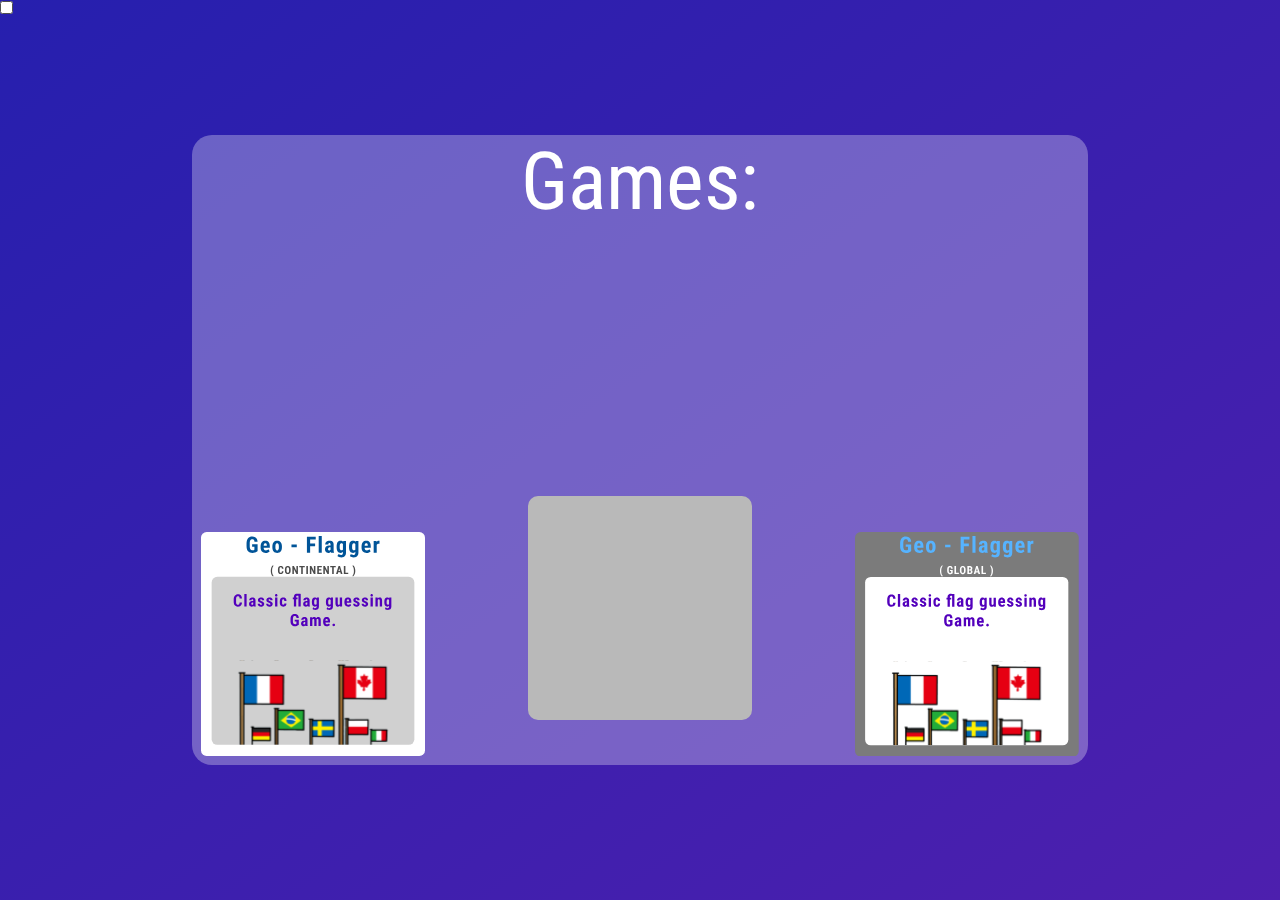
==== index.html @ 1ae76a48 "Add files via upload" ====
<!DOCTYPE html>
<html lang="en">
    <head>
        <meta charset="UTF-8">
        <meta http-equiv="X-UA-Compatible" content="IE=edge">
        <meta name="viewport" content="width=device-width, initial-scale=1.0">
        <script src="script.js" defer></script>
        <link rel="stylesheet" href="homePageStyle.css">
        <link rel="stylesheet" href="menuButton.css">
        <title>World MMO</title>
    </head>
    <body>
        <label for="check">
            <input type="checkbox" id="check"/> 
            <span></span>
            <span></span>
            <span></span>
          </label>
        <div class="mainBox">
            <div class="title">
                Games:
            </div>
            <a href="continentChoosePage\continentChoose.html">
                <svg class="flagContinent" viewBox="0 0 400 400" fill="none" xmlns="http://www.w3.org/2000/svg" xmlns:xlink="http://www.w3.org/1999/xlink">
                    <rect width="400" height="400" rx="10" fill="white"/>
                    <rect x="19" y="80" width="362" height="300" rx="10" fill="#D0D0D0"/>
                    <rect x="19" y="230" width="362" height="150" fill="url(#pattern0)"/>
                    <path d="M68.9258 125.896H73.1885C73.1299 127.497 72.8076 128.85 72.2217 129.953C71.6357 131.047 70.8008 131.877 69.7168 132.443C68.6426 133.01 67.3438 133.293 65.8203 133.293C64.6387 133.293 63.5889 133.098 62.6709 132.707C61.7529 132.307 60.9717 131.721 60.3271 130.949C59.6826 130.178 59.1943 129.226 58.8623 128.093C58.54 126.95 58.3789 125.637 58.3789 124.152V120.534C58.3789 119.05 58.5498 117.736 58.8916 116.594C59.2432 115.451 59.7412 114.494 60.3857 113.723C61.04 112.941 61.8262 112.355 62.7441 111.965C63.6719 111.564 64.7168 111.364 65.8789 111.364C67.4316 111.364 68.7305 111.657 69.7754 112.243C70.8203 112.829 71.626 113.684 72.1924 114.807C72.7686 115.92 73.1152 117.282 73.2324 118.894H68.9551C68.9258 117.878 68.8086 117.082 68.6035 116.506C68.4082 115.92 68.0957 115.51 67.666 115.275C67.2363 115.031 66.6406 114.909 65.8789 114.909C65.3125 114.909 64.8242 115.012 64.4141 115.217C64.0039 115.412 63.667 115.729 63.4033 116.169C63.1396 116.608 62.9443 117.185 62.8174 117.897C62.7002 118.61 62.6416 119.479 62.6416 120.505V124.152C62.6416 125.158 62.6953 126.018 62.8027 126.73C62.9102 127.434 63.0811 128.01 63.3154 128.459C63.5498 128.908 63.8672 129.235 64.2676 129.44C64.6777 129.646 65.1953 129.748 65.8203 129.748C66.543 129.748 67.124 129.641 67.5635 129.426C68.0127 129.211 68.3447 128.825 68.5596 128.269C68.7744 127.712 68.8965 126.921 68.9258 125.896ZM81.4707 110.5V133H77.3545V110.5H81.4707ZM93.21 129.353V122.028C93.21 121.55 93.1514 121.169 93.0342 120.886C92.9268 120.603 92.7607 120.397 92.5361 120.271C92.3213 120.134 92.0576 120.065 91.7451 120.065C91.3936 120.065 91.1006 120.139 90.8662 120.285C90.6318 120.432 90.4561 120.642 90.3389 120.915C90.2314 121.188 90.1777 121.516 90.1777 121.896H86.0615C86.0615 121.213 86.1934 120.568 86.457 119.963C86.7207 119.348 87.1064 118.811 87.6143 118.352C88.1318 117.883 88.7471 117.517 89.46 117.253C90.1729 116.989 90.9736 116.857 91.8623 116.857C92.917 116.857 93.8545 117.038 94.6748 117.399C95.4951 117.751 96.1445 118.312 96.623 119.084C97.1016 119.855 97.3408 120.856 97.3408 122.087V129.147C97.3408 130.036 97.3848 130.759 97.4727 131.315C97.5703 131.872 97.7119 132.351 97.8975 132.751V133H93.7666C93.5811 132.561 93.4395 132.014 93.3418 131.359C93.2539 130.695 93.21 130.026 93.21 129.353ZM93.708 123.317L93.7227 125.778H92.2139C91.8232 125.778 91.4814 125.842 91.1885 125.969C90.9053 126.096 90.666 126.276 90.4707 126.511C90.2754 126.735 90.1289 126.999 90.0312 127.302C89.9434 127.604 89.8994 127.927 89.8994 128.269C89.8994 128.649 89.9531 128.972 90.0605 129.235C90.168 129.499 90.3291 129.699 90.5439 129.836C90.7588 129.973 91.0127 130.041 91.3057 130.041C91.7549 130.041 92.1455 129.948 92.4775 129.763C92.8096 129.577 93.0537 129.353 93.21 129.089C93.376 128.825 93.4297 128.581 93.3711 128.356L94.3086 129.953C94.1914 130.314 94.0303 130.69 93.8252 131.081C93.6299 131.472 93.3809 131.833 93.0781 132.165C92.7754 132.497 92.3994 132.771 91.9502 132.985C91.5107 133.19 90.9883 133.293 90.3828 133.293C89.5332 133.293 88.7568 133.098 88.0537 132.707C87.3506 132.316 86.7939 131.77 86.3838 131.066C85.9834 130.363 85.7832 129.528 85.7832 128.562C85.7832 127.761 85.9102 127.038 86.1641 126.394C86.4277 125.739 86.8184 125.188 87.3359 124.738C87.8535 124.279 88.5078 123.928 89.2988 123.684C90.0898 123.439 91.0176 123.317 92.082 123.317H93.708ZM108.904 128.723C108.904 128.449 108.812 128.205 108.626 127.99C108.44 127.775 108.147 127.556 107.747 127.331C107.347 127.097 106.814 126.838 106.15 126.555C105.428 126.262 104.788 125.959 104.231 125.646C103.675 125.334 103.201 124.987 102.811 124.606C102.43 124.226 102.142 123.791 101.946 123.303C101.751 122.814 101.653 122.258 101.653 121.633C101.653 120.959 101.775 120.339 102.02 119.772C102.273 119.196 102.635 118.693 103.104 118.264C103.572 117.824 104.144 117.482 104.817 117.238C105.501 116.984 106.268 116.857 107.117 116.857C108.309 116.857 109.329 117.067 110.179 117.487C111.038 117.897 111.697 118.474 112.156 119.216C112.615 119.958 112.845 120.822 112.845 121.809H108.743C108.743 121.457 108.689 121.145 108.582 120.871C108.475 120.588 108.299 120.368 108.055 120.212C107.82 120.056 107.503 119.978 107.103 119.978C106.81 119.978 106.546 120.041 106.312 120.168C106.087 120.295 105.906 120.466 105.77 120.681C105.643 120.886 105.579 121.13 105.579 121.413C105.579 121.628 105.623 121.818 105.711 121.984C105.809 122.15 105.96 122.312 106.165 122.468C106.37 122.624 106.644 122.79 106.985 122.966C107.337 123.132 107.767 123.317 108.274 123.522C109.329 123.913 110.193 124.333 110.867 124.782C111.551 125.231 112.059 125.759 112.391 126.364C112.723 126.96 112.889 127.697 112.889 128.576C112.889 129.279 112.752 129.919 112.479 130.495C112.215 131.071 111.829 131.569 111.321 131.989C110.813 132.409 110.203 132.731 109.49 132.956C108.787 133.181 108.001 133.293 107.132 133.293C105.853 133.293 104.773 133.039 103.895 132.531C103.016 132.023 102.352 131.374 101.902 130.583C101.453 129.782 101.229 128.952 101.229 128.093H105.125C105.145 128.62 105.242 129.035 105.418 129.338C105.604 129.631 105.853 129.836 106.165 129.953C106.478 130.07 106.824 130.129 107.205 130.129C107.586 130.129 107.898 130.08 108.143 129.982C108.396 129.875 108.587 129.714 108.714 129.499C108.841 129.274 108.904 129.016 108.904 128.723ZM124.027 128.723C124.027 128.449 123.935 128.205 123.749 127.99C123.563 127.775 123.271 127.556 122.87 127.331C122.47 127.097 121.938 126.838 121.273 126.555C120.551 126.262 119.911 125.959 119.354 125.646C118.798 125.334 118.324 124.987 117.934 124.606C117.553 124.226 117.265 123.791 117.069 123.303C116.874 122.814 116.776 122.258 116.776 121.633C116.776 120.959 116.898 120.339 117.143 119.772C117.396 119.196 117.758 118.693 118.227 118.264C118.695 117.824 119.267 117.482 119.94 117.238C120.624 116.984 121.391 116.857 122.24 116.857C123.432 116.857 124.452 117.067 125.302 117.487C126.161 117.897 126.82 118.474 127.279 119.216C127.738 119.958 127.968 120.822 127.968 121.809H123.866C123.866 121.457 123.812 121.145 123.705 120.871C123.598 120.588 123.422 120.368 123.178 120.212C122.943 120.056 122.626 119.978 122.226 119.978C121.933 119.978 121.669 120.041 121.435 120.168C121.21 120.295 121.029 120.466 120.893 120.681C120.766 120.886 120.702 121.13 120.702 121.413C120.702 121.628 120.746 121.818 120.834 121.984C120.932 122.15 121.083 122.312 121.288 122.468C121.493 122.624 121.767 122.79 122.108 122.966C122.46 123.132 122.89 123.317 123.397 123.522C124.452 123.913 125.316 124.333 125.99 124.782C126.674 125.231 127.182 125.759 127.514 126.364C127.846 126.96 128.012 127.697 128.012 128.576C128.012 129.279 127.875 129.919 127.602 130.495C127.338 131.071 126.952 131.569 126.444 131.989C125.937 132.409 125.326 132.731 124.613 132.956C123.91 133.181 123.124 133.293 122.255 133.293C120.976 133.293 119.896 133.039 119.018 132.531C118.139 132.023 117.475 131.374 117.025 130.583C116.576 129.782 116.352 128.952 116.352 128.093H120.248C120.268 128.62 120.365 129.035 120.541 129.338C120.727 129.631 120.976 129.836 121.288 129.953C121.601 130.07 121.947 130.129 122.328 130.129C122.709 130.129 123.021 130.08 123.266 129.982C123.52 129.875 123.71 129.714 123.837 129.499C123.964 129.274 124.027 129.016 124.027 128.723ZM136.426 117.15V133H132.31V117.15H136.426ZM132.119 113.049C132.119 112.414 132.319 111.892 132.72 111.481C133.13 111.062 133.677 110.852 134.36 110.852C135.054 110.852 135.601 111.062 136.001 111.481C136.401 111.892 136.602 112.414 136.602 113.049C136.602 113.674 136.396 114.196 135.986 114.616C135.586 115.026 135.049 115.231 134.375 115.231C133.682 115.231 133.13 115.026 132.72 114.616C132.319 114.196 132.119 113.674 132.119 113.049ZM146.905 129.88C147.286 129.88 147.613 129.802 147.887 129.646C148.17 129.489 148.385 129.235 148.531 128.884C148.678 128.532 148.756 128.078 148.766 127.521H152.618C152.618 128.713 152.364 129.743 151.856 130.612C151.358 131.472 150.685 132.136 149.835 132.604C148.995 133.063 148.043 133.293 146.979 133.293C145.914 133.293 144.986 133.122 144.195 132.78C143.404 132.438 142.75 131.94 142.232 131.286C141.725 130.632 141.339 129.836 141.075 128.898C140.821 127.951 140.694 126.867 140.694 125.646V124.489C140.694 123.288 140.821 122.214 141.075 121.267C141.339 120.319 141.725 119.519 142.232 118.864C142.75 118.21 143.399 117.712 144.181 117.37C144.972 117.028 145.899 116.857 146.964 116.857C148.106 116.857 149.098 117.097 149.938 117.575C150.777 118.044 151.432 118.737 151.9 119.655C152.379 120.573 152.618 121.706 152.618 123.054H148.766C148.756 122.448 148.683 121.945 148.546 121.545C148.419 121.135 148.219 120.822 147.945 120.607C147.682 120.383 147.33 120.271 146.891 120.271C146.432 120.271 146.061 120.368 145.777 120.563C145.504 120.749 145.294 121.022 145.147 121.384C145.011 121.735 144.918 122.175 144.869 122.702C144.82 123.229 144.796 123.825 144.796 124.489V125.646C144.796 126.359 144.815 126.979 144.854 127.507C144.903 128.024 144.996 128.464 145.133 128.825C145.279 129.177 145.489 129.44 145.763 129.616C146.046 129.792 146.427 129.88 146.905 129.88ZM169.974 133H165.857V115.979C165.857 114.729 166.087 113.674 166.546 112.814C167.015 111.945 167.684 111.291 168.553 110.852C169.432 110.412 170.491 110.192 171.731 110.192C172.22 110.192 172.85 110.217 173.621 110.266C174.393 110.314 175.179 110.378 175.979 110.456C176.79 110.524 177.493 110.593 178.089 110.661L176.419 114.133C175.647 113.977 174.915 113.854 174.222 113.767C173.538 113.679 172.898 113.635 172.303 113.635C171.795 113.635 171.365 113.728 171.014 113.913C170.662 114.089 170.398 114.353 170.223 114.704C170.057 115.046 169.974 115.471 169.974 115.979V133ZM173.987 133V110.661H178.089V133H173.987ZM172.449 117.15V120.241H163.924V117.15H172.449ZM189.872 129.353V122.028C189.872 121.55 189.813 121.169 189.696 120.886C189.589 120.603 189.423 120.397 189.198 120.271C188.983 120.134 188.72 120.065 188.407 120.065C188.056 120.065 187.763 120.139 187.528 120.285C187.294 120.432 187.118 120.642 187.001 120.915C186.894 121.188 186.84 121.516 186.84 121.896H182.724C182.724 121.213 182.855 120.568 183.119 119.963C183.383 119.348 183.769 118.811 184.276 118.352C184.794 117.883 185.409 117.517 186.122 117.253C186.835 116.989 187.636 116.857 188.524 116.857C189.579 116.857 190.517 117.038 191.337 117.399C192.157 117.751 192.807 118.312 193.285 119.084C193.764 119.855 194.003 120.856 194.003 122.087V129.147C194.003 130.036 194.047 130.759 194.135 131.315C194.232 131.872 194.374 132.351 194.56 132.751V133H190.429C190.243 132.561 190.102 132.014 190.004 131.359C189.916 130.695 189.872 130.026 189.872 129.353ZM190.37 123.317L190.385 125.778H188.876C188.485 125.778 188.144 125.842 187.851 125.969C187.567 126.096 187.328 126.276 187.133 126.511C186.938 126.735 186.791 126.999 186.693 127.302C186.605 127.604 186.562 127.927 186.562 128.269C186.562 128.649 186.615 128.972 186.723 129.235C186.83 129.499 186.991 129.699 187.206 129.836C187.421 129.973 187.675 130.041 187.968 130.041C188.417 130.041 188.808 129.948 189.14 129.763C189.472 129.577 189.716 129.353 189.872 129.089C190.038 128.825 190.092 128.581 190.033 128.356L190.971 129.953C190.854 130.314 190.692 130.69 190.487 131.081C190.292 131.472 190.043 131.833 189.74 132.165C189.438 132.497 189.062 132.771 188.612 132.985C188.173 133.19 187.65 133.293 187.045 133.293C186.195 133.293 185.419 133.098 184.716 132.707C184.013 132.316 183.456 131.77 183.046 131.066C182.646 130.363 182.445 129.528 182.445 128.562C182.445 127.761 182.572 127.038 182.826 126.394C183.09 125.739 183.48 125.188 183.998 124.738C184.516 124.279 185.17 123.928 185.961 123.684C186.752 123.439 187.68 123.317 188.744 123.317H190.37ZM206.87 117.15H210.591V133C210.591 134.445 210.312 135.627 209.756 136.545C209.209 137.473 208.442 138.151 207.456 138.581C206.479 139.021 205.337 139.24 204.028 139.24C203.53 139.24 202.969 139.172 202.344 139.035C201.729 138.898 201.133 138.688 200.557 138.405C199.98 138.132 199.507 137.8 199.136 137.409L200.527 134.567C200.908 134.948 201.406 135.271 202.021 135.534C202.637 135.808 203.242 135.944 203.838 135.944C204.414 135.944 204.893 135.852 205.273 135.666C205.664 135.49 205.957 135.188 206.152 134.758C206.357 134.328 206.46 133.752 206.46 133.029V120.827L206.87 117.15ZM198.022 125.632V124.577C198.022 123.288 198.145 122.16 198.389 121.193C198.633 120.227 198.984 119.421 199.443 118.776C199.902 118.132 200.464 117.653 201.128 117.341C201.802 117.019 202.554 116.857 203.384 116.857C204.253 116.857 204.98 117.048 205.566 117.429C206.152 117.8 206.626 118.322 206.987 118.996C207.358 119.67 207.642 120.466 207.837 121.384C208.042 122.302 208.198 123.308 208.306 124.401V125.925C208.198 126.96 208.022 127.927 207.778 128.825C207.544 129.724 207.231 130.505 206.841 131.169C206.45 131.833 205.972 132.355 205.405 132.736C204.839 133.107 204.155 133.293 203.354 133.293C202.534 133.293 201.792 133.127 201.128 132.795C200.474 132.463 199.912 131.975 199.443 131.33C198.984 130.676 198.633 129.875 198.389 128.928C198.145 127.971 198.022 126.872 198.022 125.632ZM202.139 124.577V125.632C202.139 126.374 202.183 127.014 202.271 127.551C202.368 128.078 202.515 128.513 202.71 128.854C202.905 129.187 203.154 129.436 203.457 129.602C203.77 129.758 204.136 129.836 204.556 129.836C205.151 129.836 205.625 129.699 205.977 129.426C206.338 129.143 206.602 128.757 206.768 128.269C206.943 127.771 207.041 127.199 207.061 126.555V123.786C207.051 123.249 206.987 122.766 206.87 122.336C206.763 121.906 206.611 121.54 206.416 121.237C206.221 120.935 205.967 120.7 205.654 120.534C205.352 120.368 204.995 120.285 204.585 120.285C204.165 120.285 203.804 120.368 203.501 120.534C203.198 120.7 202.944 120.959 202.739 121.311C202.544 121.652 202.393 122.097 202.285 122.644C202.188 123.181 202.139 123.825 202.139 124.577ZM231.901 117.15H235.622V133C235.622 134.445 235.344 135.627 234.787 136.545C234.24 137.473 233.474 138.151 232.487 138.581C231.511 139.021 230.368 139.24 229.06 139.24C228.562 139.24 228 139.172 227.375 139.035C226.76 138.898 226.164 138.688 225.588 138.405C225.012 138.132 224.538 137.8 224.167 137.409L225.559 134.567C225.939 134.948 226.438 135.271 227.053 135.534C227.668 135.808 228.273 135.944 228.869 135.944C229.445 135.944 229.924 135.852 230.305 135.666C230.695 135.49 230.988 135.188 231.184 134.758C231.389 134.328 231.491 133.752 231.491 133.029V120.827L231.901 117.15ZM223.054 125.632V124.577C223.054 123.288 223.176 122.16 223.42 121.193C223.664 120.227 224.016 119.421 224.475 118.776C224.934 118.132 225.495 117.653 226.159 117.341C226.833 117.019 227.585 116.857 228.415 116.857C229.284 116.857 230.012 117.048 230.598 117.429C231.184 117.8 231.657 118.322 232.019 118.996C232.39 119.67 232.673 120.466 232.868 121.384C233.073 122.302 233.229 123.308 233.337 124.401V125.925C233.229 126.96 233.054 127.927 232.81 128.825C232.575 129.724 232.263 130.505 231.872 131.169C231.481 131.833 231.003 132.355 230.437 132.736C229.87 133.107 229.187 133.293 228.386 133.293C227.565 133.293 226.823 133.127 226.159 132.795C225.505 132.463 224.943 131.975 224.475 131.33C224.016 130.676 223.664 129.875 223.42 128.928C223.176 127.971 223.054 126.872 223.054 125.632ZM227.17 124.577V125.632C227.17 126.374 227.214 127.014 227.302 127.551C227.399 128.078 227.546 128.513 227.741 128.854C227.937 129.187 228.186 129.436 228.488 129.602C228.801 129.758 229.167 129.836 229.587 129.836C230.183 129.836 230.656 129.699 231.008 129.426C231.369 129.143 231.633 128.757 231.799 128.269C231.975 127.771 232.072 127.199 232.092 126.555V123.786C232.082 123.249 232.019 122.766 231.901 122.336C231.794 121.906 231.643 121.54 231.447 121.237C231.252 120.935 230.998 120.7 230.686 120.534C230.383 120.368 230.026 120.285 229.616 120.285C229.196 120.285 228.835 120.368 228.532 120.534C228.229 120.7 227.976 120.959 227.771 121.311C227.575 121.652 227.424 122.097 227.316 122.644C227.219 123.181 227.17 123.825 227.17 124.577ZM247.845 129.191V117.15H251.961V133H248.094L247.845 129.191ZM248.313 125.925L249.456 125.896C249.456 126.96 249.354 127.946 249.148 128.854C248.943 129.753 248.636 130.534 248.226 131.198C247.815 131.862 247.303 132.38 246.688 132.751C246.072 133.112 245.345 133.293 244.505 133.293C243.86 133.293 243.265 133.186 242.718 132.971C242.181 132.746 241.717 132.399 241.326 131.931C240.936 131.452 240.628 130.842 240.403 130.1C240.188 129.348 240.081 128.444 240.081 127.39V117.15H244.197V127.434C244.197 127.863 244.236 128.234 244.314 128.547C244.393 128.85 244.5 129.099 244.637 129.294C244.773 129.489 244.935 129.631 245.12 129.719C245.306 129.797 245.516 129.836 245.75 129.836C246.395 129.836 246.902 129.67 247.273 129.338C247.654 128.996 247.923 128.532 248.079 127.946C248.235 127.351 248.313 126.677 248.313 125.925ZM262.836 133.293C261.752 133.293 260.79 133.127 259.95 132.795C259.12 132.463 258.417 131.984 257.841 131.359C257.265 130.725 256.825 129.958 256.522 129.06C256.22 128.161 256.068 127.136 256.068 125.983V124.68C256.068 123.391 256.215 122.263 256.508 121.296C256.801 120.319 257.216 119.499 257.753 118.835C258.29 118.171 258.949 117.678 259.73 117.355C260.521 117.023 261.415 116.857 262.411 116.857C263.407 116.857 264.281 117.023 265.033 117.355C265.795 117.678 266.425 118.166 266.923 118.82C267.421 119.465 267.797 120.266 268.051 121.223C268.305 122.18 268.432 123.293 268.432 124.562V126.438H257.812V123.552H264.403V123.186C264.403 122.541 264.335 122.004 264.198 121.574C264.062 121.135 263.847 120.808 263.554 120.593C263.261 120.378 262.87 120.271 262.382 120.271C261.972 120.271 261.625 120.354 261.342 120.52C261.059 120.686 260.834 120.944 260.668 121.296C260.502 121.647 260.38 122.106 260.302 122.673C260.224 123.229 260.185 123.898 260.185 124.68V125.983C260.185 126.716 260.248 127.331 260.375 127.829C260.502 128.317 260.688 128.718 260.932 129.03C261.186 129.333 261.493 129.553 261.854 129.689C262.216 129.816 262.636 129.88 263.114 129.88C263.837 129.88 264.486 129.753 265.062 129.499C265.648 129.235 266.146 128.879 266.557 128.43L268.197 130.92C267.914 131.291 267.523 131.662 267.025 132.033C266.527 132.404 265.932 132.707 265.238 132.941C264.545 133.176 263.744 133.293 262.836 133.293ZM279.336 128.723C279.336 128.449 279.243 128.205 279.058 127.99C278.872 127.775 278.579 127.556 278.179 127.331C277.778 127.097 277.246 126.838 276.582 126.555C275.859 126.262 275.22 125.959 274.663 125.646C274.106 125.334 273.633 124.987 273.242 124.606C272.861 124.226 272.573 123.791 272.378 123.303C272.183 122.814 272.085 122.258 272.085 121.633C272.085 120.959 272.207 120.339 272.451 119.772C272.705 119.196 273.066 118.693 273.535 118.264C274.004 117.824 274.575 117.482 275.249 117.238C275.933 116.984 276.699 116.857 277.549 116.857C278.74 116.857 279.761 117.067 280.61 117.487C281.47 117.897 282.129 118.474 282.588 119.216C283.047 119.958 283.276 120.822 283.276 121.809H279.175C279.175 121.457 279.121 121.145 279.014 120.871C278.906 120.588 278.73 120.368 278.486 120.212C278.252 120.056 277.935 119.978 277.534 119.978C277.241 119.978 276.978 120.041 276.743 120.168C276.519 120.295 276.338 120.466 276.201 120.681C276.074 120.886 276.011 121.13 276.011 121.413C276.011 121.628 276.055 121.818 276.143 121.984C276.24 122.15 276.392 122.312 276.597 122.468C276.802 122.624 277.075 122.79 277.417 122.966C277.769 123.132 278.198 123.317 278.706 123.522C279.761 123.913 280.625 124.333 281.299 124.782C281.982 125.231 282.49 125.759 282.822 126.364C283.154 126.96 283.32 127.697 283.32 128.576C283.32 129.279 283.184 129.919 282.91 130.495C282.646 131.071 282.261 131.569 281.753 131.989C281.245 132.409 280.635 132.731 279.922 132.956C279.219 133.181 278.433 133.293 277.563 133.293C276.284 133.293 275.205 133.039 274.326 132.531C273.447 132.023 272.783 131.374 272.334 130.583C271.885 129.782 271.66 128.952 271.66 128.093H275.557C275.576 128.62 275.674 129.035 275.85 129.338C276.035 129.631 276.284 129.836 276.597 129.953C276.909 130.07 277.256 130.129 277.637 130.129C278.018 130.129 278.33 130.08 278.574 129.982C278.828 129.875 279.019 129.714 279.146 129.499C279.272 129.274 279.336 129.016 279.336 128.723ZM294.459 128.723C294.459 128.449 294.366 128.205 294.181 127.99C293.995 127.775 293.702 127.556 293.302 127.331C292.901 127.097 292.369 126.838 291.705 126.555C290.982 126.262 290.343 125.959 289.786 125.646C289.229 125.334 288.756 124.987 288.365 124.606C287.984 124.226 287.696 123.791 287.501 123.303C287.306 122.814 287.208 122.258 287.208 121.633C287.208 120.959 287.33 120.339 287.574 119.772C287.828 119.196 288.189 118.693 288.658 118.264C289.127 117.824 289.698 117.482 290.372 117.238C291.056 116.984 291.822 116.857 292.672 116.857C293.863 116.857 294.884 117.067 295.733 117.487C296.593 117.897 297.252 118.474 297.711 119.216C298.17 119.958 298.399 120.822 298.399 121.809H294.298C294.298 121.457 294.244 121.145 294.137 120.871C294.029 120.588 293.854 120.368 293.609 120.212C293.375 120.056 293.058 119.978 292.657 119.978C292.364 119.978 292.101 120.041 291.866 120.168C291.642 120.295 291.461 120.466 291.324 120.681C291.197 120.886 291.134 121.13 291.134 121.413C291.134 121.628 291.178 121.818 291.266 121.984C291.363 122.15 291.515 122.312 291.72 122.468C291.925 122.624 292.198 122.79 292.54 122.966C292.892 123.132 293.321 123.317 293.829 123.522C294.884 123.913 295.748 124.333 296.422 124.782C297.105 125.231 297.613 125.759 297.945 126.364C298.277 126.96 298.443 127.697 298.443 128.576C298.443 129.279 298.307 129.919 298.033 130.495C297.77 131.071 297.384 131.569 296.876 131.989C296.368 132.409 295.758 132.731 295.045 132.956C294.342 133.181 293.556 133.293 292.687 133.293C291.407 133.293 290.328 133.039 289.449 132.531C288.57 132.023 287.906 131.374 287.457 130.583C287.008 129.782 286.783 128.952 286.783 128.093H290.68C290.699 128.62 290.797 129.035 290.973 129.338C291.158 129.631 291.407 129.836 291.72 129.953C292.032 130.07 292.379 130.129 292.76 130.129C293.141 130.129 293.453 130.08 293.697 129.982C293.951 129.875 294.142 129.714 294.269 129.499C294.396 129.274 294.459 129.016 294.459 128.723ZM306.857 117.15V133H302.741V117.15H306.857ZM302.551 113.049C302.551 112.414 302.751 111.892 303.151 111.481C303.562 111.062 304.108 110.852 304.792 110.852C305.485 110.852 306.032 111.062 306.433 111.481C306.833 111.892 307.033 112.414 307.033 113.049C307.033 113.674 306.828 114.196 306.418 114.616C306.018 115.026 305.48 115.231 304.807 115.231C304.113 115.231 303.562 115.026 303.151 114.616C302.751 114.196 302.551 113.674 302.551 113.049ZM315.638 120.534V133H311.521V117.15H315.374L315.638 120.534ZM315.022 124.533L313.924 124.562C313.904 123.371 314.017 122.302 314.261 121.354C314.515 120.407 314.871 119.602 315.33 118.938C315.799 118.264 316.355 117.751 317 117.399C317.654 117.038 318.382 116.857 319.183 116.857C319.798 116.857 320.359 116.965 320.867 117.18C321.385 117.395 321.829 117.736 322.2 118.205C322.571 118.674 322.859 119.299 323.064 120.08C323.27 120.852 323.372 121.799 323.372 122.922V133H319.256V122.893C319.256 122.209 319.188 121.682 319.051 121.311C318.914 120.93 318.709 120.666 318.436 120.52C318.162 120.363 317.82 120.285 317.41 120.285C317.02 120.285 316.673 120.397 316.37 120.622C316.067 120.837 315.813 121.135 315.608 121.516C315.413 121.896 315.262 122.346 315.154 122.863C315.057 123.381 315.013 123.938 315.022 124.533ZM336.21 117.15H339.931V133C339.931 134.445 339.652 135.627 339.096 136.545C338.549 137.473 337.782 138.151 336.796 138.581C335.819 139.021 334.677 139.24 333.368 139.24C332.87 139.24 332.309 139.172 331.684 139.035C331.068 138.898 330.473 138.688 329.896 138.405C329.32 138.132 328.847 137.8 328.476 137.409L329.867 134.567C330.248 134.948 330.746 135.271 331.361 135.534C331.977 135.808 332.582 135.944 333.178 135.944C333.754 135.944 334.232 135.852 334.613 135.666C335.004 135.49 335.297 135.188 335.492 134.758C335.697 134.328 335.8 133.752 335.8 133.029V120.827L336.21 117.15ZM327.362 125.632V124.577C327.362 123.288 327.484 122.16 327.729 121.193C327.973 120.227 328.324 119.421 328.783 118.776C329.242 118.132 329.804 117.653 330.468 117.341C331.142 117.019 331.894 116.857 332.724 116.857C333.593 116.857 334.32 117.048 334.906 117.429C335.492 117.8 335.966 118.322 336.327 118.996C336.698 119.67 336.981 120.466 337.177 121.384C337.382 122.302 337.538 123.308 337.646 124.401V125.925C337.538 126.96 337.362 127.927 337.118 128.825C336.884 129.724 336.571 130.505 336.181 131.169C335.79 131.833 335.312 132.355 334.745 132.736C334.179 133.107 333.495 133.293 332.694 133.293C331.874 133.293 331.132 133.127 330.468 132.795C329.813 132.463 329.252 131.975 328.783 131.33C328.324 130.676 327.973 129.875 327.729 128.928C327.484 127.971 327.362 126.872 327.362 125.632ZM331.479 124.577V125.632C331.479 126.374 331.522 127.014 331.61 127.551C331.708 128.078 331.854 128.513 332.05 128.854C332.245 129.187 332.494 129.436 332.797 129.602C333.109 129.758 333.476 129.836 333.896 129.836C334.491 129.836 334.965 129.699 335.316 129.426C335.678 129.143 335.941 128.757 336.107 128.269C336.283 127.771 336.381 127.199 336.4 126.555V123.786C336.391 123.249 336.327 122.766 336.21 122.336C336.103 121.906 335.951 121.54 335.756 121.237C335.561 120.935 335.307 120.7 334.994 120.534C334.691 120.368 334.335 120.285 333.925 120.285C333.505 120.285 333.144 120.368 332.841 120.534C332.538 120.7 332.284 120.959 332.079 121.311C331.884 121.652 331.732 122.097 331.625 122.644C331.527 123.181 331.479 123.825 331.479 124.577ZM174.676 156.794V165.583C174.373 165.905 173.929 166.281 173.343 166.711C172.767 167.131 172.01 167.502 171.072 167.824C170.145 168.137 169.012 168.293 167.674 168.293C166.492 168.293 165.418 168.107 164.451 167.736C163.494 167.365 162.669 166.804 161.976 166.052C161.292 165.29 160.77 164.343 160.408 163.21C160.047 162.067 159.866 160.715 159.866 159.152V155.52C159.866 153.977 160.037 152.634 160.379 151.491C160.73 150.339 161.238 149.382 161.902 148.62C162.566 147.858 163.357 147.292 164.275 146.921C165.203 146.55 166.248 146.364 167.41 146.364C169.012 146.364 170.325 146.633 171.351 147.17C172.386 147.707 173.167 148.503 173.694 149.558C174.231 150.612 174.554 151.906 174.661 153.439H170.516C170.447 152.541 170.296 151.838 170.062 151.33C169.837 150.822 169.52 150.461 169.109 150.246C168.699 150.021 168.167 149.909 167.513 149.909C166.946 149.909 166.453 150.012 166.033 150.217C165.613 150.412 165.262 150.734 164.979 151.184C164.695 151.633 164.485 152.209 164.349 152.912C164.212 153.615 164.144 154.475 164.144 155.49V159.152C164.144 160.158 164.222 161.018 164.378 161.73C164.534 162.443 164.764 163.024 165.066 163.474C165.379 163.923 165.77 164.25 166.238 164.455C166.717 164.65 167.278 164.748 167.923 164.748C168.44 164.748 168.855 164.694 169.168 164.587C169.48 164.479 169.729 164.367 169.915 164.25C170.11 164.123 170.271 164.025 170.398 163.957V160.031H167.337V156.794H174.676ZM186.049 164.353V157.028C186.049 156.55 185.99 156.169 185.873 155.886C185.766 155.603 185.6 155.397 185.375 155.271C185.16 155.134 184.896 155.065 184.584 155.065C184.232 155.065 183.939 155.139 183.705 155.285C183.471 155.432 183.295 155.642 183.178 155.915C183.07 156.188 183.017 156.516 183.017 156.896H178.9C178.9 156.213 179.032 155.568 179.296 154.963C179.56 154.348 179.945 153.811 180.453 153.352C180.971 152.883 181.586 152.517 182.299 152.253C183.012 151.989 183.812 151.857 184.701 151.857C185.756 151.857 186.693 152.038 187.514 152.399C188.334 152.751 188.983 153.312 189.462 154.084C189.94 154.855 190.18 155.856 190.18 157.087V164.147C190.18 165.036 190.224 165.759 190.312 166.315C190.409 166.872 190.551 167.351 190.736 167.751V168H186.605C186.42 167.561 186.278 167.014 186.181 166.359C186.093 165.695 186.049 165.026 186.049 164.353ZM186.547 158.317L186.562 160.778H185.053C184.662 160.778 184.32 160.842 184.027 160.969C183.744 161.096 183.505 161.276 183.31 161.511C183.114 161.735 182.968 161.999 182.87 162.302C182.782 162.604 182.738 162.927 182.738 163.269C182.738 163.649 182.792 163.972 182.899 164.235C183.007 164.499 183.168 164.699 183.383 164.836C183.598 164.973 183.852 165.041 184.145 165.041C184.594 165.041 184.984 164.948 185.316 164.763C185.648 164.577 185.893 164.353 186.049 164.089C186.215 163.825 186.269 163.581 186.21 163.356L187.147 164.953C187.03 165.314 186.869 165.69 186.664 166.081C186.469 166.472 186.22 166.833 185.917 167.165C185.614 167.497 185.238 167.771 184.789 167.985C184.35 168.19 183.827 168.293 183.222 168.293C182.372 168.293 181.596 168.098 180.893 167.707C180.189 167.316 179.633 166.77 179.223 166.066C178.822 165.363 178.622 164.528 178.622 163.562C178.622 162.761 178.749 162.038 179.003 161.394C179.267 160.739 179.657 160.188 180.175 159.738C180.692 159.279 181.347 158.928 182.138 158.684C182.929 158.439 183.856 158.317 184.921 158.317H186.547ZM198.843 155.432V168H194.727V152.15H198.594L198.843 155.432ZM198.257 159.533L197.129 159.562C197.109 158.449 197.207 157.424 197.422 156.486C197.637 155.549 197.959 154.733 198.389 154.04C198.828 153.347 199.38 152.81 200.044 152.429C200.708 152.048 201.484 151.857 202.373 151.857C202.949 151.857 203.481 151.965 203.97 152.18C204.458 152.385 204.883 152.712 205.244 153.161C205.605 153.601 205.884 154.177 206.079 154.89C206.274 155.593 206.372 156.438 206.372 157.424V168H202.271V157.922C202.271 157.219 202.202 156.682 202.065 156.311C201.929 155.93 201.733 155.666 201.479 155.52C201.226 155.363 200.913 155.285 200.542 155.285C200.151 155.285 199.81 155.393 199.517 155.607C199.224 155.822 198.984 156.125 198.799 156.516C198.623 156.896 198.486 157.346 198.389 157.863C198.301 158.381 198.257 158.938 198.257 159.533ZM205.977 159.123L204.497 159.313C204.478 158.269 204.57 157.297 204.775 156.398C204.98 155.49 205.298 154.699 205.728 154.025C206.157 153.342 206.694 152.81 207.339 152.429C207.993 152.048 208.75 151.857 209.609 151.857C210.254 151.857 210.84 151.965 211.367 152.18C211.895 152.395 212.344 152.741 212.715 153.22C213.096 153.688 213.384 154.309 213.579 155.08C213.784 155.852 213.887 156.789 213.887 157.893V168H209.771V157.907C209.771 157.194 209.702 156.647 209.565 156.267C209.429 155.886 209.233 155.627 208.979 155.49C208.726 155.354 208.423 155.285 208.071 155.285C207.72 155.285 207.412 155.383 207.148 155.578C206.895 155.773 206.68 156.047 206.504 156.398C206.328 156.74 206.196 157.146 206.108 157.614C206.021 158.073 205.977 158.576 205.977 159.123ZM224.864 168.293C223.78 168.293 222.818 168.127 221.979 167.795C221.148 167.463 220.445 166.984 219.869 166.359C219.293 165.725 218.854 164.958 218.551 164.06C218.248 163.161 218.097 162.136 218.097 160.983V159.68C218.097 158.391 218.243 157.263 218.536 156.296C218.829 155.319 219.244 154.499 219.781 153.835C220.318 153.171 220.978 152.678 221.759 152.355C222.55 152.023 223.443 151.857 224.439 151.857C225.436 151.857 226.31 152.023 227.062 152.355C227.823 152.678 228.453 153.166 228.951 153.82C229.449 154.465 229.825 155.266 230.079 156.223C230.333 157.18 230.46 158.293 230.46 159.562V161.438H219.84V158.552H226.432V158.186C226.432 157.541 226.363 157.004 226.227 156.574C226.09 156.135 225.875 155.808 225.582 155.593C225.289 155.378 224.898 155.271 224.41 155.271C224 155.271 223.653 155.354 223.37 155.52C223.087 155.686 222.862 155.944 222.696 156.296C222.53 156.647 222.408 157.106 222.33 157.673C222.252 158.229 222.213 158.898 222.213 159.68V160.983C222.213 161.716 222.276 162.331 222.403 162.829C222.53 163.317 222.716 163.718 222.96 164.03C223.214 164.333 223.521 164.553 223.883 164.689C224.244 164.816 224.664 164.88 225.143 164.88C225.865 164.88 226.515 164.753 227.091 164.499C227.677 164.235 228.175 163.879 228.585 163.43L230.226 165.92C229.942 166.291 229.552 166.662 229.054 167.033C228.556 167.404 227.96 167.707 227.267 167.941C226.573 168.176 225.772 168.293 224.864 168.293ZM234.67 165.905C234.67 165.261 234.885 164.724 235.314 164.294C235.744 163.854 236.325 163.635 237.058 163.635C237.79 163.635 238.371 163.854 238.801 164.294C239.23 164.724 239.445 165.261 239.445 165.905C239.445 166.55 239.23 167.087 238.801 167.517C238.371 167.946 237.79 168.161 237.058 168.161C236.325 168.161 235.744 167.946 235.314 167.517C234.885 167.087 234.67 166.55 234.67 165.905Z" fill="#5300BC"/>
                    <path d="M124.631 69.4434V69.2188C124.631 67.8385 124.761 66.5918 125.021 65.4785C125.282 64.3587 125.624 63.3757 126.047 62.5293C126.47 61.6764 126.926 60.9733 127.414 60.4199C127.909 59.8665 128.387 59.4629 128.85 59.209L129.357 60.7422C129.064 61.0156 128.775 61.3867 128.488 61.8555C128.202 62.3242 127.941 62.9036 127.707 63.5938C127.473 64.2773 127.284 65.0846 127.141 66.0156C126.997 66.9466 126.926 68.0078 126.926 69.1992V69.4629C126.926 70.6478 126.997 71.7057 127.141 72.6367C127.284 73.5677 127.473 74.3783 127.707 75.0684C127.941 75.765 128.202 76.3477 128.488 76.8164C128.775 77.2917 129.064 77.6693 129.357 77.9492L128.85 79.4434C128.387 79.196 127.909 78.7956 127.414 78.2422C126.926 77.6888 126.47 76.9857 126.047 76.1328C125.624 75.2865 125.282 74.3034 125.021 73.1836C124.761 72.0638 124.631 70.8171 124.631 69.4434ZM144.453 70.2637H147.295C147.256 71.3314 147.041 72.2331 146.65 72.9688C146.26 73.6979 145.703 74.2513 144.98 74.6289C144.264 75.0065 143.398 75.1953 142.383 75.1953C141.595 75.1953 140.895 75.0651 140.283 74.8047C139.671 74.5378 139.15 74.1471 138.721 73.6328C138.291 73.1185 137.965 72.4837 137.744 71.7285C137.529 70.9668 137.422 70.0911 137.422 69.1016V66.6895C137.422 65.6999 137.536 64.8242 137.764 64.0625C137.998 63.3008 138.33 62.6628 138.76 62.1484C139.196 61.6276 139.72 61.237 140.332 60.9766C140.951 60.7096 141.647 60.5762 142.422 60.5762C143.457 60.5762 144.323 60.7715 145.02 61.1621C145.716 61.5527 146.253 62.1224 146.631 62.8711C147.015 63.6133 147.246 64.5215 147.324 65.5957H144.473C144.453 64.9186 144.375 64.388 144.238 64.0039C144.108 63.6133 143.9 63.3398 143.613 63.1836C143.327 63.0208 142.93 62.9395 142.422 62.9395C142.044 62.9395 141.719 63.0078 141.445 63.1445C141.172 63.2747 140.947 63.4863 140.771 63.7793C140.596 64.0723 140.465 64.4564 140.381 64.9316C140.303 65.4069 140.264 65.9863 140.264 66.6699V69.1016C140.264 69.7721 140.299 70.3451 140.371 70.8203C140.443 71.2891 140.557 71.6732 140.713 71.9727C140.869 72.2721 141.081 72.4902 141.348 72.627C141.621 72.7637 141.966 72.832 142.383 72.832C142.865 72.832 143.252 72.7604 143.545 72.6172C143.844 72.474 144.066 72.2168 144.209 71.8457C144.352 71.4746 144.434 70.9473 144.453 70.2637ZM160.072 66.7871V69.1602C160.072 70.1628 159.949 71.0417 159.701 71.7969C159.46 72.5456 159.115 73.1738 158.666 73.6816C158.223 74.1829 157.686 74.5605 157.055 74.8145C156.43 75.0684 155.736 75.1953 154.975 75.1953C154.213 75.1953 153.516 75.0684 152.885 74.8145C152.26 74.5605 151.719 74.1829 151.264 73.6816C150.814 73.1738 150.466 72.5456 150.219 71.7969C149.971 71.0417 149.848 70.1628 149.848 69.1602V66.7871C149.848 65.7585 149.968 64.86 150.209 64.0918C150.45 63.3171 150.798 62.6725 151.254 62.1582C151.71 61.6374 152.25 61.2467 152.875 60.9863C153.5 60.7194 154.193 60.5859 154.955 60.5859C155.717 60.5859 156.41 60.7194 157.035 60.9863C157.66 61.2467 158.201 61.6374 158.656 62.1582C159.112 62.6725 159.46 63.3171 159.701 64.0918C159.949 64.86 160.072 65.7585 160.072 66.7871ZM157.23 69.1602V66.7676C157.23 66.0905 157.182 65.5143 157.084 65.0391C156.986 64.5573 156.84 64.1634 156.645 63.8574C156.449 63.5514 156.212 63.3268 155.932 63.1836C155.652 63.0404 155.326 62.9688 154.955 62.9688C154.584 62.9688 154.255 63.0404 153.969 63.1836C153.689 63.3268 153.451 63.5514 153.256 63.8574C153.067 64.1634 152.924 64.5573 152.826 65.0391C152.735 65.5143 152.689 66.0905 152.689 66.7676V69.1602C152.689 69.8112 152.738 70.3678 152.836 70.8301C152.934 71.2923 153.08 71.6699 153.275 71.9629C153.471 72.2559 153.708 72.474 153.988 72.6172C154.275 72.7539 154.604 72.8223 154.975 72.8223C155.339 72.8223 155.661 72.7539 155.941 72.6172C156.228 72.474 156.465 72.2559 156.654 71.9629C156.843 71.6699 156.986 71.2923 157.084 70.8301C157.182 70.3678 157.23 69.8112 157.23 69.1602ZM173.094 60.7812V75H170.33L165.867 66.1035V75H163.152V60.7812H165.877L170.379 69.7754V60.7812H173.094ZM181.77 60.7812V75H178.928V60.7812H181.77ZM185.305 60.7812V63.1543H175.461V60.7812H185.305ZM190.934 60.7812V75H188.092V60.7812H190.934ZM204.316 60.7812V75H201.553L197.09 66.1035V75H194.375V60.7812H197.1L201.602 69.7754V60.7812H204.316ZM215.775 72.6367V75H209.594V72.6367H215.775ZM210.482 60.7812V75H207.621V60.7812H210.482ZM214.945 66.543V68.8379H209.594V66.543H214.945ZM215.756 60.7812V63.1543H209.594V60.7812H215.756ZM228.387 60.7812V75H225.623L221.16 66.1035V75H218.445V60.7812H221.17L225.672 69.7754V60.7812H228.387ZM237.062 60.7812V75H234.221V60.7812H237.062ZM240.598 60.7812V63.1543H230.754V60.7812H240.598ZM247.232 63.3203L244.176 75H241.158L245.602 60.7812H247.486L247.232 63.3203ZM249.645 75L246.568 63.3203L246.285 60.7812H248.199L252.682 75H249.645ZM249.752 69.6973V72.0703H243.336V69.6973H249.752ZM262.93 72.6367V75H257.021V72.6367H262.93ZM257.9 60.7812V75H255.039V60.7812H257.9ZM275.496 69.2188V69.4336C275.496 70.7682 275.363 71.9954 275.096 73.1152C274.829 74.2285 274.477 75.2116 274.041 76.0645C273.605 76.9238 273.13 77.64 272.615 78.2129C272.107 78.7858 271.613 79.196 271.131 79.4434L270.613 77.9492C270.9 77.6823 271.186 77.3112 271.473 76.8359C271.759 76.3607 272.02 75.778 272.254 75.0879C272.488 74.3978 272.677 73.5872 272.82 72.6562C272.964 71.7188 273.035 70.6543 273.035 69.4629V69.209C273.035 68.0111 272.964 66.9466 272.82 66.0156C272.677 65.0781 272.485 64.2643 272.244 63.5742C272.003 62.8841 271.74 62.3047 271.453 61.8359C271.167 61.3607 270.887 60.9863 270.613 60.7129L271.131 59.2188C271.613 59.4661 272.107 59.8763 272.615 60.4492C273.13 61.0221 273.605 61.7383 274.041 62.5977C274.477 63.4505 274.829 64.4336 275.096 65.5469C275.363 66.6602 275.496 67.8841 275.496 69.2188Z" fill="#4B4B4B"/>
                    <path d="M101.074 22.0586V33.7773C100.671 34.207 100.078 34.7083 99.2969 35.2812C98.5286 35.8411 97.5195 36.3359 96.2695 36.7656C95.0326 37.1823 93.5221 37.3906 91.7383 37.3906C90.1628 37.3906 88.7305 37.1432 87.4414 36.6484C86.1654 36.1536 85.0651 35.4049 84.1406 34.4023C83.2292 33.3867 82.5326 32.1237 82.0508 30.6133C81.569 29.0898 81.3281 27.2865 81.3281 25.2031V20.3594C81.3281 18.3021 81.556 16.5117 82.0117 14.9883C82.4805 13.4518 83.1576 12.1758 84.043 11.1602C84.9284 10.1445 85.9831 9.38932 87.207 8.89453C88.444 8.39974 89.8372 8.15234 91.3867 8.15234C93.5221 8.15234 95.2734 8.51042 96.6406 9.22656C98.0208 9.94271 99.0625 11.0039 99.7656 12.4102C100.482 13.8164 100.911 15.5417 101.055 17.5859H95.5273C95.4362 16.388 95.2344 15.4505 94.9219 14.7734C94.6224 14.0964 94.1992 13.6146 93.6523 13.3281C93.1055 13.0286 92.3958 12.8789 91.5234 12.8789C90.7682 12.8789 90.1107 13.0156 89.5508 13.2891C88.9909 13.5495 88.5221 13.9792 88.1445 14.5781C87.7669 15.1771 87.487 15.9453 87.3047 16.8828C87.1224 17.8203 87.0312 18.9661 87.0312 20.3203V25.2031C87.0312 26.5443 87.1354 27.6901 87.3438 28.6406C87.5521 29.5911 87.8581 30.3659 88.2617 30.9648C88.6784 31.5638 89.1992 32 89.8242 32.2734C90.4622 32.5339 91.2109 32.6641 92.0703 32.6641C92.7604 32.6641 93.3138 32.5924 93.7305 32.4492C94.1471 32.306 94.4792 32.1562 94.7266 32C94.987 31.8307 95.2018 31.7005 95.3711 31.6094V26.375H91.2891V22.0586H101.074ZM115.438 37.3906C113.992 37.3906 112.71 37.1693 111.59 36.7266C110.483 36.2839 109.546 35.6458 108.777 34.8125C108.009 33.9661 107.423 32.944 107.02 31.7461C106.616 30.5482 106.414 29.181 106.414 27.6445V25.9062C106.414 24.1875 106.609 22.6836 107 21.3945C107.391 20.0924 107.944 18.9987 108.66 18.1133C109.376 17.2279 110.255 16.5703 111.297 16.1406C112.352 15.6979 113.543 15.4766 114.871 15.4766C116.199 15.4766 117.365 15.6979 118.367 16.1406C119.383 16.5703 120.223 17.2214 120.887 18.0938C121.551 18.9531 122.052 20.0208 122.391 21.2969C122.729 22.5729 122.898 24.0573 122.898 25.75V28.25H108.738V24.4023H117.527V23.9141C117.527 23.0547 117.436 22.3385 117.254 21.7656C117.072 21.1797 116.785 20.7435 116.395 20.457C116.004 20.1706 115.483 20.0273 114.832 20.0273C114.285 20.0273 113.823 20.138 113.445 20.3594C113.068 20.5807 112.768 20.9258 112.547 21.3945C112.326 21.8633 112.163 22.4753 112.059 23.2305C111.954 23.9727 111.902 24.8646 111.902 25.9062V27.6445C111.902 28.6211 111.987 29.4414 112.156 30.1055C112.326 30.7565 112.573 31.2904 112.898 31.707C113.237 32.1107 113.647 32.4036 114.129 32.5859C114.611 32.7552 115.171 32.8398 115.809 32.8398C116.772 32.8398 117.638 32.6706 118.406 32.332C119.188 31.9805 119.852 31.5052 120.398 30.9062L122.586 34.2266C122.208 34.7214 121.688 35.2161 121.023 35.7109C120.359 36.2057 119.565 36.6094 118.641 36.9219C117.716 37.2344 116.648 37.3906 115.438 37.3906ZM127.438 27.1562V25.7305C127.438 24.0768 127.633 22.612 128.023 21.3359C128.427 20.0599 129 18.9922 129.742 18.1328C130.484 17.2604 131.376 16.6029 132.418 16.1602C133.473 15.7044 134.651 15.4766 135.953 15.4766C137.268 15.4766 138.447 15.7044 139.488 16.1602C140.543 16.6029 141.441 17.2604 142.184 18.1328C142.939 18.9922 143.518 20.0599 143.922 21.3359C144.326 22.612 144.527 24.0768 144.527 25.7305V27.1562C144.527 28.7969 144.326 30.2552 143.922 31.5312C143.518 32.8073 142.939 33.8815 142.184 34.7539C141.441 35.6263 140.549 36.2839 139.508 36.7266C138.466 37.1693 137.294 37.3906 135.992 37.3906C134.69 37.3906 133.512 37.1693 132.457 36.7266C131.415 36.2839 130.517 35.6263 129.762 34.7539C129.007 33.8815 128.427 32.8073 128.023 31.5312C127.633 30.2552 127.438 28.7969 127.438 27.1562ZM132.906 25.7305V27.1562C132.906 28.1328 132.971 28.9792 133.102 29.6953C133.245 30.4115 133.447 31.0039 133.707 31.4727C133.98 31.9414 134.306 32.2865 134.684 32.5078C135.061 32.7292 135.497 32.8398 135.992 32.8398C136.487 32.8398 136.93 32.7292 137.32 32.5078C137.711 32.2865 138.03 31.9414 138.277 31.4727C138.538 31.0039 138.727 30.4115 138.844 29.6953C138.974 28.9792 139.039 28.1328 139.039 27.1562V25.7305C139.039 24.7799 138.967 23.9466 138.824 23.2305C138.681 22.5013 138.479 21.9089 138.219 21.4531C137.958 20.9844 137.633 20.6328 137.242 20.3984C136.865 20.151 136.435 20.0273 135.953 20.0273C135.471 20.0273 135.042 20.151 134.664 20.3984C134.299 20.6328 133.98 20.9844 133.707 21.4531C133.447 21.9089 133.245 22.5013 133.102 23.2305C132.971 23.9466 132.906 24.7799 132.906 25.7305ZM171.047 22.5273V27.0781H161.535V22.5273H171.047ZM194.871 8.5625V37H189.148V8.5625H194.871ZM203.777 20.6523V25.3789H193.426V20.6523H203.777ZM204.871 8.5625V13.3086H193.426V8.5625H204.871ZM215.68 7V37H210.191V7H215.68ZM231.332 32.1367V22.3711C231.332 21.7331 231.254 21.2253 231.098 20.8477C230.954 20.4701 230.733 20.1966 230.434 20.0273C230.147 19.8451 229.796 19.7539 229.379 19.7539C228.91 19.7539 228.52 19.8516 228.207 20.0469C227.895 20.2422 227.66 20.5221 227.504 20.8867C227.361 21.2513 227.289 21.6875 227.289 22.1953H221.801C221.801 21.2839 221.977 20.4245 222.328 19.6172C222.68 18.7969 223.194 18.0807 223.871 17.4688C224.561 16.8438 225.382 16.3555 226.332 16.0039C227.283 15.6523 228.35 15.4766 229.535 15.4766C230.941 15.4766 232.191 15.7174 233.285 16.1992C234.379 16.668 235.245 17.4167 235.883 18.4453C236.521 19.474 236.84 20.8086 236.84 22.4492V31.8633C236.84 33.0482 236.898 34.0117 237.016 34.7539C237.146 35.4961 237.335 36.1341 237.582 36.668V37H232.074C231.827 36.4141 231.638 35.6849 231.508 34.8125C231.391 33.9271 231.332 33.0352 231.332 32.1367ZM231.996 24.0898L232.016 27.3711H230.004C229.483 27.3711 229.027 27.4557 228.637 27.625C228.259 27.7943 227.94 28.0352 227.68 28.3477C227.419 28.6471 227.224 28.9987 227.094 29.4023C226.977 29.806 226.918 30.2357 226.918 30.6914C226.918 31.1992 226.99 31.6289 227.133 31.9805C227.276 32.332 227.491 32.599 227.777 32.7812C228.064 32.9635 228.402 33.0547 228.793 33.0547C229.392 33.0547 229.913 32.931 230.355 32.6836C230.798 32.4362 231.124 32.1367 231.332 31.7852C231.553 31.4336 231.625 31.1081 231.547 30.8086L232.797 32.9375C232.641 33.4193 232.426 33.9206 232.152 34.4414C231.892 34.9622 231.56 35.444 231.156 35.8867C230.753 36.3294 230.251 36.694 229.652 36.9805C229.066 37.2539 228.37 37.3906 227.562 37.3906C226.43 37.3906 225.395 37.1302 224.457 36.6094C223.52 36.0885 222.777 35.3594 222.23 34.4219C221.697 33.4844 221.43 32.3711 221.43 31.082C221.43 30.0143 221.599 29.0508 221.938 28.1914C222.289 27.319 222.81 26.5833 223.5 25.9844C224.19 25.3724 225.062 24.9036 226.117 24.5781C227.172 24.2526 228.409 24.0898 229.828 24.0898H231.996ZM253.996 15.8672H258.957V37C258.957 38.9271 258.586 40.5026 257.844 41.7266C257.115 42.9635 256.092 43.8685 254.777 44.4414C253.475 45.0273 251.952 45.3203 250.207 45.3203C249.543 45.3203 248.794 45.2292 247.961 45.0469C247.141 44.8646 246.346 44.5846 245.578 44.207C244.81 43.8424 244.178 43.3997 243.684 42.8789L245.539 39.0898C246.047 39.5977 246.711 40.0273 247.531 40.3789C248.352 40.7435 249.159 40.9258 249.953 40.9258C250.721 40.9258 251.359 40.8021 251.867 40.5547C252.388 40.3203 252.779 39.9167 253.039 39.3438C253.312 38.7708 253.449 38.0026 253.449 37.0391V20.7695L253.996 15.8672ZM242.199 27.1758V25.7695C242.199 24.0508 242.362 22.5469 242.688 21.2578C243.013 19.9688 243.482 18.8945 244.094 18.0352C244.706 17.1758 245.454 16.5378 246.34 16.1211C247.238 15.6914 248.241 15.4766 249.348 15.4766C250.507 15.4766 251.477 15.7305 252.258 16.2383C253.039 16.7331 253.671 17.4297 254.152 18.3281C254.647 19.2266 255.025 20.2878 255.285 21.5117C255.559 22.7357 255.767 24.0768 255.91 25.5352V27.5664C255.767 28.9466 255.533 30.2357 255.207 31.4336C254.895 32.6315 254.478 33.6732 253.957 34.5586C253.436 35.444 252.798 36.1406 252.043 36.6484C251.288 37.1432 250.376 37.3906 249.309 37.3906C248.215 37.3906 247.225 37.1693 246.34 36.7266C245.467 36.2839 244.719 35.6328 244.094 34.7734C243.482 33.901 243.013 32.8333 242.688 31.5703C242.362 30.2943 242.199 28.8294 242.199 27.1758ZM247.688 25.7695V27.1758C247.688 28.1654 247.746 29.0182 247.863 29.7344C247.993 30.4375 248.189 31.0169 248.449 31.4727C248.71 31.9154 249.042 32.2474 249.445 32.4688C249.862 32.6771 250.35 32.7812 250.91 32.7812C251.704 32.7812 252.336 32.599 252.805 32.2344C253.286 31.8568 253.638 31.3424 253.859 30.6914C254.094 30.0273 254.224 29.2656 254.25 28.4062V24.7148C254.237 23.9987 254.152 23.3542 253.996 22.7812C253.853 22.2083 253.651 21.7201 253.391 21.3164C253.13 20.9128 252.792 20.6003 252.375 20.3789C251.971 20.1576 251.496 20.0469 250.949 20.0469C250.389 20.0469 249.908 20.1576 249.504 20.3789C249.1 20.6003 248.762 20.9453 248.488 21.4141C248.228 21.8698 248.026 22.4622 247.883 23.1914C247.753 23.9076 247.688 24.7669 247.688 25.7695ZM276.152 15.8672H281.113V37C281.113 38.9271 280.742 40.5026 280 41.7266C279.271 42.9635 278.249 43.8685 276.934 44.4414C275.632 45.0273 274.108 45.3203 272.363 45.3203C271.699 45.3203 270.951 45.2292 270.117 45.0469C269.297 44.8646 268.503 44.5846 267.734 44.207C266.966 43.8424 266.335 43.3997 265.84 42.8789L267.695 39.0898C268.203 39.5977 268.867 40.0273 269.688 40.3789C270.508 40.7435 271.315 40.9258 272.109 40.9258C272.878 40.9258 273.516 40.8021 274.023 40.5547C274.544 40.3203 274.935 39.9167 275.195 39.3438C275.469 38.7708 275.605 38.0026 275.605 37.0391V20.7695L276.152 15.8672ZM264.355 27.1758V25.7695C264.355 24.0508 264.518 22.5469 264.844 21.2578C265.169 19.9688 265.638 18.8945 266.25 18.0352C266.862 17.1758 267.611 16.5378 268.496 16.1211C269.395 15.6914 270.397 15.4766 271.504 15.4766C272.663 15.4766 273.633 15.7305 274.414 16.2383C275.195 16.7331 275.827 17.4297 276.309 18.3281C276.803 19.2266 277.181 20.2878 277.441 21.5117C277.715 22.7357 277.923 24.0768 278.066 25.5352V27.5664C277.923 28.9466 277.689 30.2357 277.363 31.4336C277.051 32.6315 276.634 33.6732 276.113 34.5586C275.592 35.444 274.954 36.1406 274.199 36.6484C273.444 37.1432 272.533 37.3906 271.465 37.3906C270.371 37.3906 269.382 37.1693 268.496 36.7266C267.624 36.2839 266.875 35.6328 266.25 34.7734C265.638 33.901 265.169 32.8333 264.844 31.5703C264.518 30.2943 264.355 28.8294 264.355 27.1758ZM269.844 25.7695V27.1758C269.844 28.1654 269.902 29.0182 270.02 29.7344C270.15 30.4375 270.345 31.0169 270.605 31.4727C270.866 31.9154 271.198 32.2474 271.602 32.4688C272.018 32.6771 272.507 32.7812 273.066 32.7812C273.861 32.7812 274.492 32.599 274.961 32.2344C275.443 31.8568 275.794 31.3424 276.016 30.6914C276.25 30.0273 276.38 29.2656 276.406 28.4062V24.7148C276.393 23.9987 276.309 23.3542 276.152 22.7812C276.009 22.2083 275.807 21.7201 275.547 21.3164C275.286 20.9128 274.948 20.6003 274.531 20.3789C274.128 20.1576 273.652 20.0469 273.105 20.0469C272.546 20.0469 272.064 20.1576 271.66 20.3789C271.257 20.6003 270.918 20.9453 270.645 21.4141C270.384 21.8698 270.182 22.4622 270.039 23.1914C269.909 23.9076 269.844 24.7669 269.844 25.7695ZM295.711 37.3906C294.266 37.3906 292.983 37.1693 291.863 36.7266C290.757 36.2839 289.819 35.6458 289.051 34.8125C288.283 33.9661 287.697 32.944 287.293 31.7461C286.889 30.5482 286.688 29.181 286.688 27.6445V25.9062C286.688 24.1875 286.883 22.6836 287.273 21.3945C287.664 20.0924 288.217 18.9987 288.934 18.1133C289.65 17.2279 290.529 16.5703 291.57 16.1406C292.625 15.6979 293.816 15.4766 295.145 15.4766C296.473 15.4766 297.638 15.6979 298.641 16.1406C299.656 16.5703 300.496 17.2214 301.16 18.0938C301.824 18.9531 302.326 20.0208 302.664 21.2969C303.003 22.5729 303.172 24.0573 303.172 25.75V28.25H289.012V24.4023H297.801V23.9141C297.801 23.0547 297.71 22.3385 297.527 21.7656C297.345 21.1797 297.059 20.7435 296.668 20.457C296.277 20.1706 295.757 20.0273 295.105 20.0273C294.559 20.0273 294.096 20.138 293.719 20.3594C293.341 20.5807 293.042 20.9258 292.82 21.3945C292.599 21.8633 292.436 22.4753 292.332 23.2305C292.228 23.9727 292.176 24.8646 292.176 25.9062V27.6445C292.176 28.6211 292.26 29.4414 292.43 30.1055C292.599 30.7565 292.846 31.2904 293.172 31.707C293.51 32.1107 293.921 32.4036 294.402 32.5859C294.884 32.7552 295.444 32.8398 296.082 32.8398C297.046 32.8398 297.911 32.6706 298.68 32.332C299.461 31.9805 300.125 31.5052 300.672 30.9062L302.859 34.2266C302.482 34.7214 301.961 35.2161 301.297 35.7109C300.633 36.2057 299.839 36.6094 298.914 36.9219C297.99 37.2344 296.922 37.3906 295.711 37.3906ZM313.805 20.5742V37H308.336V15.8672H313.492L313.805 20.5742ZM318.785 15.7109L318.707 21.1602C318.46 21.1081 318.16 21.069 317.809 21.043C317.47 21.0169 317.171 21.0039 316.91 21.0039C316.298 21.0039 315.777 21.1016 315.348 21.2969C314.918 21.4792 314.56 21.7591 314.273 22.1367C314 22.5013 313.792 22.957 313.648 23.5039C313.505 24.0508 313.421 24.6693 313.395 25.3594L312.359 24.9688C312.359 23.5885 312.464 22.3255 312.672 21.1797C312.893 20.0208 313.219 19.0182 313.648 18.1719C314.078 17.3125 314.592 16.6484 315.191 16.1797C315.803 15.7109 316.493 15.4766 317.262 15.4766C317.522 15.4766 317.796 15.5026 318.082 15.5547C318.382 15.5938 318.616 15.6458 318.785 15.7109Z" fill="#005498"/>
                    <defs>
                    <pattern id="pattern0" patternContentUnits="objectBoundingBox" width="1" height="1">
                    <use xlink:href="#image0_5_120" transform="translate(0 -0.133149) scale(0.00145349 0.00350775)"/>
                    </pattern>
                    <image id="image0_5_120" width="688" height="361" xlink:href="[data-uri]"/>
                    </defs>
                </svg>
            </a>
            <div class="middleGameBox">

                <!-- coming soon -->

            </div>
            <svg class="flagGlobal" viewBox="0 0 399 400" fill="none" xmlns="http://www.w3.org/2000/svg" xmlns:xlink="http://www.w3.org/1999/xlink">
                <rect width="398.551" height="400" rx="10" fill="#7B7B7B"/>
                <path d="M100.074 22.0586V33.7773C99.6706 34.207 99.0781 34.7083 98.2969 35.2812C97.5286 35.8411 96.5195 36.3359 95.2695 36.7656C94.0326 37.1823 92.5221 37.3906 90.7383 37.3906C89.1628 37.3906 87.7305 37.1432 86.4414 36.6484C85.1654 36.1536 84.0651 35.4049 83.1406 34.4023C82.2292 33.3867 81.5326 32.1237 81.0508 30.6133C80.569 29.0898 80.3281 27.2865 80.3281 25.2031V20.3594C80.3281 18.3021 80.556 16.5117 81.0117 14.9883C81.4805 13.4518 82.1576 12.1758 83.043 11.1602C83.9284 10.1445 84.9831 9.38932 86.207 8.89453C87.444 8.39974 88.8372 8.15234 90.3867 8.15234C92.5221 8.15234 94.2734 8.51042 95.6406 9.22656C97.0208 9.94271 98.0625 11.0039 98.7656 12.4102C99.4818 13.8164 99.9115 15.5417 100.055 17.5859H94.5273C94.4362 16.388 94.2344 15.4505 93.9219 14.7734C93.6224 14.0964 93.1992 13.6146 92.6523 13.3281C92.1055 13.0286 91.3958 12.8789 90.5234 12.8789C89.7682 12.8789 89.1107 13.0156 88.5508 13.2891C87.9909 13.5495 87.5221 13.9792 87.1445 14.5781C86.7669 15.1771 86.487 15.9453 86.3047 16.8828C86.1224 17.8203 86.0312 18.9661 86.0312 20.3203V25.2031C86.0312 26.5443 86.1354 27.6901 86.3438 28.6406C86.5521 29.5911 86.8581 30.3659 87.2617 30.9648C87.6784 31.5638 88.1992 32 88.8242 32.2734C89.4622 32.5339 90.2109 32.6641 91.0703 32.6641C91.7604 32.6641 92.3138 32.5924 92.7305 32.4492C93.1471 32.306 93.4792 32.1562 93.7266 32C93.987 31.8307 94.2018 31.7005 94.3711 31.6094V26.375H90.2891V22.0586H100.074ZM114.438 37.3906C112.992 37.3906 111.71 37.1693 110.59 36.7266C109.483 36.2839 108.546 35.6458 107.777 34.8125C107.009 33.9661 106.423 32.944 106.02 31.7461C105.616 30.5482 105.414 29.181 105.414 27.6445V25.9062C105.414 24.1875 105.609 22.6836 106 21.3945C106.391 20.0924 106.944 18.9987 107.66 18.1133C108.376 17.2279 109.255 16.5703 110.297 16.1406C111.352 15.6979 112.543 15.4766 113.871 15.4766C115.199 15.4766 116.365 15.6979 117.367 16.1406C118.383 16.5703 119.223 17.2214 119.887 18.0938C120.551 18.9531 121.052 20.0208 121.391 21.2969C121.729 22.5729 121.898 24.0573 121.898 25.75V28.25H107.738V24.4023H116.527V23.9141C116.527 23.0547 116.436 22.3385 116.254 21.7656C116.072 21.1797 115.785 20.7435 115.395 20.457C115.004 20.1706 114.483 20.0273 113.832 20.0273C113.285 20.0273 112.823 20.138 112.445 20.3594C112.068 20.5807 111.768 20.9258 111.547 21.3945C111.326 21.8633 111.163 22.4753 111.059 23.2305C110.954 23.9727 110.902 24.8646 110.902 25.9062V27.6445C110.902 28.6211 110.987 29.4414 111.156 30.1055C111.326 30.7565 111.573 31.2904 111.898 31.707C112.237 32.1107 112.647 32.4036 113.129 32.5859C113.611 32.7552 114.171 32.8398 114.809 32.8398C115.772 32.8398 116.638 32.6706 117.406 32.332C118.188 31.9805 118.852 31.5052 119.398 30.9062L121.586 34.2266C121.208 34.7214 120.688 35.2161 120.023 35.7109C119.359 36.2057 118.565 36.6094 117.641 36.9219C116.716 37.2344 115.648 37.3906 114.438 37.3906ZM126.438 27.1562V25.7305C126.438 24.0768 126.633 22.612 127.023 21.3359C127.427 20.0599 128 18.9922 128.742 18.1328C129.484 17.2604 130.376 16.6029 131.418 16.1602C132.473 15.7044 133.651 15.4766 134.953 15.4766C136.268 15.4766 137.447 15.7044 138.488 16.1602C139.543 16.6029 140.441 17.2604 141.184 18.1328C141.939 18.9922 142.518 20.0599 142.922 21.3359C143.326 22.612 143.527 24.0768 143.527 25.7305V27.1562C143.527 28.7969 143.326 30.2552 142.922 31.5312C142.518 32.8073 141.939 33.8815 141.184 34.7539C140.441 35.6263 139.549 36.2839 138.508 36.7266C137.466 37.1693 136.294 37.3906 134.992 37.3906C133.69 37.3906 132.512 37.1693 131.457 36.7266C130.415 36.2839 129.517 35.6263 128.762 34.7539C128.007 33.8815 127.427 32.8073 127.023 31.5312C126.633 30.2552 126.438 28.7969 126.438 27.1562ZM131.906 25.7305V27.1562C131.906 28.1328 131.971 28.9792 132.102 29.6953C132.245 30.4115 132.447 31.0039 132.707 31.4727C132.98 31.9414 133.306 32.2865 133.684 32.5078C134.061 32.7292 134.497 32.8398 134.992 32.8398C135.487 32.8398 135.93 32.7292 136.32 32.5078C136.711 32.2865 137.03 31.9414 137.277 31.4727C137.538 31.0039 137.727 30.4115 137.844 29.6953C137.974 28.9792 138.039 28.1328 138.039 27.1562V25.7305C138.039 24.7799 137.967 23.9466 137.824 23.2305C137.681 22.5013 137.479 21.9089 137.219 21.4531C136.958 20.9844 136.633 20.6328 136.242 20.3984C135.865 20.151 135.435 20.0273 134.953 20.0273C134.471 20.0273 134.042 20.151 133.664 20.3984C133.299 20.6328 132.98 20.9844 132.707 21.4531C132.447 21.9089 132.245 22.5013 132.102 23.2305C131.971 23.9466 131.906 24.7799 131.906 25.7305ZM170.047 22.5273V27.0781H160.535V22.5273H170.047ZM193.871 8.5625V37H188.148V8.5625H193.871ZM202.777 20.6523V25.3789H192.426V20.6523H202.777ZM203.871 8.5625V13.3086H192.426V8.5625H203.871ZM214.68 7V37H209.191V7H214.68ZM230.332 32.1367V22.3711C230.332 21.7331 230.254 21.2253 230.098 20.8477C229.954 20.4701 229.733 20.1966 229.434 20.0273C229.147 19.8451 228.796 19.7539 228.379 19.7539C227.91 19.7539 227.52 19.8516 227.207 20.0469C226.895 20.2422 226.66 20.5221 226.504 20.8867C226.361 21.2513 226.289 21.6875 226.289 22.1953H220.801C220.801 21.2839 220.977 20.4245 221.328 19.6172C221.68 18.7969 222.194 18.0807 222.871 17.4688C223.561 16.8438 224.382 16.3555 225.332 16.0039C226.283 15.6523 227.35 15.4766 228.535 15.4766C229.941 15.4766 231.191 15.7174 232.285 16.1992C233.379 16.668 234.245 17.4167 234.883 18.4453C235.521 19.474 235.84 20.8086 235.84 22.4492V31.8633C235.84 33.0482 235.898 34.0117 236.016 34.7539C236.146 35.4961 236.335 36.1341 236.582 36.668V37H231.074C230.827 36.4141 230.638 35.6849 230.508 34.8125C230.391 33.9271 230.332 33.0352 230.332 32.1367ZM230.996 24.0898L231.016 27.3711H229.004C228.483 27.3711 228.027 27.4557 227.637 27.625C227.259 27.7943 226.94 28.0352 226.68 28.3477C226.419 28.6471 226.224 28.9987 226.094 29.4023C225.977 29.806 225.918 30.2357 225.918 30.6914C225.918 31.1992 225.99 31.6289 226.133 31.9805C226.276 32.332 226.491 32.599 226.777 32.7812C227.064 32.9635 227.402 33.0547 227.793 33.0547C228.392 33.0547 228.913 32.931 229.355 32.6836C229.798 32.4362 230.124 32.1367 230.332 31.7852C230.553 31.4336 230.625 31.1081 230.547 30.8086L231.797 32.9375C231.641 33.4193 231.426 33.9206 231.152 34.4414C230.892 34.9622 230.56 35.444 230.156 35.8867C229.753 36.3294 229.251 36.694 228.652 36.9805C228.066 37.2539 227.37 37.3906 226.562 37.3906C225.43 37.3906 224.395 37.1302 223.457 36.6094C222.52 36.0885 221.777 35.3594 221.23 34.4219C220.697 33.4844 220.43 32.3711 220.43 31.082C220.43 30.0143 220.599 29.0508 220.938 28.1914C221.289 27.319 221.81 26.5833 222.5 25.9844C223.19 25.3724 224.062 24.9036 225.117 24.5781C226.172 24.2526 227.409 24.0898 228.828 24.0898H230.996ZM252.996 15.8672H257.957V37C257.957 38.9271 257.586 40.5026 256.844 41.7266C256.115 42.9635 255.092 43.8685 253.777 44.4414C252.475 45.0273 250.952 45.3203 249.207 45.3203C248.543 45.3203 247.794 45.2292 246.961 45.0469C246.141 44.8646 245.346 44.5846 244.578 44.207C243.81 43.8424 243.178 43.3997 242.684 42.8789L244.539 39.0898C245.047 39.5977 245.711 40.0273 246.531 40.3789C247.352 40.7435 248.159 40.9258 248.953 40.9258C249.721 40.9258 250.359 40.8021 250.867 40.5547C251.388 40.3203 251.779 39.9167 252.039 39.3438C252.312 38.7708 252.449 38.0026 252.449 37.0391V20.7695L252.996 15.8672ZM241.199 27.1758V25.7695C241.199 24.0508 241.362 22.5469 241.688 21.2578C242.013 19.9688 242.482 18.8945 243.094 18.0352C243.706 17.1758 244.454 16.5378 245.34 16.1211C246.238 15.6914 247.241 15.4766 248.348 15.4766C249.507 15.4766 250.477 15.7305 251.258 16.2383C252.039 16.7331 252.671 17.4297 253.152 18.3281C253.647 19.2266 254.025 20.2878 254.285 21.5117C254.559 22.7357 254.767 24.0768 254.91 25.5352V27.5664C254.767 28.9466 254.533 30.2357 254.207 31.4336C253.895 32.6315 253.478 33.6732 252.957 34.5586C252.436 35.444 251.798 36.1406 251.043 36.6484C250.288 37.1432 249.376 37.3906 248.309 37.3906C247.215 37.3906 246.225 37.1693 245.34 36.7266C244.467 36.2839 243.719 35.6328 243.094 34.7734C242.482 33.901 242.013 32.8333 241.688 31.5703C241.362 30.2943 241.199 28.8294 241.199 27.1758ZM246.688 25.7695V27.1758C246.688 28.1654 246.746 29.0182 246.863 29.7344C246.993 30.4375 247.189 31.0169 247.449 31.4727C247.71 31.9154 248.042 32.2474 248.445 32.4688C248.862 32.6771 249.35 32.7812 249.91 32.7812C250.704 32.7812 251.336 32.599 251.805 32.2344C252.286 31.8568 252.638 31.3424 252.859 30.6914C253.094 30.0273 253.224 29.2656 253.25 28.4062V24.7148C253.237 23.9987 253.152 23.3542 252.996 22.7812C252.853 22.2083 252.651 21.7201 252.391 21.3164C252.13 20.9128 251.792 20.6003 251.375 20.3789C250.971 20.1576 250.496 20.0469 249.949 20.0469C249.389 20.0469 248.908 20.1576 248.504 20.3789C248.1 20.6003 247.762 20.9453 247.488 21.4141C247.228 21.8698 247.026 22.4622 246.883 23.1914C246.753 23.9076 246.688 24.7669 246.688 25.7695ZM275.152 15.8672H280.113V37C280.113 38.9271 279.742 40.5026 279 41.7266C278.271 42.9635 277.249 43.8685 275.934 44.4414C274.632 45.0273 273.108 45.3203 271.363 45.3203C270.699 45.3203 269.951 45.2292 269.117 45.0469C268.297 44.8646 267.503 44.5846 266.734 44.207C265.966 43.8424 265.335 43.3997 264.84 42.8789L266.695 39.0898C267.203 39.5977 267.867 40.0273 268.688 40.3789C269.508 40.7435 270.315 40.9258 271.109 40.9258C271.878 40.9258 272.516 40.8021 273.023 40.5547C273.544 40.3203 273.935 39.9167 274.195 39.3438C274.469 38.7708 274.605 38.0026 274.605 37.0391V20.7695L275.152 15.8672ZM263.355 27.1758V25.7695C263.355 24.0508 263.518 22.5469 263.844 21.2578C264.169 19.9688 264.638 18.8945 265.25 18.0352C265.862 17.1758 266.611 16.5378 267.496 16.1211C268.395 15.6914 269.397 15.4766 270.504 15.4766C271.663 15.4766 272.633 15.7305 273.414 16.2383C274.195 16.7331 274.827 17.4297 275.309 18.3281C275.803 19.2266 276.181 20.2878 276.441 21.5117C276.715 22.7357 276.923 24.0768 277.066 25.5352V27.5664C276.923 28.9466 276.689 30.2357 276.363 31.4336C276.051 32.6315 275.634 33.6732 275.113 34.5586C274.592 35.444 273.954 36.1406 273.199 36.6484C272.444 37.1432 271.533 37.3906 270.465 37.3906C269.371 37.3906 268.382 37.1693 267.496 36.7266C266.624 36.2839 265.875 35.6328 265.25 34.7734C264.638 33.901 264.169 32.8333 263.844 31.5703C263.518 30.2943 263.355 28.8294 263.355 27.1758ZM268.844 25.7695V27.1758C268.844 28.1654 268.902 29.0182 269.02 29.7344C269.15 30.4375 269.345 31.0169 269.605 31.4727C269.866 31.9154 270.198 32.2474 270.602 32.4688C271.018 32.6771 271.507 32.7812 272.066 32.7812C272.861 32.7812 273.492 32.599 273.961 32.2344C274.443 31.8568 274.794 31.3424 275.016 30.6914C275.25 30.0273 275.38 29.2656 275.406 28.4062V24.7148C275.393 23.9987 275.309 23.3542 275.152 22.7812C275.009 22.2083 274.807 21.7201 274.547 21.3164C274.286 20.9128 273.948 20.6003 273.531 20.3789C273.128 20.1576 272.652 20.0469 272.105 20.0469C271.546 20.0469 271.064 20.1576 270.66 20.3789C270.257 20.6003 269.918 20.9453 269.645 21.4141C269.384 21.8698 269.182 22.4622 269.039 23.1914C268.909 23.9076 268.844 24.7669 268.844 25.7695ZM294.711 37.3906C293.266 37.3906 291.983 37.1693 290.863 36.7266C289.757 36.2839 288.819 35.6458 288.051 34.8125C287.283 33.9661 286.697 32.944 286.293 31.7461C285.889 30.5482 285.688 29.181 285.688 27.6445V25.9062C285.688 24.1875 285.883 22.6836 286.273 21.3945C286.664 20.0924 287.217 18.9987 287.934 18.1133C288.65 17.2279 289.529 16.5703 290.57 16.1406C291.625 15.6979 292.816 15.4766 294.145 15.4766C295.473 15.4766 296.638 15.6979 297.641 16.1406C298.656 16.5703 299.496 17.2214 300.16 18.0938C300.824 18.9531 301.326 20.0208 301.664 21.2969C302.003 22.5729 302.172 24.0573 302.172 25.75V28.25H288.012V24.4023H296.801V23.9141C296.801 23.0547 296.71 22.3385 296.527 21.7656C296.345 21.1797 296.059 20.7435 295.668 20.457C295.277 20.1706 294.757 20.0273 294.105 20.0273C293.559 20.0273 293.096 20.138 292.719 20.3594C292.341 20.5807 292.042 20.9258 291.82 21.3945C291.599 21.8633 291.436 22.4753 291.332 23.2305C291.228 23.9727 291.176 24.8646 291.176 25.9062V27.6445C291.176 28.6211 291.26 29.4414 291.43 30.1055C291.599 30.7565 291.846 31.2904 292.172 31.707C292.51 32.1107 292.921 32.4036 293.402 32.5859C293.884 32.7552 294.444 32.8398 295.082 32.8398C296.046 32.8398 296.911 32.6706 297.68 32.332C298.461 31.9805 299.125 31.5052 299.672 30.9062L301.859 34.2266C301.482 34.7214 300.961 35.2161 300.297 35.7109C299.633 36.2057 298.839 36.6094 297.914 36.9219C296.99 37.2344 295.922 37.3906 294.711 37.3906ZM312.805 20.5742V37H307.336V15.8672H312.492L312.805 20.5742ZM317.785 15.7109L317.707 21.1602C317.46 21.1081 317.16 21.069 316.809 21.043C316.47 21.0169 316.171 21.0039 315.91 21.0039C315.298 21.0039 314.777 21.1016 314.348 21.2969C313.918 21.4792 313.56 21.7591 313.273 22.1367C313 22.5013 312.792 22.957 312.648 23.5039C312.505 24.0508 312.421 24.6693 312.395 25.3594L311.359 24.9688C311.359 23.5885 311.464 22.3255 311.672 21.1797C311.893 20.0208 312.219 19.0182 312.648 18.1719C313.078 17.3125 313.592 16.6484 314.191 16.1797C314.803 15.7109 315.493 15.4766 316.262 15.4766C316.522 15.4766 316.796 15.5026 317.082 15.5547C317.382 15.5938 317.616 15.6458 317.785 15.7109Z" fill="#56B3FF"/>
                <path d="M151.354 69.4434V69.2188C151.354 67.8385 151.484 66.5918 151.744 65.4785C152.005 64.3587 152.346 63.3757 152.77 62.5293C153.193 61.6764 153.648 60.9733 154.137 60.4199C154.632 59.8665 155.11 59.4629 155.572 59.209L156.08 60.7422C155.787 61.0156 155.497 61.3867 155.211 61.8555C154.924 62.3242 154.664 62.9036 154.43 63.5938C154.195 64.2773 154.007 65.0846 153.863 66.0156C153.72 66.9466 153.648 68.0078 153.648 69.1992V69.4629C153.648 70.6478 153.72 71.7057 153.863 72.6367C154.007 73.5677 154.195 74.3783 154.43 75.0684C154.664 75.765 154.924 76.3477 155.211 76.8164C155.497 77.2917 155.787 77.6693 156.08 77.9492L155.572 79.4434C155.11 79.196 154.632 78.7956 154.137 78.2422C153.648 77.6888 153.193 76.9857 152.77 76.1328C152.346 75.2865 152.005 74.3034 151.744 73.1836C151.484 72.0638 151.354 70.8171 151.354 69.4434ZM174.057 67.5293V73.3887C173.855 73.6035 173.559 73.8542 173.168 74.1406C172.784 74.4206 172.279 74.668 171.654 74.8828C171.036 75.0911 170.281 75.1953 169.389 75.1953C168.601 75.1953 167.885 75.0716 167.24 74.8242C166.602 74.5768 166.052 74.2025 165.59 73.7012C165.134 73.1934 164.786 72.5618 164.545 71.8066C164.304 71.0449 164.184 70.1432 164.184 69.1016V66.6797C164.184 65.651 164.298 64.7559 164.525 63.9941C164.76 63.2259 165.098 62.5879 165.541 62.0801C165.984 61.5723 166.511 61.1947 167.123 60.9473C167.742 60.6999 168.438 60.5762 169.213 60.5762C170.281 60.5762 171.156 60.7552 171.84 61.1133C172.53 61.4714 173.051 62.002 173.402 62.7051C173.76 63.4082 173.975 64.2708 174.047 65.293H171.283C171.238 64.694 171.137 64.2253 170.98 63.8867C170.831 63.5482 170.619 63.3073 170.346 63.1641C170.072 63.0143 169.717 62.9395 169.281 62.9395C168.904 62.9395 168.575 63.0078 168.295 63.1445C168.015 63.2747 167.781 63.4896 167.592 63.7891C167.403 64.0885 167.263 64.4727 167.172 64.9414C167.081 65.4102 167.035 65.9831 167.035 66.6602V69.1016C167.035 69.7721 167.087 70.3451 167.191 70.8203C167.296 71.2956 167.449 71.6829 167.65 71.9824C167.859 72.2819 168.119 72.5 168.432 72.6367C168.751 72.7669 169.125 72.832 169.555 72.832C169.9 72.832 170.176 72.7962 170.385 72.7246C170.593 72.653 170.759 72.5781 170.883 72.5C171.013 72.4154 171.12 72.3503 171.205 72.3047V69.6875H169.164V67.5293H174.057ZM185.008 72.6367V75H179.1V72.6367H185.008ZM179.979 60.7812V75H177.117V60.7812H179.979ZM197.053 66.7871V69.1602C197.053 70.1628 196.929 71.0417 196.682 71.7969C196.441 72.5456 196.096 73.1738 195.646 73.6816C195.204 74.1829 194.667 74.5605 194.035 74.8145C193.41 75.0684 192.717 75.1953 191.955 75.1953C191.193 75.1953 190.497 75.0684 189.865 74.8145C189.24 74.5605 188.7 74.1829 188.244 73.6816C187.795 73.1738 187.447 72.5456 187.199 71.7969C186.952 71.0417 186.828 70.1628 186.828 69.1602V66.7871C186.828 65.7585 186.949 64.86 187.189 64.0918C187.43 63.3171 187.779 62.6725 188.234 62.1582C188.69 61.6374 189.23 61.2467 189.855 60.9863C190.48 60.7194 191.174 60.5859 191.936 60.5859C192.697 60.5859 193.391 60.7194 194.016 60.9863C194.641 61.2467 195.181 61.6374 195.637 62.1582C196.092 62.6725 196.441 63.3171 196.682 64.0918C196.929 64.86 197.053 65.7585 197.053 66.7871ZM194.211 69.1602V66.7676C194.211 66.0905 194.162 65.5143 194.064 65.0391C193.967 64.5573 193.82 64.1634 193.625 63.8574C193.43 63.5514 193.192 63.3268 192.912 63.1836C192.632 63.0404 192.307 62.9688 191.936 62.9688C191.564 62.9688 191.236 63.0404 190.949 63.1836C190.669 63.3268 190.432 63.5514 190.236 63.8574C190.048 64.1634 189.904 64.5573 189.807 65.0391C189.715 65.5143 189.67 66.0905 189.67 66.7676V69.1602C189.67 69.8112 189.719 70.3678 189.816 70.8301C189.914 71.2923 190.061 71.6699 190.256 71.9629C190.451 72.2559 190.689 72.474 190.969 72.6172C191.255 72.7539 191.584 72.8223 191.955 72.8223C192.32 72.8223 192.642 72.7539 192.922 72.6172C193.208 72.474 193.446 72.2559 193.635 71.9629C193.824 71.6699 193.967 71.2923 194.064 70.8301C194.162 70.3678 194.211 69.8112 194.211 69.1602ZM204.928 68.7988H202.018L202.008 66.7285H204.488C204.879 66.7285 205.198 66.6634 205.445 66.5332C205.699 66.3965 205.885 66.1979 206.002 65.9375C206.126 65.6706 206.188 65.3483 206.188 64.9707C206.188 64.5345 206.132 64.1862 206.021 63.9258C205.911 63.6589 205.732 63.4635 205.484 63.3398C205.237 63.2161 204.915 63.1543 204.518 63.1543H202.994V75H200.133V60.7812H204.518C205.227 60.7812 205.862 60.8594 206.422 61.0156C206.982 61.1719 207.457 61.4095 207.848 61.7285C208.238 62.0475 208.535 62.4512 208.736 62.9395C208.945 63.4277 209.049 64.0039 209.049 64.668C209.049 65.2539 208.932 65.7943 208.697 66.2891C208.463 66.7839 208.095 67.1875 207.594 67.5C207.099 67.8125 206.451 67.9883 205.65 68.0273L204.928 68.7988ZM204.83 75H201.207L202.35 72.6367H204.83C205.208 72.6367 205.514 72.5553 205.748 72.3926C205.982 72.2298 206.152 72.0117 206.256 71.7383C206.36 71.4583 206.412 71.1393 206.412 70.7812C206.412 70.3776 206.363 70.026 206.266 69.7266C206.174 69.4271 206.021 69.1992 205.807 69.043C205.592 68.8802 205.302 68.7988 204.938 68.7988H202.477L202.496 66.7285H205.484L206.158 67.5488C206.92 67.5228 207.529 67.6693 207.984 67.9883C208.44 68.3008 208.766 68.7109 208.961 69.2188C209.163 69.7201 209.264 70.2539 209.264 70.8203C209.264 71.7318 209.091 72.5 208.746 73.125C208.408 73.7435 207.91 74.2122 207.252 74.5312C206.594 74.8438 205.787 75 204.83 75ZM217.51 63.3203L214.453 75H211.436L215.879 60.7812H217.764L217.51 63.3203ZM219.922 75L216.846 63.3203L216.562 60.7812H218.477L222.959 75H219.922ZM220.029 69.6973V72.0703H213.613V69.6973H220.029ZM233.207 72.6367V75H227.299V72.6367H233.207ZM228.178 60.7812V75H225.316V60.7812H228.178ZM245.773 69.2188V69.4336C245.773 70.7682 245.64 71.9954 245.373 73.1152C245.106 74.2285 244.755 75.2116 244.318 76.0645C243.882 76.9238 243.407 77.64 242.893 78.2129C242.385 78.7858 241.89 79.196 241.408 79.4434L240.891 77.9492C241.177 77.6823 241.464 77.3112 241.75 76.8359C242.036 76.3607 242.297 75.778 242.531 75.0879C242.766 74.3978 242.954 73.5872 243.098 72.6562C243.241 71.7188 243.312 70.6543 243.312 69.4629V69.209C243.312 68.0111 243.241 66.9466 243.098 66.0156C242.954 65.0781 242.762 64.2643 242.521 63.5742C242.281 62.8841 242.017 62.3047 241.73 61.8359C241.444 61.3607 241.164 60.9863 240.891 60.7129L241.408 59.2188C241.89 59.4661 242.385 59.8763 242.893 60.4492C243.407 61.0221 243.882 61.7383 244.318 62.5977C244.755 63.4505 245.106 64.4336 245.373 65.5469C245.64 66.6602 245.773 67.8841 245.773 69.2188Z" fill="white"/>
                <rect x="18" y="80" width="362" height="300" rx="10" fill="white"/>
                <rect x="18" y="230" width="362" height="150" fill="url(#pattern0)"/>
                <path d="M67.9258 125.896H72.1885C72.1299 127.497 71.8076 128.85 71.2217 129.953C70.6357 131.047 69.8008 131.877 68.7168 132.443C67.6426 133.01 66.3438 133.293 64.8203 133.293C63.6387 133.293 62.5889 133.098 61.6709 132.707C60.7529 132.307 59.9717 131.721 59.3271 130.949C58.6826 130.178 58.1943 129.226 57.8623 128.093C57.54 126.95 57.3789 125.637 57.3789 124.152V120.534C57.3789 119.05 57.5498 117.736 57.8916 116.594C58.2432 115.451 58.7412 114.494 59.3857 113.723C60.04 112.941 60.8262 112.355 61.7441 111.965C62.6719 111.564 63.7168 111.364 64.8789 111.364C66.4316 111.364 67.7305 111.657 68.7754 112.243C69.8203 112.829 70.626 113.684 71.1924 114.807C71.7686 115.92 72.1152 117.282 72.2324 118.894H67.9551C67.9258 117.878 67.8086 117.082 67.6035 116.506C67.4082 115.92 67.0957 115.51 66.666 115.275C66.2363 115.031 65.6406 114.909 64.8789 114.909C64.3125 114.909 63.8242 115.012 63.4141 115.217C63.0039 115.412 62.667 115.729 62.4033 116.169C62.1396 116.608 61.9443 117.185 61.8174 117.897C61.7002 118.61 61.6416 119.479 61.6416 120.505V124.152C61.6416 125.158 61.6953 126.018 61.8027 126.73C61.9102 127.434 62.0811 128.01 62.3154 128.459C62.5498 128.908 62.8672 129.235 63.2676 129.44C63.6777 129.646 64.1953 129.748 64.8203 129.748C65.543 129.748 66.124 129.641 66.5635 129.426C67.0127 129.211 67.3447 128.825 67.5596 128.269C67.7744 127.712 67.8965 126.921 67.9258 125.896ZM80.4707 110.5V133H76.3545V110.5H80.4707ZM92.21 129.353V122.028C92.21 121.55 92.1514 121.169 92.0342 120.886C91.9268 120.603 91.7607 120.397 91.5361 120.271C91.3213 120.134 91.0576 120.065 90.7451 120.065C90.3936 120.065 90.1006 120.139 89.8662 120.285C89.6318 120.432 89.4561 120.642 89.3389 120.915C89.2314 121.188 89.1777 121.516 89.1777 121.896H85.0615C85.0615 121.213 85.1934 120.568 85.457 119.963C85.7207 119.348 86.1064 118.811 86.6143 118.352C87.1318 117.883 87.7471 117.517 88.46 117.253C89.1729 116.989 89.9736 116.857 90.8623 116.857C91.917 116.857 92.8545 117.038 93.6748 117.399C94.4951 117.751 95.1445 118.312 95.623 119.084C96.1016 119.855 96.3408 120.856 96.3408 122.087V129.147C96.3408 130.036 96.3848 130.759 96.4727 131.315C96.5703 131.872 96.7119 132.351 96.8975 132.751V133H92.7666C92.5811 132.561 92.4395 132.014 92.3418 131.359C92.2539 130.695 92.21 130.026 92.21 129.353ZM92.708 123.317L92.7227 125.778H91.2139C90.8232 125.778 90.4814 125.842 90.1885 125.969C89.9053 126.096 89.666 126.276 89.4707 126.511C89.2754 126.735 89.1289 126.999 89.0312 127.302C88.9434 127.604 88.8994 127.927 88.8994 128.269C88.8994 128.649 88.9531 128.972 89.0605 129.235C89.168 129.499 89.3291 129.699 89.5439 129.836C89.7588 129.973 90.0127 130.041 90.3057 130.041C90.7549 130.041 91.1455 129.948 91.4775 129.763C91.8096 129.577 92.0537 129.353 92.21 129.089C92.376 128.825 92.4297 128.581 92.3711 128.356L93.3086 129.953C93.1914 130.314 93.0303 130.69 92.8252 131.081C92.6299 131.472 92.3809 131.833 92.0781 132.165C91.7754 132.497 91.3994 132.771 90.9502 132.985C90.5107 133.19 89.9883 133.293 89.3828 133.293C88.5332 133.293 87.7568 133.098 87.0537 132.707C86.3506 132.316 85.7939 131.77 85.3838 131.066C84.9834 130.363 84.7832 129.528 84.7832 128.562C84.7832 127.761 84.9102 127.038 85.1641 126.394C85.4277 125.739 85.8184 125.188 86.3359 124.738C86.8535 124.279 87.5078 123.928 88.2988 123.684C89.0898 123.439 90.0176 123.317 91.082 123.317H92.708ZM107.904 128.723C107.904 128.449 107.812 128.205 107.626 127.99C107.44 127.775 107.147 127.556 106.747 127.331C106.347 127.097 105.814 126.838 105.15 126.555C104.428 126.262 103.788 125.959 103.231 125.646C102.675 125.334 102.201 124.987 101.811 124.606C101.43 124.226 101.142 123.791 100.946 123.303C100.751 122.814 100.653 122.258 100.653 121.633C100.653 120.959 100.775 120.339 101.02 119.772C101.273 119.196 101.635 118.693 102.104 118.264C102.572 117.824 103.144 117.482 103.817 117.238C104.501 116.984 105.268 116.857 106.117 116.857C107.309 116.857 108.329 117.067 109.179 117.487C110.038 117.897 110.697 118.474 111.156 119.216C111.615 119.958 111.845 120.822 111.845 121.809H107.743C107.743 121.457 107.689 121.145 107.582 120.871C107.475 120.588 107.299 120.368 107.055 120.212C106.82 120.056 106.503 119.978 106.103 119.978C105.81 119.978 105.546 120.041 105.312 120.168C105.087 120.295 104.906 120.466 104.77 120.681C104.643 120.886 104.579 121.13 104.579 121.413C104.579 121.628 104.623 121.818 104.711 121.984C104.809 122.15 104.96 122.312 105.165 122.468C105.37 122.624 105.644 122.79 105.985 122.966C106.337 123.132 106.767 123.317 107.274 123.522C108.329 123.913 109.193 124.333 109.867 124.782C110.551 125.231 111.059 125.759 111.391 126.364C111.723 126.96 111.889 127.697 111.889 128.576C111.889 129.279 111.752 129.919 111.479 130.495C111.215 131.071 110.829 131.569 110.321 131.989C109.813 132.409 109.203 132.731 108.49 132.956C107.787 133.181 107.001 133.293 106.132 133.293C104.853 133.293 103.773 133.039 102.895 132.531C102.016 132.023 101.352 131.374 100.902 130.583C100.453 129.782 100.229 128.952 100.229 128.093H104.125C104.145 128.62 104.242 129.035 104.418 129.338C104.604 129.631 104.853 129.836 105.165 129.953C105.478 130.07 105.824 130.129 106.205 130.129C106.586 130.129 106.898 130.08 107.143 129.982C107.396 129.875 107.587 129.714 107.714 129.499C107.841 129.274 107.904 129.016 107.904 128.723ZM123.027 128.723C123.027 128.449 122.935 128.205 122.749 127.99C122.563 127.775 122.271 127.556 121.87 127.331C121.47 127.097 120.938 126.838 120.273 126.555C119.551 126.262 118.911 125.959 118.354 125.646C117.798 125.334 117.324 124.987 116.934 124.606C116.553 124.226 116.265 123.791 116.069 123.303C115.874 122.814 115.776 122.258 115.776 121.633C115.776 120.959 115.898 120.339 116.143 119.772C116.396 119.196 116.758 118.693 117.227 118.264C117.695 117.824 118.267 117.482 118.94 117.238C119.624 116.984 120.391 116.857 121.24 116.857C122.432 116.857 123.452 117.067 124.302 117.487C125.161 117.897 125.82 118.474 126.279 119.216C126.738 119.958 126.968 120.822 126.968 121.809H122.866C122.866 121.457 122.812 121.145 122.705 120.871C122.598 120.588 122.422 120.368 122.178 120.212C121.943 120.056 121.626 119.978 121.226 119.978C120.933 119.978 120.669 120.041 120.435 120.168C120.21 120.295 120.029 120.466 119.893 120.681C119.766 120.886 119.702 121.13 119.702 121.413C119.702 121.628 119.746 121.818 119.834 121.984C119.932 122.15 120.083 122.312 120.288 122.468C120.493 122.624 120.767 122.79 121.108 122.966C121.46 123.132 121.89 123.317 122.397 123.522C123.452 123.913 124.316 124.333 124.99 124.782C125.674 125.231 126.182 125.759 126.514 126.364C126.846 126.96 127.012 127.697 127.012 128.576C127.012 129.279 126.875 129.919 126.602 130.495C126.338 131.071 125.952 131.569 125.444 131.989C124.937 132.409 124.326 132.731 123.613 132.956C122.91 133.181 122.124 133.293 121.255 133.293C119.976 133.293 118.896 133.039 118.018 132.531C117.139 132.023 116.475 131.374 116.025 130.583C115.576 129.782 115.352 128.952 115.352 128.093H119.248C119.268 128.62 119.365 129.035 119.541 129.338C119.727 129.631 119.976 129.836 120.288 129.953C120.601 130.07 120.947 130.129 121.328 130.129C121.709 130.129 122.021 130.08 122.266 129.982C122.52 129.875 122.71 129.714 122.837 129.499C122.964 129.274 123.027 129.016 123.027 128.723ZM135.426 117.15V133H131.31V117.15H135.426ZM131.119 113.049C131.119 112.414 131.319 111.892 131.72 111.481C132.13 111.062 132.677 110.852 133.36 110.852C134.054 110.852 134.601 111.062 135.001 111.481C135.401 111.892 135.602 112.414 135.602 113.049C135.602 113.674 135.396 114.196 134.986 114.616C134.586 115.026 134.049 115.231 133.375 115.231C132.682 115.231 132.13 115.026 131.72 114.616C131.319 114.196 131.119 113.674 131.119 113.049ZM145.905 129.88C146.286 129.88 146.613 129.802 146.887 129.646C147.17 129.489 147.385 129.235 147.531 128.884C147.678 128.532 147.756 128.078 147.766 127.521H151.618C151.618 128.713 151.364 129.743 150.856 130.612C150.358 131.472 149.685 132.136 148.835 132.604C147.995 133.063 147.043 133.293 145.979 133.293C144.914 133.293 143.986 133.122 143.195 132.78C142.404 132.438 141.75 131.94 141.232 131.286C140.725 130.632 140.339 129.836 140.075 128.898C139.821 127.951 139.694 126.867 139.694 125.646V124.489C139.694 123.288 139.821 122.214 140.075 121.267C140.339 120.319 140.725 119.519 141.232 118.864C141.75 118.21 142.399 117.712 143.181 117.37C143.972 117.028 144.899 116.857 145.964 116.857C147.106 116.857 148.098 117.097 148.938 117.575C149.777 118.044 150.432 118.737 150.9 119.655C151.379 120.573 151.618 121.706 151.618 123.054H147.766C147.756 122.448 147.683 121.945 147.546 121.545C147.419 121.135 147.219 120.822 146.945 120.607C146.682 120.383 146.33 120.271 145.891 120.271C145.432 120.271 145.061 120.368 144.777 120.563C144.504 120.749 144.294 121.022 144.147 121.384C144.011 121.735 143.918 122.175 143.869 122.702C143.82 123.229 143.796 123.825 143.796 124.489V125.646C143.796 126.359 143.815 126.979 143.854 127.507C143.903 128.024 143.996 128.464 144.133 128.825C144.279 129.177 144.489 129.44 144.763 129.616C145.046 129.792 145.427 129.88 145.905 129.88ZM168.974 133H164.857V115.979C164.857 114.729 165.087 113.674 165.546 112.814C166.015 111.945 166.684 111.291 167.553 110.852C168.432 110.412 169.491 110.192 170.731 110.192C171.22 110.192 171.85 110.217 172.621 110.266C173.393 110.314 174.179 110.378 174.979 110.456C175.79 110.524 176.493 110.593 177.089 110.661L175.419 114.133C174.647 113.977 173.915 113.854 173.222 113.767C172.538 113.679 171.898 113.635 171.303 113.635C170.795 113.635 170.365 113.728 170.014 113.913C169.662 114.089 169.398 114.353 169.223 114.704C169.057 115.046 168.974 115.471 168.974 115.979V133ZM172.987 133V110.661H177.089V133H172.987ZM171.449 117.15V120.241H162.924V117.15H171.449ZM188.872 129.353V122.028C188.872 121.55 188.813 121.169 188.696 120.886C188.589 120.603 188.423 120.397 188.198 120.271C187.983 120.134 187.72 120.065 187.407 120.065C187.056 120.065 186.763 120.139 186.528 120.285C186.294 120.432 186.118 120.642 186.001 120.915C185.894 121.188 185.84 121.516 185.84 121.896H181.724C181.724 121.213 181.855 120.568 182.119 119.963C182.383 119.348 182.769 118.811 183.276 118.352C183.794 117.883 184.409 117.517 185.122 117.253C185.835 116.989 186.636 116.857 187.524 116.857C188.579 116.857 189.517 117.038 190.337 117.399C191.157 117.751 191.807 118.312 192.285 119.084C192.764 119.855 193.003 120.856 193.003 122.087V129.147C193.003 130.036 193.047 130.759 193.135 131.315C193.232 131.872 193.374 132.351 193.56 132.751V133H189.429C189.243 132.561 189.102 132.014 189.004 131.359C188.916 130.695 188.872 130.026 188.872 129.353ZM189.37 123.317L189.385 125.778H187.876C187.485 125.778 187.144 125.842 186.851 125.969C186.567 126.096 186.328 126.276 186.133 126.511C185.938 126.735 185.791 126.999 185.693 127.302C185.605 127.604 185.562 127.927 185.562 128.269C185.562 128.649 185.615 128.972 185.723 129.235C185.83 129.499 185.991 129.699 186.206 129.836C186.421 129.973 186.675 130.041 186.968 130.041C187.417 130.041 187.808 129.948 188.14 129.763C188.472 129.577 188.716 129.353 188.872 129.089C189.038 128.825 189.092 128.581 189.033 128.356L189.971 129.953C189.854 130.314 189.692 130.69 189.487 131.081C189.292 131.472 189.043 131.833 188.74 132.165C188.438 132.497 188.062 132.771 187.612 132.985C187.173 133.19 186.65 133.293 186.045 133.293C185.195 133.293 184.419 133.098 183.716 132.707C183.013 132.316 182.456 131.77 182.046 131.066C181.646 130.363 181.445 129.528 181.445 128.562C181.445 127.761 181.572 127.038 181.826 126.394C182.09 125.739 182.48 125.188 182.998 124.738C183.516 124.279 184.17 123.928 184.961 123.684C185.752 123.439 186.68 123.317 187.744 123.317H189.37ZM205.87 117.15H209.591V133C209.591 134.445 209.312 135.627 208.756 136.545C208.209 137.473 207.442 138.151 206.456 138.581C205.479 139.021 204.337 139.24 203.028 139.24C202.53 139.24 201.969 139.172 201.344 139.035C200.729 138.898 200.133 138.688 199.557 138.405C198.98 138.132 198.507 137.8 198.136 137.409L199.527 134.567C199.908 134.948 200.406 135.271 201.021 135.534C201.637 135.808 202.242 135.944 202.838 135.944C203.414 135.944 203.893 135.852 204.273 135.666C204.664 135.49 204.957 135.188 205.152 134.758C205.357 134.328 205.46 133.752 205.46 133.029V120.827L205.87 117.15ZM197.022 125.632V124.577C197.022 123.288 197.145 122.16 197.389 121.193C197.633 120.227 197.984 119.421 198.443 118.776C198.902 118.132 199.464 117.653 200.128 117.341C200.802 117.019 201.554 116.857 202.384 116.857C203.253 116.857 203.98 117.048 204.566 117.429C205.152 117.8 205.626 118.322 205.987 118.996C206.358 119.67 206.642 120.466 206.837 121.384C207.042 122.302 207.198 123.308 207.306 124.401V125.925C207.198 126.96 207.022 127.927 206.778 128.825C206.544 129.724 206.231 130.505 205.841 131.169C205.45 131.833 204.972 132.355 204.405 132.736C203.839 133.107 203.155 133.293 202.354 133.293C201.534 133.293 200.792 133.127 200.128 132.795C199.474 132.463 198.912 131.975 198.443 131.33C197.984 130.676 197.633 129.875 197.389 128.928C197.145 127.971 197.022 126.872 197.022 125.632ZM201.139 124.577V125.632C201.139 126.374 201.183 127.014 201.271 127.551C201.368 128.078 201.515 128.513 201.71 128.854C201.905 129.187 202.154 129.436 202.457 129.602C202.77 129.758 203.136 129.836 203.556 129.836C204.151 129.836 204.625 129.699 204.977 129.426C205.338 129.143 205.602 128.757 205.768 128.269C205.943 127.771 206.041 127.199 206.061 126.555V123.786C206.051 123.249 205.987 122.766 205.87 122.336C205.763 121.906 205.611 121.54 205.416 121.237C205.221 120.935 204.967 120.7 204.654 120.534C204.352 120.368 203.995 120.285 203.585 120.285C203.165 120.285 202.804 120.368 202.501 120.534C202.198 120.7 201.944 120.959 201.739 121.311C201.544 121.652 201.393 122.097 201.285 122.644C201.188 123.181 201.139 123.825 201.139 124.577ZM230.901 117.15H234.622V133C234.622 134.445 234.344 135.627 233.787 136.545C233.24 137.473 232.474 138.151 231.487 138.581C230.511 139.021 229.368 139.24 228.06 139.24C227.562 139.24 227 139.172 226.375 139.035C225.76 138.898 225.164 138.688 224.588 138.405C224.012 138.132 223.538 137.8 223.167 137.409L224.559 134.567C224.939 134.948 225.438 135.271 226.053 135.534C226.668 135.808 227.273 135.944 227.869 135.944C228.445 135.944 228.924 135.852 229.305 135.666C229.695 135.49 229.988 135.188 230.184 134.758C230.389 134.328 230.491 133.752 230.491 133.029V120.827L230.901 117.15ZM222.054 125.632V124.577C222.054 123.288 222.176 122.16 222.42 121.193C222.664 120.227 223.016 119.421 223.475 118.776C223.934 118.132 224.495 117.653 225.159 117.341C225.833 117.019 226.585 116.857 227.415 116.857C228.284 116.857 229.012 117.048 229.598 117.429C230.184 117.8 230.657 118.322 231.019 118.996C231.39 119.67 231.673 120.466 231.868 121.384C232.073 122.302 232.229 123.308 232.337 124.401V125.925C232.229 126.96 232.054 127.927 231.81 128.825C231.575 129.724 231.263 130.505 230.872 131.169C230.481 131.833 230.003 132.355 229.437 132.736C228.87 133.107 228.187 133.293 227.386 133.293C226.565 133.293 225.823 133.127 225.159 132.795C224.505 132.463 223.943 131.975 223.475 131.33C223.016 130.676 222.664 129.875 222.42 128.928C222.176 127.971 222.054 126.872 222.054 125.632ZM226.17 124.577V125.632C226.17 126.374 226.214 127.014 226.302 127.551C226.399 128.078 226.546 128.513 226.741 128.854C226.937 129.187 227.186 129.436 227.488 129.602C227.801 129.758 228.167 129.836 228.587 129.836C229.183 129.836 229.656 129.699 230.008 129.426C230.369 129.143 230.633 128.757 230.799 128.269C230.975 127.771 231.072 127.199 231.092 126.555V123.786C231.082 123.249 231.019 122.766 230.901 122.336C230.794 121.906 230.643 121.54 230.447 121.237C230.252 120.935 229.998 120.7 229.686 120.534C229.383 120.368 229.026 120.285 228.616 120.285C228.196 120.285 227.835 120.368 227.532 120.534C227.229 120.7 226.976 120.959 226.771 121.311C226.575 121.652 226.424 122.097 226.316 122.644C226.219 123.181 226.17 123.825 226.17 124.577ZM246.845 129.191V117.15H250.961V133H247.094L246.845 129.191ZM247.313 125.925L248.456 125.896C248.456 126.96 248.354 127.946 248.148 128.854C247.943 129.753 247.636 130.534 247.226 131.198C246.815 131.862 246.303 132.38 245.688 132.751C245.072 133.112 244.345 133.293 243.505 133.293C242.86 133.293 242.265 133.186 241.718 132.971C241.181 132.746 240.717 132.399 240.326 131.931C239.936 131.452 239.628 130.842 239.403 130.1C239.188 129.348 239.081 128.444 239.081 127.39V117.15H243.197V127.434C243.197 127.863 243.236 128.234 243.314 128.547C243.393 128.85 243.5 129.099 243.637 129.294C243.773 129.489 243.935 129.631 244.12 129.719C244.306 129.797 244.516 129.836 244.75 129.836C245.395 129.836 245.902 129.67 246.273 129.338C246.654 128.996 246.923 128.532 247.079 127.946C247.235 127.351 247.313 126.677 247.313 125.925ZM261.836 133.293C260.752 133.293 259.79 133.127 258.95 132.795C258.12 132.463 257.417 131.984 256.841 131.359C256.265 130.725 255.825 129.958 255.522 129.06C255.22 128.161 255.068 127.136 255.068 125.983V124.68C255.068 123.391 255.215 122.263 255.508 121.296C255.801 120.319 256.216 119.499 256.753 118.835C257.29 118.171 257.949 117.678 258.73 117.355C259.521 117.023 260.415 116.857 261.411 116.857C262.407 116.857 263.281 117.023 264.033 117.355C264.795 117.678 265.425 118.166 265.923 118.82C266.421 119.465 266.797 120.266 267.051 121.223C267.305 122.18 267.432 123.293 267.432 124.562V126.438H256.812V123.552H263.403V123.186C263.403 122.541 263.335 122.004 263.198 121.574C263.062 121.135 262.847 120.808 262.554 120.593C262.261 120.378 261.87 120.271 261.382 120.271C260.972 120.271 260.625 120.354 260.342 120.52C260.059 120.686 259.834 120.944 259.668 121.296C259.502 121.647 259.38 122.106 259.302 122.673C259.224 123.229 259.185 123.898 259.185 124.68V125.983C259.185 126.716 259.248 127.331 259.375 127.829C259.502 128.317 259.688 128.718 259.932 129.03C260.186 129.333 260.493 129.553 260.854 129.689C261.216 129.816 261.636 129.88 262.114 129.88C262.837 129.88 263.486 129.753 264.062 129.499C264.648 129.235 265.146 128.879 265.557 128.43L267.197 130.92C266.914 131.291 266.523 131.662 266.025 132.033C265.527 132.404 264.932 132.707 264.238 132.941C263.545 133.176 262.744 133.293 261.836 133.293ZM278.336 128.723C278.336 128.449 278.243 128.205 278.058 127.99C277.872 127.775 277.579 127.556 277.179 127.331C276.778 127.097 276.246 126.838 275.582 126.555C274.859 126.262 274.22 125.959 273.663 125.646C273.106 125.334 272.633 124.987 272.242 124.606C271.861 124.226 271.573 123.791 271.378 123.303C271.183 122.814 271.085 122.258 271.085 121.633C271.085 120.959 271.207 120.339 271.451 119.772C271.705 119.196 272.066 118.693 272.535 118.264C273.004 117.824 273.575 117.482 274.249 117.238C274.933 116.984 275.699 116.857 276.549 116.857C277.74 116.857 278.761 117.067 279.61 117.487C280.47 117.897 281.129 118.474 281.588 119.216C282.047 119.958 282.276 120.822 282.276 121.809H278.175C278.175 121.457 278.121 121.145 278.014 120.871C277.906 120.588 277.73 120.368 277.486 120.212C277.252 120.056 276.935 119.978 276.534 119.978C276.241 119.978 275.978 120.041 275.743 120.168C275.519 120.295 275.338 120.466 275.201 120.681C275.074 120.886 275.011 121.13 275.011 121.413C275.011 121.628 275.055 121.818 275.143 121.984C275.24 122.15 275.392 122.312 275.597 122.468C275.802 122.624 276.075 122.79 276.417 122.966C276.769 123.132 277.198 123.317 277.706 123.522C278.761 123.913 279.625 124.333 280.299 124.782C280.982 125.231 281.49 125.759 281.822 126.364C282.154 126.96 282.32 127.697 282.32 128.576C282.32 129.279 282.184 129.919 281.91 130.495C281.646 131.071 281.261 131.569 280.753 131.989C280.245 132.409 279.635 132.731 278.922 132.956C278.219 133.181 277.433 133.293 276.563 133.293C275.284 133.293 274.205 133.039 273.326 132.531C272.447 132.023 271.783 131.374 271.334 130.583C270.885 129.782 270.66 128.952 270.66 128.093H274.557C274.576 128.62 274.674 129.035 274.85 129.338C275.035 129.631 275.284 129.836 275.597 129.953C275.909 130.07 276.256 130.129 276.637 130.129C277.018 130.129 277.33 130.08 277.574 129.982C277.828 129.875 278.019 129.714 278.146 129.499C278.272 129.274 278.336 129.016 278.336 128.723ZM293.459 128.723C293.459 128.449 293.366 128.205 293.181 127.99C292.995 127.775 292.702 127.556 292.302 127.331C291.901 127.097 291.369 126.838 290.705 126.555C289.982 126.262 289.343 125.959 288.786 125.646C288.229 125.334 287.756 124.987 287.365 124.606C286.984 124.226 286.696 123.791 286.501 123.303C286.306 122.814 286.208 122.258 286.208 121.633C286.208 120.959 286.33 120.339 286.574 119.772C286.828 119.196 287.189 118.693 287.658 118.264C288.127 117.824 288.698 117.482 289.372 117.238C290.056 116.984 290.822 116.857 291.672 116.857C292.863 116.857 293.884 117.067 294.733 117.487C295.593 117.897 296.252 118.474 296.711 119.216C297.17 119.958 297.399 120.822 297.399 121.809H293.298C293.298 121.457 293.244 121.145 293.137 120.871C293.029 120.588 292.854 120.368 292.609 120.212C292.375 120.056 292.058 119.978 291.657 119.978C291.364 119.978 291.101 120.041 290.866 120.168C290.642 120.295 290.461 120.466 290.324 120.681C290.197 120.886 290.134 121.13 290.134 121.413C290.134 121.628 290.178 121.818 290.266 121.984C290.363 122.15 290.515 122.312 290.72 122.468C290.925 122.624 291.198 122.79 291.54 122.966C291.892 123.132 292.321 123.317 292.829 123.522C293.884 123.913 294.748 124.333 295.422 124.782C296.105 125.231 296.613 125.759 296.945 126.364C297.277 126.96 297.443 127.697 297.443 128.576C297.443 129.279 297.307 129.919 297.033 130.495C296.77 131.071 296.384 131.569 295.876 131.989C295.368 132.409 294.758 132.731 294.045 132.956C293.342 133.181 292.556 133.293 291.687 133.293C290.407 133.293 289.328 133.039 288.449 132.531C287.57 132.023 286.906 131.374 286.457 130.583C286.008 129.782 285.783 128.952 285.783 128.093H289.68C289.699 128.62 289.797 129.035 289.973 129.338C290.158 129.631 290.407 129.836 290.72 129.953C291.032 130.07 291.379 130.129 291.76 130.129C292.141 130.129 292.453 130.08 292.697 129.982C292.951 129.875 293.142 129.714 293.269 129.499C293.396 129.274 293.459 129.016 293.459 128.723ZM305.857 117.15V133H301.741V117.15H305.857ZM301.551 113.049C301.551 112.414 301.751 111.892 302.151 111.481C302.562 111.062 303.108 110.852 303.792 110.852C304.485 110.852 305.032 111.062 305.433 111.481C305.833 111.892 306.033 112.414 306.033 113.049C306.033 113.674 305.828 114.196 305.418 114.616C305.018 115.026 304.48 115.231 303.807 115.231C303.113 115.231 302.562 115.026 302.151 114.616C301.751 114.196 301.551 113.674 301.551 113.049ZM314.638 120.534V133H310.521V117.15H314.374L314.638 120.534ZM314.022 124.533L312.924 124.562C312.904 123.371 313.017 122.302 313.261 121.354C313.515 120.407 313.871 119.602 314.33 118.938C314.799 118.264 315.355 117.751 316 117.399C316.654 117.038 317.382 116.857 318.183 116.857C318.798 116.857 319.359 116.965 319.867 117.18C320.385 117.395 320.829 117.736 321.2 118.205C321.571 118.674 321.859 119.299 322.064 120.08C322.27 120.852 322.372 121.799 322.372 122.922V133H318.256V122.893C318.256 122.209 318.188 121.682 318.051 121.311C317.914 120.93 317.709 120.666 317.436 120.52C317.162 120.363 316.82 120.285 316.41 120.285C316.02 120.285 315.673 120.397 315.37 120.622C315.067 120.837 314.813 121.135 314.608 121.516C314.413 121.896 314.262 122.346 314.154 122.863C314.057 123.381 314.013 123.938 314.022 124.533ZM335.21 117.15H338.931V133C338.931 134.445 338.652 135.627 338.096 136.545C337.549 137.473 336.782 138.151 335.796 138.581C334.819 139.021 333.677 139.24 332.368 139.24C331.87 139.24 331.309 139.172 330.684 139.035C330.068 138.898 329.473 138.688 328.896 138.405C328.32 138.132 327.847 137.8 327.476 137.409L328.867 134.567C329.248 134.948 329.746 135.271 330.361 135.534C330.977 135.808 331.582 135.944 332.178 135.944C332.754 135.944 333.232 135.852 333.613 135.666C334.004 135.49 334.297 135.188 334.492 134.758C334.697 134.328 334.8 133.752 334.8 133.029V120.827L335.21 117.15ZM326.362 125.632V124.577C326.362 123.288 326.484 122.16 326.729 121.193C326.973 120.227 327.324 119.421 327.783 118.776C328.242 118.132 328.804 117.653 329.468 117.341C330.142 117.019 330.894 116.857 331.724 116.857C332.593 116.857 333.32 117.048 333.906 117.429C334.492 117.8 334.966 118.322 335.327 118.996C335.698 119.67 335.981 120.466 336.177 121.384C336.382 122.302 336.538 123.308 336.646 124.401V125.925C336.538 126.96 336.362 127.927 336.118 128.825C335.884 129.724 335.571 130.505 335.181 131.169C334.79 131.833 334.312 132.355 333.745 132.736C333.179 133.107 332.495 133.293 331.694 133.293C330.874 133.293 330.132 133.127 329.468 132.795C328.813 132.463 328.252 131.975 327.783 131.33C327.324 130.676 326.973 129.875 326.729 128.928C326.484 127.971 326.362 126.872 326.362 125.632ZM330.479 124.577V125.632C330.479 126.374 330.522 127.014 330.61 127.551C330.708 128.078 330.854 128.513 331.05 128.854C331.245 129.187 331.494 129.436 331.797 129.602C332.109 129.758 332.476 129.836 332.896 129.836C333.491 129.836 333.965 129.699 334.316 129.426C334.678 129.143 334.941 128.757 335.107 128.269C335.283 127.771 335.381 127.199 335.4 126.555V123.786C335.391 123.249 335.327 122.766 335.21 122.336C335.103 121.906 334.951 121.54 334.756 121.237C334.561 120.935 334.307 120.7 333.994 120.534C333.691 120.368 333.335 120.285 332.925 120.285C332.505 120.285 332.144 120.368 331.841 120.534C331.538 120.7 331.284 120.959 331.079 121.311C330.884 121.652 330.732 122.097 330.625 122.644C330.527 123.181 330.479 123.825 330.479 124.577ZM173.676 156.794V165.583C173.373 165.905 172.929 166.281 172.343 166.711C171.767 167.131 171.01 167.502 170.072 167.824C169.145 168.137 168.012 168.293 166.674 168.293C165.492 168.293 164.418 168.107 163.451 167.736C162.494 167.365 161.669 166.804 160.976 166.052C160.292 165.29 159.77 164.343 159.408 163.21C159.047 162.067 158.866 160.715 158.866 159.152V155.52C158.866 153.977 159.037 152.634 159.379 151.491C159.73 150.339 160.238 149.382 160.902 148.62C161.566 147.858 162.357 147.292 163.275 146.921C164.203 146.55 165.248 146.364 166.41 146.364C168.012 146.364 169.325 146.633 170.351 147.17C171.386 147.707 172.167 148.503 172.694 149.558C173.231 150.612 173.554 151.906 173.661 153.439H169.516C169.447 152.541 169.296 151.838 169.062 151.33C168.837 150.822 168.52 150.461 168.109 150.246C167.699 150.021 167.167 149.909 166.513 149.909C165.946 149.909 165.453 150.012 165.033 150.217C164.613 150.412 164.262 150.734 163.979 151.184C163.695 151.633 163.485 152.209 163.349 152.912C163.212 153.615 163.144 154.475 163.144 155.49V159.152C163.144 160.158 163.222 161.018 163.378 161.73C163.534 162.443 163.764 163.024 164.066 163.474C164.379 163.923 164.77 164.25 165.238 164.455C165.717 164.65 166.278 164.748 166.923 164.748C167.44 164.748 167.855 164.694 168.168 164.587C168.48 164.479 168.729 164.367 168.915 164.25C169.11 164.123 169.271 164.025 169.398 163.957V160.031H166.337V156.794H173.676ZM185.049 164.353V157.028C185.049 156.55 184.99 156.169 184.873 155.886C184.766 155.603 184.6 155.397 184.375 155.271C184.16 155.134 183.896 155.065 183.584 155.065C183.232 155.065 182.939 155.139 182.705 155.285C182.471 155.432 182.295 155.642 182.178 155.915C182.07 156.188 182.017 156.516 182.017 156.896H177.9C177.9 156.213 178.032 155.568 178.296 154.963C178.56 154.348 178.945 153.811 179.453 153.352C179.971 152.883 180.586 152.517 181.299 152.253C182.012 151.989 182.812 151.857 183.701 151.857C184.756 151.857 185.693 152.038 186.514 152.399C187.334 152.751 187.983 153.312 188.462 154.084C188.94 154.855 189.18 155.856 189.18 157.087V164.147C189.18 165.036 189.224 165.759 189.312 166.315C189.409 166.872 189.551 167.351 189.736 167.751V168H185.605C185.42 167.561 185.278 167.014 185.181 166.359C185.093 165.695 185.049 165.026 185.049 164.353ZM185.547 158.317L185.562 160.778H184.053C183.662 160.778 183.32 160.842 183.027 160.969C182.744 161.096 182.505 161.276 182.31 161.511C182.114 161.735 181.968 161.999 181.87 162.302C181.782 162.604 181.738 162.927 181.738 163.269C181.738 163.649 181.792 163.972 181.899 164.235C182.007 164.499 182.168 164.699 182.383 164.836C182.598 164.973 182.852 165.041 183.145 165.041C183.594 165.041 183.984 164.948 184.316 164.763C184.648 164.577 184.893 164.353 185.049 164.089C185.215 163.825 185.269 163.581 185.21 163.356L186.147 164.953C186.03 165.314 185.869 165.69 185.664 166.081C185.469 166.472 185.22 166.833 184.917 167.165C184.614 167.497 184.238 167.771 183.789 167.985C183.35 168.19 182.827 168.293 182.222 168.293C181.372 168.293 180.596 168.098 179.893 167.707C179.189 167.316 178.633 166.77 178.223 166.066C177.822 165.363 177.622 164.528 177.622 163.562C177.622 162.761 177.749 162.038 178.003 161.394C178.267 160.739 178.657 160.188 179.175 159.738C179.692 159.279 180.347 158.928 181.138 158.684C181.929 158.439 182.856 158.317 183.921 158.317H185.547ZM197.843 155.432V168H193.727V152.15H197.594L197.843 155.432ZM197.257 159.533L196.129 159.562C196.109 158.449 196.207 157.424 196.422 156.486C196.637 155.549 196.959 154.733 197.389 154.04C197.828 153.347 198.38 152.81 199.044 152.429C199.708 152.048 200.484 151.857 201.373 151.857C201.949 151.857 202.481 151.965 202.97 152.18C203.458 152.385 203.883 152.712 204.244 153.161C204.605 153.601 204.884 154.177 205.079 154.89C205.274 155.593 205.372 156.438 205.372 157.424V168H201.271V157.922C201.271 157.219 201.202 156.682 201.065 156.311C200.929 155.93 200.733 155.666 200.479 155.52C200.226 155.363 199.913 155.285 199.542 155.285C199.151 155.285 198.81 155.393 198.517 155.607C198.224 155.822 197.984 156.125 197.799 156.516C197.623 156.896 197.486 157.346 197.389 157.863C197.301 158.381 197.257 158.938 197.257 159.533ZM204.977 159.123L203.497 159.313C203.478 158.269 203.57 157.297 203.775 156.398C203.98 155.49 204.298 154.699 204.728 154.025C205.157 153.342 205.694 152.81 206.339 152.429C206.993 152.048 207.75 151.857 208.609 151.857C209.254 151.857 209.84 151.965 210.367 152.18C210.895 152.395 211.344 152.741 211.715 153.22C212.096 153.688 212.384 154.309 212.579 155.08C212.784 155.852 212.887 156.789 212.887 157.893V168H208.771V157.907C208.771 157.194 208.702 156.647 208.565 156.267C208.429 155.886 208.233 155.627 207.979 155.49C207.726 155.354 207.423 155.285 207.071 155.285C206.72 155.285 206.412 155.383 206.148 155.578C205.895 155.773 205.68 156.047 205.504 156.398C205.328 156.74 205.196 157.146 205.108 157.614C205.021 158.073 204.977 158.576 204.977 159.123ZM223.864 168.293C222.78 168.293 221.818 168.127 220.979 167.795C220.148 167.463 219.445 166.984 218.869 166.359C218.293 165.725 217.854 164.958 217.551 164.06C217.248 163.161 217.097 162.136 217.097 160.983V159.68C217.097 158.391 217.243 157.263 217.536 156.296C217.829 155.319 218.244 154.499 218.781 153.835C219.318 153.171 219.978 152.678 220.759 152.355C221.55 152.023 222.443 151.857 223.439 151.857C224.436 151.857 225.31 152.023 226.062 152.355C226.823 152.678 227.453 153.166 227.951 153.82C228.449 154.465 228.825 155.266 229.079 156.223C229.333 157.18 229.46 158.293 229.46 159.562V161.438H218.84V158.552H225.432V158.186C225.432 157.541 225.363 157.004 225.227 156.574C225.09 156.135 224.875 155.808 224.582 155.593C224.289 155.378 223.898 155.271 223.41 155.271C223 155.271 222.653 155.354 222.37 155.52C222.087 155.686 221.862 155.944 221.696 156.296C221.53 156.647 221.408 157.106 221.33 157.673C221.252 158.229 221.213 158.898 221.213 159.68V160.983C221.213 161.716 221.276 162.331 221.403 162.829C221.53 163.317 221.716 163.718 221.96 164.03C222.214 164.333 222.521 164.553 222.883 164.689C223.244 164.816 223.664 164.88 224.143 164.88C224.865 164.88 225.515 164.753 226.091 164.499C226.677 164.235 227.175 163.879 227.585 163.43L229.226 165.92C228.942 166.291 228.552 166.662 228.054 167.033C227.556 167.404 226.96 167.707 226.267 167.941C225.573 168.176 224.772 168.293 223.864 168.293ZM233.67 165.905C233.67 165.261 233.885 164.724 234.314 164.294C234.744 163.854 235.325 163.635 236.058 163.635C236.79 163.635 237.371 163.854 237.801 164.294C238.23 164.724 238.445 165.261 238.445 165.905C238.445 166.55 238.23 167.087 237.801 167.517C237.371 167.946 236.79 168.161 236.058 168.161C235.325 168.161 234.744 167.946 234.314 167.517C233.885 167.087 233.67 166.55 233.67 165.905Z" fill="#5300BC"/>
                <defs>
                <pattern id="pattern0" patternContentUnits="objectBoundingBox" width="1" height="1">
                <use xlink:href="#image0_5_133" transform="translate(0 -0.133149) scale(0.00145349 0.00350775)"/>
                </pattern>
                <image id="image0_5_133" width="688" height="361" xlink:href="[data-uri]"/>
                </defs>
            </svg>
        </div>
    </body>
</html>
---- homePageStyle.css ----
@import url('https://fonts.googleapis.com/css2?family=Roboto+Condensed&family=Silkscreen&display=swap');

* {
    margin: 0;
    padding: 0;
}

body {
    background-image: linear-gradient(to bottom right,#261FAE, #4D1FAE);
    height: 100vh;
    width: 100vw;
}

.title {
    position: absolute;
    width: 100%;
    height: fit-content;
    text-align: center;
    top: 0;
    left: 0;
    font-size: 80px;
    font-family: Roboto Condensed;
    color: white
}

.mainBox {
    position: absolute;
    left: 50%;
    top: 50%;
    transform: translate(-50%, -50%);
    height: 70vh;
    width: 70%;
    background-color: rgba(255, 255, 255, 0.3);
    border-radius: 20px;
}

.flagContinent {
    position: absolute;
    width: 25%;
    left: 0;
    bottom: 0;
    margin: 1%;
    transition: 0.5s ease-in-out;
    cursor: pointer;
}
.flagContinent:hover {
    margin-bottom: 2%
}

.middleGameBox {
    position: absolute;
    left: 50%;
    bottom: 0;
    width: 25%;
    aspect-ratio : 1 / 1;
    background-color: #B9B9B9;
    border-radius: 10px;
    transform: translate(-50%);
    margin-bottom: 5%;
    transition: 0.5s ease-in-out;
    cursor: pointer;
}
.middleGameBox:hover {
    margin-bottom: 6%
}

.flagGlobal {
    position: absolute;
    width: 25%;
    right: 0;
    bottom: 0;
    margin: 1%;
    transition: 0.5s ease-in-out;
    cursor: pointer;
}
.flagGlobal:hover {
    margin-bottom: 2%
}
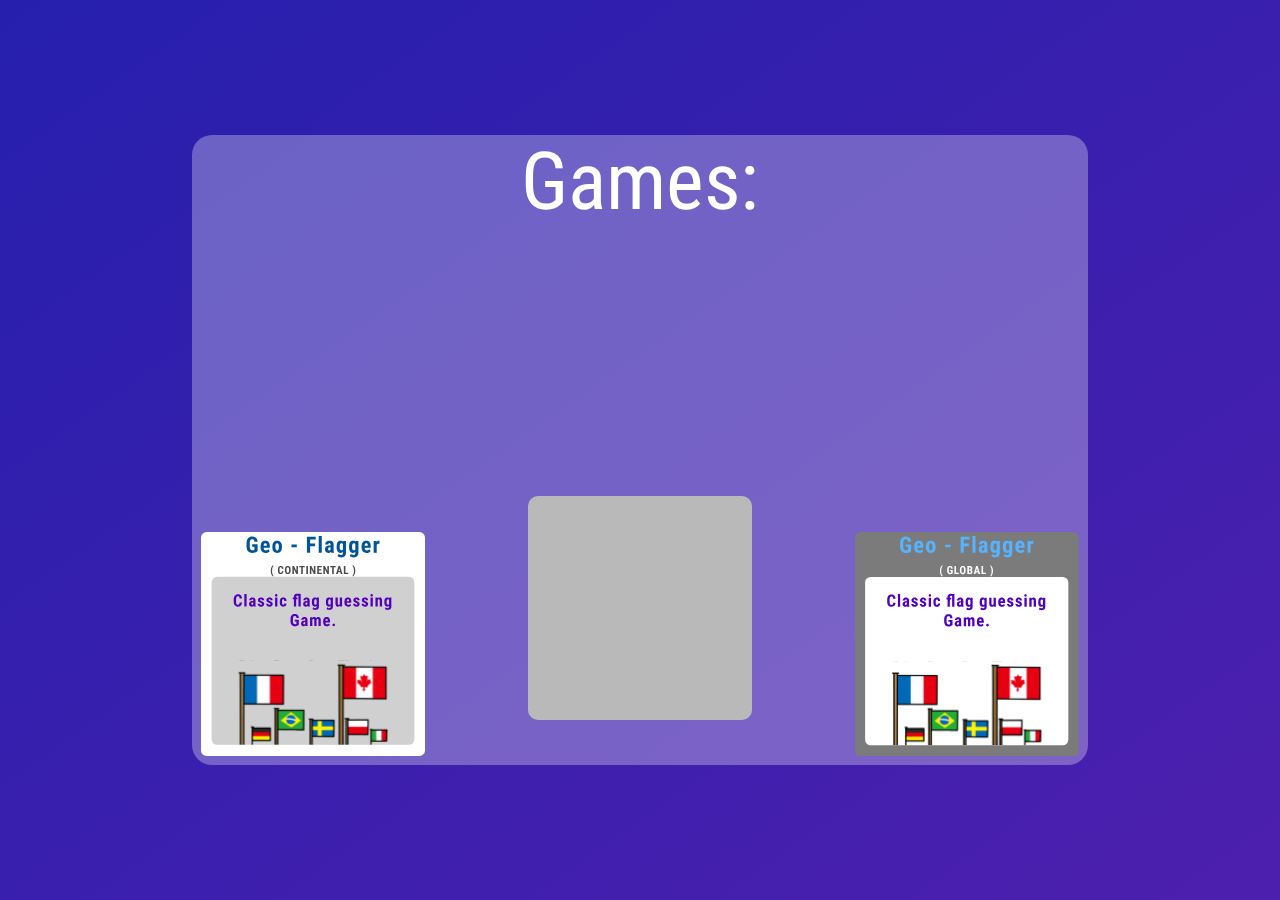
==== commit bfadf58b: "Add files via upload" ====
--- a/index.html
+++ b/index.html
@@ -7,15 +7,9 @@
         <script src="script.js" defer></script>
         <link rel="stylesheet" href="homePageStyle.css">
         <link rel="stylesheet" href="menuButton.css">
-        <title>World MMO</title>
+        <title>Geo - Flagger</title>
     </head>
     <body>
-        <label for="check">
-            <input type="checkbox" id="check"/> 
-            <span></span>
-            <span></span>
-            <span></span>
-          </label>
         <div class="mainBox">
             <div class="title">
                 Games:
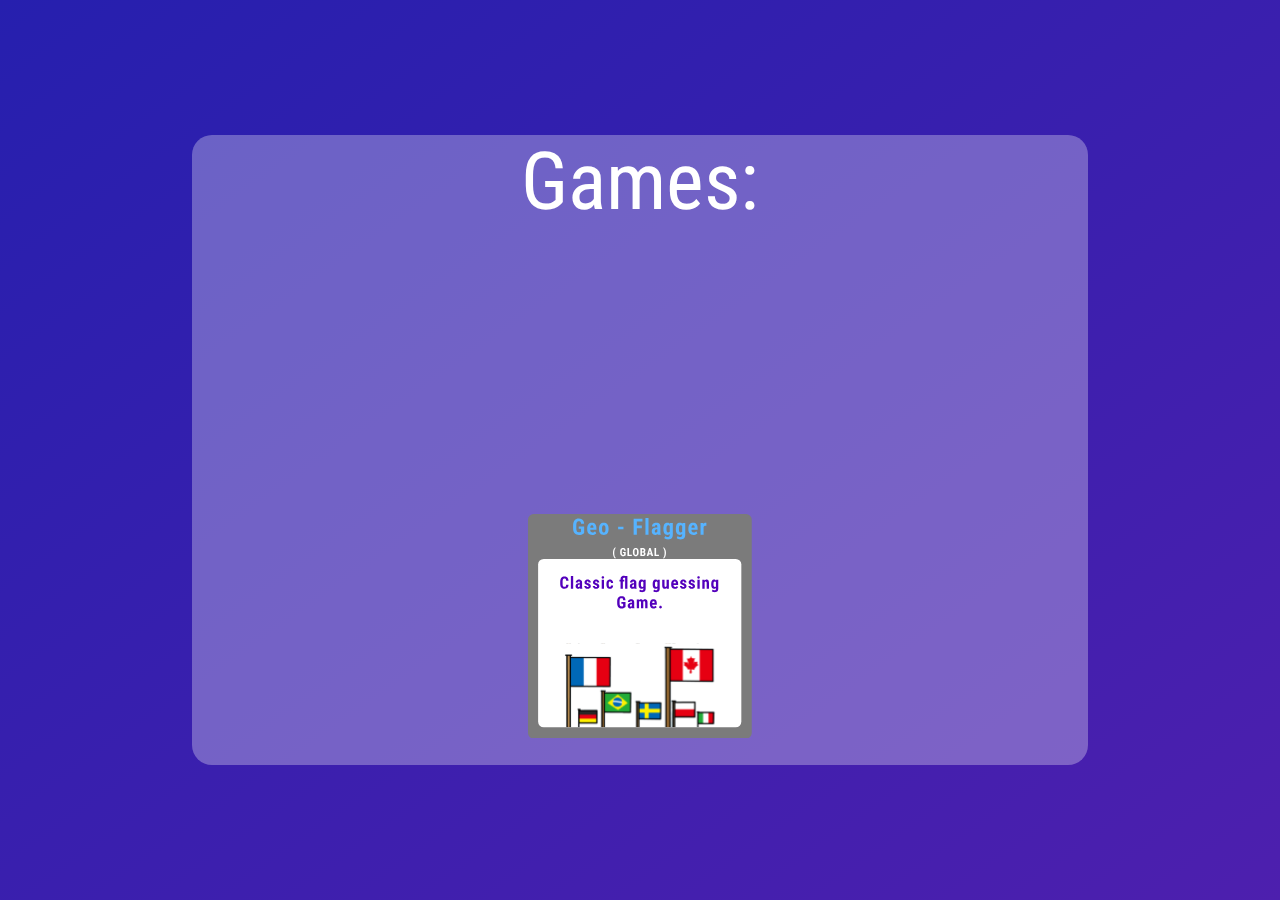
==== commit dcbaeaaf: "Add files via upload" ====
--- a/index.html
+++ b/index.html
@@ -11,44 +11,29 @@
     </head>
     <body>
         <div class="mainBox">
-            <div class="title">
-                Games:
+            <div class="titleArea">
+                <div class="title">
+                    Games:
+                </div>
             </div>
-            <a href="continentChoosePage\continentChoose.html">
-                <svg class="flagContinent" viewBox="0 0 400 400" fill="none" xmlns="http://www.w3.org/2000/svg" xmlns:xlink="http://www.w3.org/1999/xlink">
-                    <rect width="400" height="400" rx="10" fill="white"/>
-                    <rect x="19" y="80" width="362" height="300" rx="10" fill="#D0D0D0"/>
-                    <rect x="19" y="230" width="362" height="150" fill="url(#pattern0)"/>
-                    <path d="M68.9258 125.896H73.1885C73.1299 127.497 72.8076 128.85 72.2217 129.953C71.6357 131.047 70.8008 131.877 69.7168 132.443C68.6426 133.01 67.3438 133.293 65.8203 133.293C64.6387 133.293 63.5889 133.098 62.6709 132.707C61.7529 132.307 60.9717 131.721 60.3271 130.949C59.6826 130.178 59.1943 129.226 58.8623 128.093C58.54 126.95 58.3789 125.637 58.3789 124.152V120.534C58.3789 119.05 58.5498 117.736 58.8916 116.594C59.2432 115.451 59.7412 114.494 60.3857 113.723C61.04 112.941 61.8262 112.355 62.7441 111.965C63.6719 111.564 64.7168 111.364 65.8789 111.364C67.4316 111.364 68.7305 111.657 69.7754 112.243C70.8203 112.829 71.626 113.684 72.1924 114.807C72.7686 115.92 73.1152 117.282 73.2324 118.894H68.9551C68.9258 117.878 68.8086 117.082 68.6035 116.506C68.4082 115.92 68.0957 115.51 67.666 115.275C67.2363 115.031 66.6406 114.909 65.8789 114.909C65.3125 114.909 64.8242 115.012 64.4141 115.217C64.0039 115.412 63.667 115.729 63.4033 116.169C63.1396 116.608 62.9443 117.185 62.8174 117.897C62.7002 118.61 62.6416 119.479 62.6416 120.505V124.152C62.6416 125.158 62.6953 126.018 62.8027 126.73C62.9102 127.434 63.0811 128.01 63.3154 128.459C63.5498 128.908 63.8672 129.235 64.2676 129.44C64.6777 129.646 65.1953 129.748 65.8203 129.748C66.543 129.748 67.124 129.641 67.5635 129.426C68.0127 129.211 68.3447 128.825 68.5596 128.269C68.7744 127.712 68.8965 126.921 68.9258 125.896ZM81.4707 110.5V133H77.3545V110.5H81.4707ZM93.21 129.353V122.028C93.21 121.55 93.1514 121.169 93.0342 120.886C92.9268 120.603 92.7607 120.397 92.5361 120.271C92.3213 120.134 92.0576 120.065 91.7451 120.065C91.3936 120.065 91.1006 120.139 90.8662 120.285C90.6318 120.432 90.4561 120.642 90.3389 120.915C90.2314 121.188 90.1777 121.516 90.1777 121.896H86.0615C86.0615 121.213 86.1934 120.568 86.457 119.963C86.7207 119.348 87.1064 118.811 87.6143 118.352C88.1318 117.883 88.7471 117.517 89.46 117.253C90.1729 116.989 90.9736 116.857 91.8623 116.857C92.917 116.857 93.8545 117.038 94.6748 117.399C95.4951 117.751 96.1445 118.312 96.623 119.084C97.1016 119.855 97.3408 120.856 97.3408 122.087V129.147C97.3408 130.036 97.3848 130.759 97.4727 131.315C97.5703 131.872 97.7119 132.351 97.8975 132.751V133H93.7666C93.5811 132.561 93.4395 132.014 93.3418 131.359C93.2539 130.695 93.21 130.026 93.21 129.353ZM93.708 123.317L93.7227 125.778H92.2139C91.8232 125.778 91.4814 125.842 91.1885 125.969C90.9053 126.096 90.666 126.276 90.4707 126.511C90.2754 126.735 90.1289 126.999 90.0312 127.302C89.9434 127.604 89.8994 127.927 89.8994 128.269C89.8994 128.649 89.9531 128.972 90.0605 129.235C90.168 129.499 90.3291 129.699 90.5439 129.836C90.7588 129.973 91.0127 130.041 91.3057 130.041C91.7549 130.041 92.1455 129.948 92.4775 129.763C92.8096 129.577 93.0537 129.353 93.21 129.089C93.376 128.825 93.4297 128.581 93.3711 128.356L94.3086 129.953C94.1914 130.314 94.0303 130.69 93.8252 131.081C93.6299 131.472 93.3809 131.833 93.0781 132.165C92.7754 132.497 92.3994 132.771 91.9502 132.985C91.5107 133.19 90.9883 133.293 90.3828 133.293C89.5332 133.293 88.7568 133.098 88.0537 132.707C87.3506 132.316 86.7939 131.77 86.3838 131.066C85.9834 130.363 85.7832 129.528 85.7832 128.562C85.7832 127.761 85.9102 127.038 86.1641 126.394C86.4277 125.739 86.8184 125.188 87.3359 124.738C87.8535 124.279 88.5078 123.928 89.2988 123.684C90.0898 123.439 91.0176 123.317 92.082 123.317H93.708ZM108.904 128.723C108.904 128.449 108.812 128.205 108.626 127.99C108.44 127.775 108.147 127.556 107.747 127.331C107.347 127.097 106.814 126.838 106.15 126.555C105.428 126.262 104.788 125.959 104.231 125.646C103.675 125.334 103.201 124.987 102.811 124.606C102.43 124.226 102.142 123.791 101.946 123.303C101.751 122.814 101.653 122.258 101.653 121.633C101.653 120.959 101.775 120.339 102.02 119.772C102.273 119.196 102.635 118.693 103.104 118.264C103.572 117.824 104.144 117.482 104.817 117.238C105.501 116.984 106.268 116.857 107.117 116.857C108.309 116.857 109.329 117.067 110.179 117.487C111.038 117.897 111.697 118.474 112.156 119.216C112.615 119.958 112.845 120.822 112.845 121.809H108.743C108.743 121.457 108.689 121.145 108.582 120.871C108.475 120.588 108.299 120.368 108.055 120.212C107.82 120.056 107.503 119.978 107.103 119.978C106.81 119.978 106.546 120.041 106.312 120.168C106.087 120.295 105.906 120.466 105.77 120.681C105.643 120.886 105.579 121.13 105.579 121.413C105.579 121.628 105.623 121.818 105.711 121.984C105.809 122.15 105.96 122.312 106.165 122.468C106.37 122.624 106.644 122.79 106.985 122.966C107.337 123.132 107.767 123.317 108.274 123.522C109.329 123.913 110.193 124.333 110.867 124.782C111.551 125.231 112.059 125.759 112.391 126.364C112.723 126.96 112.889 127.697 112.889 128.576C112.889 129.279 112.752 129.919 112.479 130.495C112.215 131.071 111.829 131.569 111.321 131.989C110.813 132.409 110.203 132.731 109.49 132.956C108.787 133.181 108.001 133.293 107.132 133.293C105.853 133.293 104.773 133.039 103.895 132.531C103.016 132.023 102.352 131.374 101.902 130.583C101.453 129.782 101.229 128.952 101.229 128.093H105.125C105.145 128.62 105.242 129.035 105.418 129.338C105.604 129.631 105.853 129.836 106.165 129.953C106.478 130.07 106.824 130.129 107.205 130.129C107.586 130.129 107.898 130.08 108.143 129.982C108.396 129.875 108.587 129.714 108.714 129.499C108.841 129.274 108.904 129.016 108.904 128.723ZM124.027 128.723C124.027 128.449 123.935 128.205 123.749 127.99C123.563 127.775 123.271 127.556 122.87 127.331C122.47 127.097 121.938 126.838 121.273 126.555C120.551 126.262 119.911 125.959 119.354 125.646C118.798 125.334 118.324 124.987 117.934 124.606C117.553 124.226 117.265 123.791 117.069 123.303C116.874 122.814 116.776 122.258 116.776 121.633C116.776 120.959 116.898 120.339 117.143 119.772C117.396 119.196 117.758 118.693 118.227 118.264C118.695 117.824 119.267 117.482 119.94 117.238C120.624 116.984 121.391 116.857 122.24 116.857C123.432 116.857 124.452 117.067 125.302 117.487C126.161 117.897 126.82 118.474 127.279 119.216C127.738 119.958 127.968 120.822 127.968 121.809H123.866C123.866 121.457 123.812 121.145 123.705 120.871C123.598 120.588 123.422 120.368 123.178 120.212C122.943 120.056 122.626 119.978 122.226 119.978C121.933 119.978 121.669 120.041 121.435 120.168C121.21 120.295 121.029 120.466 120.893 120.681C120.766 120.886 120.702 121.13 120.702 121.413C120.702 121.628 120.746 121.818 120.834 121.984C120.932 122.15 121.083 122.312 121.288 122.468C121.493 122.624 121.767 122.79 122.108 122.966C122.46 123.132 122.89 123.317 123.397 123.522C124.452 123.913 125.316 124.333 125.99 124.782C126.674 125.231 127.182 125.759 127.514 126.364C127.846 126.96 128.012 127.697 128.012 128.576C128.012 129.279 127.875 129.919 127.602 130.495C127.338 131.071 126.952 131.569 126.444 131.989C125.937 132.409 125.326 132.731 124.613 132.956C123.91 133.181 123.124 133.293 122.255 133.293C120.976 133.293 119.896 133.039 119.018 132.531C118.139 132.023 117.475 131.374 117.025 130.583C116.576 129.782 116.352 128.952 116.352 128.093H120.248C120.268 128.62 120.365 129.035 120.541 129.338C120.727 129.631 120.976 129.836 121.288 129.953C121.601 130.07 121.947 130.129 122.328 130.129C122.709 130.129 123.021 130.08 123.266 129.982C123.52 129.875 123.71 129.714 123.837 129.499C123.964 129.274 124.027 129.016 124.027 128.723ZM136.426 117.15V133H132.31V117.15H136.426ZM132.119 113.049C132.119 112.414 132.319 111.892 132.72 111.481C133.13 111.062 133.677 110.852 134.36 110.852C135.054 110.852 135.601 111.062 136.001 111.481C136.401 111.892 136.602 112.414 136.602 113.049C136.602 113.674 136.396 114.196 135.986 114.616C135.586 115.026 135.049 115.231 134.375 115.231C133.682 115.231 133.13 115.026 132.72 114.616C132.319 114.196 132.119 113.674 132.119 113.049ZM146.905 129.88C147.286 129.88 147.613 129.802 147.887 129.646C148.17 129.489 148.385 129.235 148.531 128.884C148.678 128.532 148.756 128.078 148.766 127.521H152.618C152.618 128.713 152.364 129.743 151.856 130.612C151.358 131.472 150.685 132.136 149.835 132.604C148.995 133.063 148.043 133.293 146.979 133.293C145.914 133.293 144.986 133.122 144.195 132.78C143.404 132.438 142.75 131.94 142.232 131.286C141.725 130.632 141.339 129.836 141.075 128.898C140.821 127.951 140.694 126.867 140.694 125.646V124.489C140.694 123.288 140.821 122.214 141.075 121.267C141.339 120.319 141.725 119.519 142.232 118.864C142.75 118.21 143.399 117.712 144.181 117.37C144.972 117.028 145.899 116.857 146.964 116.857C148.106 116.857 149.098 117.097 149.938 117.575C150.777 118.044 151.432 118.737 151.9 119.655C152.379 120.573 152.618 121.706 152.618 123.054H148.766C148.756 122.448 148.683 121.945 148.546 121.545C148.419 121.135 148.219 120.822 147.945 120.607C147.682 120.383 147.33 120.271 146.891 120.271C146.432 120.271 146.061 120.368 145.777 120.563C145.504 120.749 145.294 121.022 145.147 121.384C145.011 121.735 144.918 122.175 144.869 122.702C144.82 123.229 144.796 123.825 144.796 124.489V125.646C144.796 126.359 144.815 126.979 144.854 127.507C144.903 128.024 144.996 128.464 145.133 128.825C145.279 129.177 145.489 129.44 145.763 129.616C146.046 129.792 146.427 129.88 146.905 129.88ZM169.974 133H165.857V115.979C165.857 114.729 166.087 113.674 166.546 112.814C167.015 111.945 167.684 111.291 168.553 110.852C169.432 110.412 170.491 110.192 171.731 110.192C172.22 110.192 172.85 110.217 173.621 110.266C174.393 110.314 175.179 110.378 175.979 110.456C176.79 110.524 177.493 110.593 178.089 110.661L176.419 114.133C175.647 113.977 174.915 113.854 174.222 113.767C173.538 113.679 172.898 113.635 172.303 113.635C171.795 113.635 171.365 113.728 171.014 113.913C170.662 114.089 170.398 114.353 170.223 114.704C170.057 115.046 169.974 115.471 169.974 115.979V133ZM173.987 133V110.661H178.089V133H173.987ZM172.449 117.15V120.241H163.924V117.15H172.449ZM189.872 129.353V122.028C189.872 121.55 189.813 121.169 189.696 120.886C189.589 120.603 189.423 120.397 189.198 120.271C188.983 120.134 188.72 120.065 188.407 120.065C188.056 120.065 187.763 120.139 187.528 120.285C187.294 120.432 187.118 120.642 187.001 120.915C186.894 121.188 186.84 121.516 186.84 121.896H182.724C182.724 121.213 182.855 120.568 183.119 119.963C183.383 119.348 183.769 118.811 184.276 118.352C184.794 117.883 185.409 117.517 186.122 117.253C186.835 116.989 187.636 116.857 188.524 116.857C189.579 116.857 190.517 117.038 191.337 117.399C192.157 117.751 192.807 118.312 193.285 119.084C193.764 119.855 194.003 120.856 194.003 122.087V129.147C194.003 130.036 194.047 130.759 194.135 131.315C194.232 131.872 194.374 132.351 194.56 132.751V133H190.429C190.243 132.561 190.102 132.014 190.004 131.359C189.916 130.695 189.872 130.026 189.872 129.353ZM190.37 123.317L190.385 125.778H188.876C188.485 125.778 188.144 125.842 187.851 125.969C187.567 126.096 187.328 126.276 187.133 126.511C186.938 126.735 186.791 126.999 186.693 127.302C186.605 127.604 186.562 127.927 186.562 128.269C186.562 128.649 186.615 128.972 186.723 129.235C186.83 129.499 186.991 129.699 187.206 129.836C187.421 129.973 187.675 130.041 187.968 130.041C188.417 130.041 188.808 129.948 189.14 129.763C189.472 129.577 189.716 129.353 189.872 129.089C190.038 128.825 190.092 128.581 190.033 128.356L190.971 129.953C190.854 130.314 190.692 130.69 190.487 131.081C190.292 131.472 190.043 131.833 189.74 132.165C189.438 132.497 189.062 132.771 188.612 132.985C188.173 133.19 187.65 133.293 187.045 133.293C186.195 133.293 185.419 133.098 184.716 132.707C184.013 132.316 183.456 131.77 183.046 131.066C182.646 130.363 182.445 129.528 182.445 128.562C182.445 127.761 182.572 127.038 182.826 126.394C183.09 125.739 183.48 125.188 183.998 124.738C184.516 124.279 185.17 123.928 185.961 123.684C186.752 123.439 187.68 123.317 188.744 123.317H190.37ZM206.87 117.15H210.591V133C210.591 134.445 210.312 135.627 209.756 136.545C209.209 137.473 208.442 138.151 207.456 138.581C206.479 139.021 205.337 139.24 204.028 139.24C203.53 139.24 202.969 139.172 202.344 139.035C201.729 138.898 201.133 138.688 200.557 138.405C199.98 138.132 199.507 137.8 199.136 137.409L200.527 134.567C200.908 134.948 201.406 135.271 202.021 135.534C202.637 135.808 203.242 135.944 203.838 135.944C204.414 135.944 204.893 135.852 205.273 135.666C205.664 135.49 205.957 135.188 206.152 134.758C206.357 134.328 206.46 133.752 206.46 133.029V120.827L206.87 117.15ZM198.022 125.632V124.577C198.022 123.288 198.145 122.16 198.389 121.193C198.633 120.227 198.984 119.421 199.443 118.776C199.902 118.132 200.464 117.653 201.128 117.341C201.802 117.019 202.554 116.857 203.384 116.857C204.253 116.857 204.98 117.048 205.566 117.429C206.152 117.8 206.626 118.322 206.987 118.996C207.358 119.67 207.642 120.466 207.837 121.384C208.042 122.302 208.198 123.308 208.306 124.401V125.925C208.198 126.96 208.022 127.927 207.778 128.825C207.544 129.724 207.231 130.505 206.841 131.169C206.45 131.833 205.972 132.355 205.405 132.736C204.839 133.107 204.155 133.293 203.354 133.293C202.534 133.293 201.792 133.127 201.128 132.795C200.474 132.463 199.912 131.975 199.443 131.33C198.984 130.676 198.633 129.875 198.389 128.928C198.145 127.971 198.022 126.872 198.022 125.632ZM202.139 124.577V125.632C202.139 126.374 202.183 127.014 202.271 127.551C202.368 128.078 202.515 128.513 202.71 128.854C202.905 129.187 203.154 129.436 203.457 129.602C203.77 129.758 204.136 129.836 204.556 129.836C205.151 129.836 205.625 129.699 205.977 129.426C206.338 129.143 206.602 128.757 206.768 128.269C206.943 127.771 207.041 127.199 207.061 126.555V123.786C207.051 123.249 206.987 122.766 206.87 122.336C206.763 121.906 206.611 121.54 206.416 121.237C206.221 120.935 205.967 120.7 205.654 120.534C205.352 120.368 204.995 120.285 204.585 120.285C204.165 120.285 203.804 120.368 203.501 120.534C203.198 120.7 202.944 120.959 202.739 121.311C202.544 121.652 202.393 122.097 202.285 122.644C202.188 123.181 202.139 123.825 202.139 124.577ZM231.901 117.15H235.622V133C235.622 134.445 235.344 135.627 234.787 136.545C234.24 137.473 233.474 138.151 232.487 138.581C231.511 139.021 230.368 139.24 229.06 139.24C228.562 139.24 228 139.172 227.375 139.035C226.76 138.898 226.164 138.688 225.588 138.405C225.012 138.132 224.538 137.8 224.167 137.409L225.559 134.567C225.939 134.948 226.438 135.271 227.053 135.534C227.668 135.808 228.273 135.944 228.869 135.944C229.445 135.944 229.924 135.852 230.305 135.666C230.695 135.49 230.988 135.188 231.184 134.758C231.389 134.328 231.491 133.752 231.491 133.029V120.827L231.901 117.15ZM223.054 125.632V124.577C223.054 123.288 223.176 122.16 223.42 121.193C223.664 120.227 224.016 119.421 224.475 118.776C224.934 118.132 225.495 117.653 226.159 117.341C226.833 117.019 227.585 116.857 228.415 116.857C229.284 116.857 230.012 117.048 230.598 117.429C231.184 117.8 231.657 118.322 232.019 118.996C232.39 119.67 232.673 120.466 232.868 121.384C233.073 122.302 233.229 123.308 233.337 124.401V125.925C233.229 126.96 233.054 127.927 232.81 128.825C232.575 129.724 232.263 130.505 231.872 131.169C231.481 131.833 231.003 132.355 230.437 132.736C229.87 133.107 229.187 133.293 228.386 133.293C227.565 133.293 226.823 133.127 226.159 132.795C225.505 132.463 224.943 131.975 224.475 131.33C224.016 130.676 223.664 129.875 223.42 128.928C223.176 127.971 223.054 126.872 223.054 125.632ZM227.17 124.577V125.632C227.17 126.374 227.214 127.014 227.302 127.551C227.399 128.078 227.546 128.513 227.741 128.854C227.937 129.187 228.186 129.436 228.488 129.602C228.801 129.758 229.167 129.836 229.587 129.836C230.183 129.836 230.656 129.699 231.008 129.426C231.369 129.143 231.633 128.757 231.799 128.269C231.975 127.771 232.072 127.199 232.092 126.555V123.786C232.082 123.249 232.019 122.766 231.901 122.336C231.794 121.906 231.643 121.54 231.447 121.237C231.252 120.935 230.998 120.7 230.686 120.534C230.383 120.368 230.026 120.285 229.616 120.285C229.196 120.285 228.835 120.368 228.532 120.534C228.229 120.7 227.976 120.959 227.771 121.311C227.575 121.652 227.424 122.097 227.316 122.644C227.219 123.181 227.17 123.825 227.17 124.577ZM247.845 129.191V117.15H251.961V133H248.094L247.845 129.191ZM248.313 125.925L249.456 125.896C249.456 126.96 249.354 127.946 249.148 128.854C248.943 129.753 248.636 130.534 248.226 131.198C247.815 131.862 247.303 132.38 246.688 132.751C246.072 133.112 245.345 133.293 244.505 133.293C243.86 133.293 243.265 133.186 242.718 132.971C242.181 132.746 241.717 132.399 241.326 131.931C240.936 131.452 240.628 130.842 240.403 130.1C240.188 129.348 240.081 128.444 240.081 127.39V117.15H244.197V127.434C244.197 127.863 244.236 128.234 244.314 128.547C244.393 128.85 244.5 129.099 244.637 129.294C244.773 129.489 244.935 129.631 245.12 129.719C245.306 129.797 245.516 129.836 245.75 129.836C246.395 129.836 246.902 129.67 247.273 129.338C247.654 128.996 247.923 128.532 248.079 127.946C248.235 127.351 248.313 126.677 248.313 125.925ZM262.836 133.293C261.752 133.293 260.79 133.127 259.95 132.795C259.12 132.463 258.417 131.984 257.841 131.359C257.265 130.725 256.825 129.958 256.522 129.06C256.22 128.161 256.068 127.136 256.068 125.983V124.68C256.068 123.391 256.215 122.263 256.508 121.296C256.801 120.319 257.216 119.499 257.753 118.835C258.29 118.171 258.949 117.678 259.73 117.355C260.521 117.023 261.415 116.857 262.411 116.857C263.407 116.857 264.281 117.023 265.033 117.355C265.795 117.678 266.425 118.166 266.923 118.82C267.421 119.465 267.797 120.266 268.051 121.223C268.305 122.18 268.432 123.293 268.432 124.562V126.438H257.812V123.552H264.403V123.186C264.403 122.541 264.335 122.004 264.198 121.574C264.062 121.135 263.847 120.808 263.554 120.593C263.261 120.378 262.87 120.271 262.382 120.271C261.972 120.271 261.625 120.354 261.342 120.52C261.059 120.686 260.834 120.944 260.668 121.296C260.502 121.647 260.38 122.106 260.302 122.673C260.224 123.229 260.185 123.898 260.185 124.68V125.983C260.185 126.716 260.248 127.331 260.375 127.829C260.502 128.317 260.688 128.718 260.932 129.03C261.186 129.333 261.493 129.553 261.854 129.689C262.216 129.816 262.636 129.88 263.114 129.88C263.837 129.88 264.486 129.753 265.062 129.499C265.648 129.235 266.146 128.879 266.557 128.43L268.197 130.92C267.914 131.291 267.523 131.662 267.025 132.033C266.527 132.404 265.932 132.707 265.238 132.941C264.545 133.176 263.744 133.293 262.836 133.293ZM279.336 128.723C279.336 128.449 279.243 128.205 279.058 127.99C278.872 127.775 278.579 127.556 278.179 127.331C277.778 127.097 277.246 126.838 276.582 126.555C275.859 126.262 275.22 125.959 274.663 125.646C274.106 125.334 273.633 124.987 273.242 124.606C272.861 124.226 272.573 123.791 272.378 123.303C272.183 122.814 272.085 122.258 272.085 121.633C272.085 120.959 272.207 120.339 272.451 119.772C272.705 119.196 273.066 118.693 273.535 118.264C274.004 117.824 274.575 117.482 275.249 117.238C275.933 116.984 276.699 116.857 277.549 116.857C278.74 116.857 279.761 117.067 280.61 117.487C281.47 117.897 282.129 118.474 282.588 119.216C283.047 119.958 283.276 120.822 283.276 121.809H279.175C279.175 121.457 279.121 121.145 279.014 120.871C278.906 120.588 278.73 120.368 278.486 120.212C278.252 120.056 277.935 119.978 277.534 119.978C277.241 119.978 276.978 120.041 276.743 120.168C276.519 120.295 276.338 120.466 276.201 120.681C276.074 120.886 276.011 121.13 276.011 121.413C276.011 121.628 276.055 121.818 276.143 121.984C276.24 122.15 276.392 122.312 276.597 122.468C276.802 122.624 277.075 122.79 277.417 122.966C277.769 123.132 278.198 123.317 278.706 123.522C279.761 123.913 280.625 124.333 281.299 124.782C281.982 125.231 282.49 125.759 282.822 126.364C283.154 126.96 283.32 127.697 283.32 128.576C283.32 129.279 283.184 129.919 282.91 130.495C282.646 131.071 282.261 131.569 281.753 131.989C281.245 132.409 280.635 132.731 279.922 132.956C279.219 133.181 278.433 133.293 277.563 133.293C276.284 133.293 275.205 133.039 274.326 132.531C273.447 132.023 272.783 131.374 272.334 130.583C271.885 129.782 271.66 128.952 271.66 128.093H275.557C275.576 128.62 275.674 129.035 275.85 129.338C276.035 129.631 276.284 129.836 276.597 129.953C276.909 130.07 277.256 130.129 277.637 130.129C278.018 130.129 278.33 130.08 278.574 129.982C278.828 129.875 279.019 129.714 279.146 129.499C279.272 129.274 279.336 129.016 279.336 128.723ZM294.459 128.723C294.459 128.449 294.366 128.205 294.181 127.99C293.995 127.775 293.702 127.556 293.302 127.331C292.901 127.097 292.369 126.838 291.705 126.555C290.982 126.262 290.343 125.959 289.786 125.646C289.229 125.334 288.756 124.987 288.365 124.606C287.984 124.226 287.696 123.791 287.501 123.303C287.306 122.814 287.208 122.258 287.208 121.633C287.208 120.959 287.33 120.339 287.574 119.772C287.828 119.196 288.189 118.693 288.658 118.264C289.127 117.824 289.698 117.482 290.372 117.238C291.056 116.984 291.822 116.857 292.672 116.857C293.863 116.857 294.884 117.067 295.733 117.487C296.593 117.897 297.252 118.474 297.711 119.216C298.17 119.958 298.399 120.822 298.399 121.809H294.298C294.298 121.457 294.244 121.145 294.137 120.871C294.029 120.588 293.854 120.368 293.609 120.212C293.375 120.056 293.058 119.978 292.657 119.978C292.364 119.978 292.101 120.041 291.866 120.168C291.642 120.295 291.461 120.466 291.324 120.681C291.197 120.886 291.134 121.13 291.134 121.413C291.134 121.628 291.178 121.818 291.266 121.984C291.363 122.15 291.515 122.312 291.72 122.468C291.925 122.624 292.198 122.79 292.54 122.966C292.892 123.132 293.321 123.317 293.829 123.522C294.884 123.913 295.748 124.333 296.422 124.782C297.105 125.231 297.613 125.759 297.945 126.364C298.277 126.96 298.443 127.697 298.443 128.576C298.443 129.279 298.307 129.919 298.033 130.495C297.77 131.071 297.384 131.569 296.876 131.989C296.368 132.409 295.758 132.731 295.045 132.956C294.342 133.181 293.556 133.293 292.687 133.293C291.407 133.293 290.328 133.039 289.449 132.531C288.57 132.023 287.906 131.374 287.457 130.583C287.008 129.782 286.783 128.952 286.783 128.093H290.68C290.699 128.62 290.797 129.035 290.973 129.338C291.158 129.631 291.407 129.836 291.72 129.953C292.032 130.07 292.379 130.129 292.76 130.129C293.141 130.129 293.453 130.08 293.697 129.982C293.951 129.875 294.142 129.714 294.269 129.499C294.396 129.274 294.459 129.016 294.459 128.723ZM306.857 117.15V133H302.741V117.15H306.857ZM302.551 113.049C302.551 112.414 302.751 111.892 303.151 111.481C303.562 111.062 304.108 110.852 304.792 110.852C305.485 110.852 306.032 111.062 306.433 111.481C306.833 111.892 307.033 112.414 307.033 113.049C307.033 113.674 306.828 114.196 306.418 114.616C306.018 115.026 305.48 115.231 304.807 115.231C304.113 115.231 303.562 115.026 303.151 114.616C302.751 114.196 302.551 113.674 302.551 113.049ZM315.638 120.534V133H311.521V117.15H315.374L315.638 120.534ZM315.022 124.533L313.924 124.562C313.904 123.371 314.017 122.302 314.261 121.354C314.515 120.407 314.871 119.602 315.33 118.938C315.799 118.264 316.355 117.751 317 117.399C317.654 117.038 318.382 116.857 319.183 116.857C319.798 116.857 320.359 116.965 320.867 117.18C321.385 117.395 321.829 117.736 322.2 118.205C322.571 118.674 322.859 119.299 323.064 120.08C323.27 120.852 323.372 121.799 323.372 122.922V133H319.256V122.893C319.256 122.209 319.188 121.682 319.051 121.311C318.914 120.93 318.709 120.666 318.436 120.52C318.162 120.363 317.82 120.285 317.41 120.285C317.02 120.285 316.673 120.397 316.37 120.622C316.067 120.837 315.813 121.135 315.608 121.516C315.413 121.896 315.262 122.346 315.154 122.863C315.057 123.381 315.013 123.938 315.022 124.533ZM336.21 117.15H339.931V133C339.931 134.445 339.652 135.627 339.096 136.545C338.549 137.473 337.782 138.151 336.796 138.581C335.819 139.021 334.677 139.24 333.368 139.24C332.87 139.24 332.309 139.172 331.684 139.035C331.068 138.898 330.473 138.688 329.896 138.405C329.32 138.132 328.847 137.8 328.476 137.409L329.867 134.567C330.248 134.948 330.746 135.271 331.361 135.534C331.977 135.808 332.582 135.944 333.178 135.944C333.754 135.944 334.232 135.852 334.613 135.666C335.004 135.49 335.297 135.188 335.492 134.758C335.697 134.328 335.8 133.752 335.8 133.029V120.827L336.21 117.15ZM327.362 125.632V124.577C327.362 123.288 327.484 122.16 327.729 121.193C327.973 120.227 328.324 119.421 328.783 118.776C329.242 118.132 329.804 117.653 330.468 117.341C331.142 117.019 331.894 116.857 332.724 116.857C333.593 116.857 334.32 117.048 334.906 117.429C335.492 117.8 335.966 118.322 336.327 118.996C336.698 119.67 336.981 120.466 337.177 121.384C337.382 122.302 337.538 123.308 337.646 124.401V125.925C337.538 126.96 337.362 127.927 337.118 128.825C336.884 129.724 336.571 130.505 336.181 131.169C335.79 131.833 335.312 132.355 334.745 132.736C334.179 133.107 333.495 133.293 332.694 133.293C331.874 133.293 331.132 133.127 330.468 132.795C329.813 132.463 329.252 131.975 328.783 131.33C328.324 130.676 327.973 129.875 327.729 128.928C327.484 127.971 327.362 126.872 327.362 125.632ZM331.479 124.577V125.632C331.479 126.374 331.522 127.014 331.61 127.551C331.708 128.078 331.854 128.513 332.05 128.854C332.245 129.187 332.494 129.436 332.797 129.602C333.109 129.758 333.476 129.836 333.896 129.836C334.491 129.836 334.965 129.699 335.316 129.426C335.678 129.143 335.941 128.757 336.107 128.269C336.283 127.771 336.381 127.199 336.4 126.555V123.786C336.391 123.249 336.327 122.766 336.21 122.336C336.103 121.906 335.951 121.54 335.756 121.237C335.561 120.935 335.307 120.7 334.994 120.534C334.691 120.368 334.335 120.285 333.925 120.285C333.505 120.285 333.144 120.368 332.841 120.534C332.538 120.7 332.284 120.959 332.079 121.311C331.884 121.652 331.732 122.097 331.625 122.644C331.527 123.181 331.479 123.825 331.479 124.577ZM174.676 156.794V165.583C174.373 165.905 173.929 166.281 173.343 166.711C172.767 167.131 172.01 167.502 171.072 167.824C170.145 168.137 169.012 168.293 167.674 168.293C166.492 168.293 165.418 168.107 164.451 167.736C163.494 167.365 162.669 166.804 161.976 166.052C161.292 165.29 160.77 164.343 160.408 163.21C160.047 162.067 159.866 160.715 159.866 159.152V155.52C159.866 153.977 160.037 152.634 160.379 151.491C160.73 150.339 161.238 149.382 161.902 148.62C162.566 147.858 163.357 147.292 164.275 146.921C165.203 146.55 166.248 146.364 167.41 146.364C169.012 146.364 170.325 146.633 171.351 147.17C172.386 147.707 173.167 148.503 173.694 149.558C174.231 150.612 174.554 151.906 174.661 153.439H170.516C170.447 152.541 170.296 151.838 170.062 151.33C169.837 150.822 169.52 150.461 169.109 150.246C168.699 150.021 168.167 149.909 167.513 149.909C166.946 149.909 166.453 150.012 166.033 150.217C165.613 150.412 165.262 150.734 164.979 151.184C164.695 151.633 164.485 152.209 164.349 152.912C164.212 153.615 164.144 154.475 164.144 155.49V159.152C164.144 160.158 164.222 161.018 164.378 161.73C164.534 162.443 164.764 163.024 165.066 163.474C165.379 163.923 165.77 164.25 166.238 164.455C166.717 164.65 167.278 164.748 167.923 164.748C168.44 164.748 168.855 164.694 169.168 164.587C169.48 164.479 169.729 164.367 169.915 164.25C170.11 164.123 170.271 164.025 170.398 163.957V160.031H167.337V156.794H174.676ZM186.049 164.353V157.028C186.049 156.55 185.99 156.169 185.873 155.886C185.766 155.603 185.6 155.397 185.375 155.271C185.16 155.134 184.896 155.065 184.584 155.065C184.232 155.065 183.939 155.139 183.705 155.285C183.471 155.432 183.295 155.642 183.178 155.915C183.07 156.188 183.017 156.516 183.017 156.896H178.9C178.9 156.213 179.032 155.568 179.296 154.963C179.56 154.348 179.945 153.811 180.453 153.352C180.971 152.883 181.586 152.517 182.299 152.253C183.012 151.989 183.812 151.857 184.701 151.857C185.756 151.857 186.693 152.038 187.514 152.399C188.334 152.751 188.983 153.312 189.462 154.084C189.94 154.855 190.18 155.856 190.18 157.087V164.147C190.18 165.036 190.224 165.759 190.312 166.315C190.409 166.872 190.551 167.351 190.736 167.751V168H186.605C186.42 167.561 186.278 167.014 186.181 166.359C186.093 165.695 186.049 165.026 186.049 164.353ZM186.547 158.317L186.562 160.778H185.053C184.662 160.778 184.32 160.842 184.027 160.969C183.744 161.096 183.505 161.276 183.31 161.511C183.114 161.735 182.968 161.999 182.87 162.302C182.782 162.604 182.738 162.927 182.738 163.269C182.738 163.649 182.792 163.972 182.899 164.235C183.007 164.499 183.168 164.699 183.383 164.836C183.598 164.973 183.852 165.041 184.145 165.041C184.594 165.041 184.984 164.948 185.316 164.763C185.648 164.577 185.893 164.353 186.049 164.089C186.215 163.825 186.269 163.581 186.21 163.356L187.147 164.953C187.03 165.314 186.869 165.69 186.664 166.081C186.469 166.472 186.22 166.833 185.917 167.165C185.614 167.497 185.238 167.771 184.789 167.985C184.35 168.19 183.827 168.293 183.222 168.293C182.372 168.293 181.596 168.098 180.893 167.707C180.189 167.316 179.633 166.77 179.223 166.066C178.822 165.363 178.622 164.528 178.622 163.562C178.622 162.761 178.749 162.038 179.003 161.394C179.267 160.739 179.657 160.188 180.175 159.738C180.692 159.279 181.347 158.928 182.138 158.684C182.929 158.439 183.856 158.317 184.921 158.317H186.547ZM198.843 155.432V168H194.727V152.15H198.594L198.843 155.432ZM198.257 159.533L197.129 159.562C197.109 158.449 197.207 157.424 197.422 156.486C197.637 155.549 197.959 154.733 198.389 154.04C198.828 153.347 199.38 152.81 200.044 152.429C200.708 152.048 201.484 151.857 202.373 151.857C202.949 151.857 203.481 151.965 203.97 152.18C204.458 152.385 204.883 152.712 205.244 153.161C205.605 153.601 205.884 154.177 206.079 154.89C206.274 155.593 206.372 156.438 206.372 157.424V168H202.271V157.922C202.271 157.219 202.202 156.682 202.065 156.311C201.929 155.93 201.733 155.666 201.479 155.52C201.226 155.363 200.913 155.285 200.542 155.285C200.151 155.285 199.81 155.393 199.517 155.607C199.224 155.822 198.984 156.125 198.799 156.516C198.623 156.896 198.486 157.346 198.389 157.863C198.301 158.381 198.257 158.938 198.257 159.533ZM205.977 159.123L204.497 159.313C204.478 158.269 204.57 157.297 204.775 156.398C204.98 155.49 205.298 154.699 205.728 154.025C206.157 153.342 206.694 152.81 207.339 152.429C207.993 152.048 208.75 151.857 209.609 151.857C210.254 151.857 210.84 151.965 211.367 152.18C211.895 152.395 212.344 152.741 212.715 153.22C213.096 153.688 213.384 154.309 213.579 155.08C213.784 155.852 213.887 156.789 213.887 157.893V168H209.771V157.907C209.771 157.194 209.702 156.647 209.565 156.267C209.429 155.886 209.233 155.627 208.979 155.49C208.726 155.354 208.423 155.285 208.071 155.285C207.72 155.285 207.412 155.383 207.148 155.578C206.895 155.773 206.68 156.047 206.504 156.398C206.328 156.74 206.196 157.146 206.108 157.614C206.021 158.073 205.977 158.576 205.977 159.123ZM224.864 168.293C223.78 168.293 222.818 168.127 221.979 167.795C221.148 167.463 220.445 166.984 219.869 166.359C219.293 165.725 218.854 164.958 218.551 164.06C218.248 163.161 218.097 162.136 218.097 160.983V159.68C218.097 158.391 218.243 157.263 218.536 156.296C218.829 155.319 219.244 154.499 219.781 153.835C220.318 153.171 220.978 152.678 221.759 152.355C222.55 152.023 223.443 151.857 224.439 151.857C225.436 151.857 226.31 152.023 227.062 152.355C227.823 152.678 228.453 153.166 228.951 153.82C229.449 154.465 229.825 155.266 230.079 156.223C230.333 157.18 230.46 158.293 230.46 159.562V161.438H219.84V158.552H226.432V158.186C226.432 157.541 226.363 157.004 226.227 156.574C226.09 156.135 225.875 155.808 225.582 155.593C225.289 155.378 224.898 155.271 224.41 155.271C224 155.271 223.653 155.354 223.37 155.52C223.087 155.686 222.862 155.944 222.696 156.296C222.53 156.647 222.408 157.106 222.33 157.673C222.252 158.229 222.213 158.898 222.213 159.68V160.983C222.213 161.716 222.276 162.331 222.403 162.829C222.53 163.317 222.716 163.718 222.96 164.03C223.214 164.333 223.521 164.553 223.883 164.689C224.244 164.816 224.664 164.88 225.143 164.88C225.865 164.88 226.515 164.753 227.091 164.499C227.677 164.235 228.175 163.879 228.585 163.43L230.226 165.92C229.942 166.291 229.552 166.662 229.054 167.033C228.556 167.404 227.96 167.707 227.267 167.941C226.573 168.176 225.772 168.293 224.864 168.293ZM234.67 165.905C234.67 165.261 234.885 164.724 235.314 164.294C235.744 163.854 236.325 163.635 237.058 163.635C237.79 163.635 238.371 163.854 238.801 164.294C239.23 164.724 239.445 165.261 239.445 165.905C239.445 166.55 239.23 167.087 238.801 167.517C238.371 167.946 237.79 168.161 237.058 168.161C236.325 168.161 235.744 167.946 235.314 167.517C234.885 167.087 234.67 166.55 234.67 165.905Z" fill="#5300BC"/>
-                    <path d="M124.631 69.4434V69.2188C124.631 67.8385 124.761 66.5918 125.021 65.4785C125.282 64.3587 125.624 63.3757 126.047 62.5293C126.47 61.6764 126.926 60.9733 127.414 60.4199C127.909 59.8665 128.387 59.4629 128.85 59.209L129.357 60.7422C129.064 61.0156 128.775 61.3867 128.488 61.8555C128.202 62.3242 127.941 62.9036 127.707 63.5938C127.473 64.2773 127.284 65.0846 127.141 66.0156C126.997 66.9466 126.926 68.0078 126.926 69.1992V69.4629C126.926 70.6478 126.997 71.7057 127.141 72.6367C127.284 73.5677 127.473 74.3783 127.707 75.0684C127.941 75.765 128.202 76.3477 128.488 76.8164C128.775 77.2917 129.064 77.6693 129.357 77.9492L128.85 79.4434C128.387 79.196 127.909 78.7956 127.414 78.2422C126.926 77.6888 126.47 76.9857 126.047 76.1328C125.624 75.2865 125.282 74.3034 125.021 73.1836C124.761 72.0638 124.631 70.8171 124.631 69.4434ZM144.453 70.2637H147.295C147.256 71.3314 147.041 72.2331 146.65 72.9688C146.26 73.6979 145.703 74.2513 144.98 74.6289C144.264 75.0065 143.398 75.1953 142.383 75.1953C141.595 75.1953 140.895 75.0651 140.283 74.8047C139.671 74.5378 139.15 74.1471 138.721 73.6328C138.291 73.1185 137.965 72.4837 137.744 71.7285C137.529 70.9668 137.422 70.0911 137.422 69.1016V66.6895C137.422 65.6999 137.536 64.8242 137.764 64.0625C137.998 63.3008 138.33 62.6628 138.76 62.1484C139.196 61.6276 139.72 61.237 140.332 60.9766C140.951 60.7096 141.647 60.5762 142.422 60.5762C143.457 60.5762 144.323 60.7715 145.02 61.1621C145.716 61.5527 146.253 62.1224 146.631 62.8711C147.015 63.6133 147.246 64.5215 147.324 65.5957H144.473C144.453 64.9186 144.375 64.388 144.238 64.0039C144.108 63.6133 143.9 63.3398 143.613 63.1836C143.327 63.0208 142.93 62.9395 142.422 62.9395C142.044 62.9395 141.719 63.0078 141.445 63.1445C141.172 63.2747 140.947 63.4863 140.771 63.7793C140.596 64.0723 140.465 64.4564 140.381 64.9316C140.303 65.4069 140.264 65.9863 140.264 66.6699V69.1016C140.264 69.7721 140.299 70.3451 140.371 70.8203C140.443 71.2891 140.557 71.6732 140.713 71.9727C140.869 72.2721 141.081 72.4902 141.348 72.627C141.621 72.7637 141.966 72.832 142.383 72.832C142.865 72.832 143.252 72.7604 143.545 72.6172C143.844 72.474 144.066 72.2168 144.209 71.8457C144.352 71.4746 144.434 70.9473 144.453 70.2637ZM160.072 66.7871V69.1602C160.072 70.1628 159.949 71.0417 159.701 71.7969C159.46 72.5456 159.115 73.1738 158.666 73.6816C158.223 74.1829 157.686 74.5605 157.055 74.8145C156.43 75.0684 155.736 75.1953 154.975 75.1953C154.213 75.1953 153.516 75.0684 152.885 74.8145C152.26 74.5605 151.719 74.1829 151.264 73.6816C150.814 73.1738 150.466 72.5456 150.219 71.7969C149.971 71.0417 149.848 70.1628 149.848 69.1602V66.7871C149.848 65.7585 149.968 64.86 150.209 64.0918C150.45 63.3171 150.798 62.6725 151.254 62.1582C151.71 61.6374 152.25 61.2467 152.875 60.9863C153.5 60.7194 154.193 60.5859 154.955 60.5859C155.717 60.5859 156.41 60.7194 157.035 60.9863C157.66 61.2467 158.201 61.6374 158.656 62.1582C159.112 62.6725 159.46 63.3171 159.701 64.0918C159.949 64.86 160.072 65.7585 160.072 66.7871ZM157.23 69.1602V66.7676C157.23 66.0905 157.182 65.5143 157.084 65.0391C156.986 64.5573 156.84 64.1634 156.645 63.8574C156.449 63.5514 156.212 63.3268 155.932 63.1836C155.652 63.0404 155.326 62.9688 154.955 62.9688C154.584 62.9688 154.255 63.0404 153.969 63.1836C153.689 63.3268 153.451 63.5514 153.256 63.8574C153.067 64.1634 152.924 64.5573 152.826 65.0391C152.735 65.5143 152.689 66.0905 152.689 66.7676V69.1602C152.689 69.8112 152.738 70.3678 152.836 70.8301C152.934 71.2923 153.08 71.6699 153.275 71.9629C153.471 72.2559 153.708 72.474 153.988 72.6172C154.275 72.7539 154.604 72.8223 154.975 72.8223C155.339 72.8223 155.661 72.7539 155.941 72.6172C156.228 72.474 156.465 72.2559 156.654 71.9629C156.843 71.6699 156.986 71.2923 157.084 70.8301C157.182 70.3678 157.23 69.8112 157.23 69.1602ZM173.094 60.7812V75H170.33L165.867 66.1035V75H163.152V60.7812H165.877L170.379 69.7754V60.7812H173.094ZM181.77 60.7812V75H178.928V60.7812H181.77ZM185.305 60.7812V63.1543H175.461V60.7812H185.305ZM190.934 60.7812V75H188.092V60.7812H190.934ZM204.316 60.7812V75H201.553L197.09 66.1035V75H194.375V60.7812H197.1L201.602 69.7754V60.7812H204.316ZM215.775 72.6367V75H209.594V72.6367H215.775ZM210.482 60.7812V75H207.621V60.7812H210.482ZM214.945 66.543V68.8379H209.594V66.543H214.945ZM215.756 60.7812V63.1543H209.594V60.7812H215.756ZM228.387 60.7812V75H225.623L221.16 66.1035V75H218.445V60.7812H221.17L225.672 69.7754V60.7812H228.387ZM237.062 60.7812V75H234.221V60.7812H237.062ZM240.598 60.7812V63.1543H230.754V60.7812H240.598ZM247.232 63.3203L244.176 75H241.158L245.602 60.7812H247.486L247.232 63.3203ZM249.645 75L246.568 63.3203L246.285 60.7812H248.199L252.682 75H249.645ZM249.752 69.6973V72.0703H243.336V69.6973H249.752ZM262.93 72.6367V75H257.021V72.6367H262.93ZM257.9 60.7812V75H255.039V60.7812H257.9ZM275.496 69.2188V69.4336C275.496 70.7682 275.363 71.9954 275.096 73.1152C274.829 74.2285 274.477 75.2116 274.041 76.0645C273.605 76.9238 273.13 77.64 272.615 78.2129C272.107 78.7858 271.613 79.196 271.131 79.4434L270.613 77.9492C270.9 77.6823 271.186 77.3112 271.473 76.8359C271.759 76.3607 272.02 75.778 272.254 75.0879C272.488 74.3978 272.677 73.5872 272.82 72.6562C272.964 71.7188 273.035 70.6543 273.035 69.4629V69.209C273.035 68.0111 272.964 66.9466 272.82 66.0156C272.677 65.0781 272.485 64.2643 272.244 63.5742C272.003 62.8841 271.74 62.3047 271.453 61.8359C271.167 61.3607 270.887 60.9863 270.613 60.7129L271.131 59.2188C271.613 59.4661 272.107 59.8763 272.615 60.4492C273.13 61.0221 273.605 61.7383 274.041 62.5977C274.477 63.4505 274.829 64.4336 275.096 65.5469C275.363 66.6602 275.496 67.8841 275.496 69.2188Z" fill="#4B4B4B"/>
-                    <path d="M101.074 22.0586V33.7773C100.671 34.207 100.078 34.7083 99.2969 35.2812C98.5286 35.8411 97.5195 36.3359 96.2695 36.7656C95.0326 37.1823 93.5221 37.3906 91.7383 37.3906C90.1628 37.3906 88.7305 37.1432 87.4414 36.6484C86.1654 36.1536 85.0651 35.4049 84.1406 34.4023C83.2292 33.3867 82.5326 32.1237 82.0508 30.6133C81.569 29.0898 81.3281 27.2865 81.3281 25.2031V20.3594C81.3281 18.3021 81.556 16.5117 82.0117 14.9883C82.4805 13.4518 83.1576 12.1758 84.043 11.1602C84.9284 10.1445 85.9831 9.38932 87.207 8.89453C88.444 8.39974 89.8372 8.15234 91.3867 8.15234C93.5221 8.15234 95.2734 8.51042 96.6406 9.22656C98.0208 9.94271 99.0625 11.0039 99.7656 12.4102C100.482 13.8164 100.911 15.5417 101.055 17.5859H95.5273C95.4362 16.388 95.2344 15.4505 94.9219 14.7734C94.6224 14.0964 94.1992 13.6146 93.6523 13.3281C93.1055 13.0286 92.3958 12.8789 91.5234 12.8789C90.7682 12.8789 90.1107 13.0156 89.5508 13.2891C88.9909 13.5495 88.5221 13.9792 88.1445 14.5781C87.7669 15.1771 87.487 15.9453 87.3047 16.8828C87.1224 17.8203 87.0312 18.9661 87.0312 20.3203V25.2031C87.0312 26.5443 87.1354 27.6901 87.3438 28.6406C87.5521 29.5911 87.8581 30.3659 88.2617 30.9648C88.6784 31.5638 89.1992 32 89.8242 32.2734C90.4622 32.5339 91.2109 32.6641 92.0703 32.6641C92.7604 32.6641 93.3138 32.5924 93.7305 32.4492C94.1471 32.306 94.4792 32.1562 94.7266 32C94.987 31.8307 95.2018 31.7005 95.3711 31.6094V26.375H91.2891V22.0586H101.074ZM115.438 37.3906C113.992 37.3906 112.71 37.1693 111.59 36.7266C110.483 36.2839 109.546 35.6458 108.777 34.8125C108.009 33.9661 107.423 32.944 107.02 31.7461C106.616 30.5482 106.414 29.181 106.414 27.6445V25.9062C106.414 24.1875 106.609 22.6836 107 21.3945C107.391 20.0924 107.944 18.9987 108.66 18.1133C109.376 17.2279 110.255 16.5703 111.297 16.1406C112.352 15.6979 113.543 15.4766 114.871 15.4766C116.199 15.4766 117.365 15.6979 118.367 16.1406C119.383 16.5703 120.223 17.2214 120.887 18.0938C121.551 18.9531 122.052 20.0208 122.391 21.2969C122.729 22.5729 122.898 24.0573 122.898 25.75V28.25H108.738V24.4023H117.527V23.9141C117.527 23.0547 117.436 22.3385 117.254 21.7656C117.072 21.1797 116.785 20.7435 116.395 20.457C116.004 20.1706 115.483 20.0273 114.832 20.0273C114.285 20.0273 113.823 20.138 113.445 20.3594C113.068 20.5807 112.768 20.9258 112.547 21.3945C112.326 21.8633 112.163 22.4753 112.059 23.2305C111.954 23.9727 111.902 24.8646 111.902 25.9062V27.6445C111.902 28.6211 111.987 29.4414 112.156 30.1055C112.326 30.7565 112.573 31.2904 112.898 31.707C113.237 32.1107 113.647 32.4036 114.129 32.5859C114.611 32.7552 115.171 32.8398 115.809 32.8398C116.772 32.8398 117.638 32.6706 118.406 32.332C119.188 31.9805 119.852 31.5052 120.398 30.9062L122.586 34.2266C122.208 34.7214 121.688 35.2161 121.023 35.7109C120.359 36.2057 119.565 36.6094 118.641 36.9219C117.716 37.2344 116.648 37.3906 115.438 37.3906ZM127.438 27.1562V25.7305C127.438 24.0768 127.633 22.612 128.023 21.3359C128.427 20.0599 129 18.9922 129.742 18.1328C130.484 17.2604 131.376 16.6029 132.418 16.1602C133.473 15.7044 134.651 15.4766 135.953 15.4766C137.268 15.4766 138.447 15.7044 139.488 16.1602C140.543 16.6029 141.441 17.2604 142.184 18.1328C142.939 18.9922 143.518 20.0599 143.922 21.3359C144.326 22.612 144.527 24.0768 144.527 25.7305V27.1562C144.527 28.7969 144.326 30.2552 143.922 31.5312C143.518 32.8073 142.939 33.8815 142.184 34.7539C141.441 35.6263 140.549 36.2839 139.508 36.7266C138.466 37.1693 137.294 37.3906 135.992 37.3906C134.69 37.3906 133.512 37.1693 132.457 36.7266C131.415 36.2839 130.517 35.6263 129.762 34.7539C129.007 33.8815 128.427 32.8073 128.023 31.5312C127.633 30.2552 127.438 28.7969 127.438 27.1562ZM132.906 25.7305V27.1562C132.906 28.1328 132.971 28.9792 133.102 29.6953C133.245 30.4115 133.447 31.0039 133.707 31.4727C133.98 31.9414 134.306 32.2865 134.684 32.5078C135.061 32.7292 135.497 32.8398 135.992 32.8398C136.487 32.8398 136.93 32.7292 137.32 32.5078C137.711 32.2865 138.03 31.9414 138.277 31.4727C138.538 31.0039 138.727 30.4115 138.844 29.6953C138.974 28.9792 139.039 28.1328 139.039 27.1562V25.7305C139.039 24.7799 138.967 23.9466 138.824 23.2305C138.681 22.5013 138.479 21.9089 138.219 21.4531C137.958 20.9844 137.633 20.6328 137.242 20.3984C136.865 20.151 136.435 20.0273 135.953 20.0273C135.471 20.0273 135.042 20.151 134.664 20.3984C134.299 20.6328 133.98 20.9844 133.707 21.4531C133.447 21.9089 133.245 22.5013 133.102 23.2305C132.971 23.9466 132.906 24.7799 132.906 25.7305ZM171.047 22.5273V27.0781H161.535V22.5273H171.047ZM194.871 8.5625V37H189.148V8.5625H194.871ZM203.777 20.6523V25.3789H193.426V20.6523H203.777ZM204.871 8.5625V13.3086H193.426V8.5625H204.871ZM215.68 7V37H210.191V7H215.68ZM231.332 32.1367V22.3711C231.332 21.7331 231.254 21.2253 231.098 20.8477C230.954 20.4701 230.733 20.1966 230.434 20.0273C230.147 19.8451 229.796 19.7539 229.379 19.7539C228.91 19.7539 228.52 19.8516 228.207 20.0469C227.895 20.2422 227.66 20.5221 227.504 20.8867C227.361 21.2513 227.289 21.6875 227.289 22.1953H221.801C221.801 21.2839 221.977 20.4245 222.328 19.6172C222.68 18.7969 223.194 18.0807 223.871 17.4688C224.561 16.8438 225.382 16.3555 226.332 16.0039C227.283 15.6523 228.35 15.4766 229.535 15.4766C230.941 15.4766 232.191 15.7174 233.285 16.1992C234.379 16.668 235.245 17.4167 235.883 18.4453C236.521 19.474 236.84 20.8086 236.84 22.4492V31.8633C236.84 33.0482 236.898 34.0117 237.016 34.7539C237.146 35.4961 237.335 36.1341 237.582 36.668V37H232.074C231.827 36.4141 231.638 35.6849 231.508 34.8125C231.391 33.9271 231.332 33.0352 231.332 32.1367ZM231.996 24.0898L232.016 27.3711H230.004C229.483 27.3711 229.027 27.4557 228.637 27.625C228.259 27.7943 227.94 28.0352 227.68 28.3477C227.419 28.6471 227.224 28.9987 227.094 29.4023C226.977 29.806 226.918 30.2357 226.918 30.6914C226.918 31.1992 226.99 31.6289 227.133 31.9805C227.276 32.332 227.491 32.599 227.777 32.7812C228.064 32.9635 228.402 33.0547 228.793 33.0547C229.392 33.0547 229.913 32.931 230.355 32.6836C230.798 32.4362 231.124 32.1367 231.332 31.7852C231.553 31.4336 231.625 31.1081 231.547 30.8086L232.797 32.9375C232.641 33.4193 232.426 33.9206 232.152 34.4414C231.892 34.9622 231.56 35.444 231.156 35.8867C230.753 36.3294 230.251 36.694 229.652 36.9805C229.066 37.2539 228.37 37.3906 227.562 37.3906C226.43 37.3906 225.395 37.1302 224.457 36.6094C223.52 36.0885 222.777 35.3594 222.23 34.4219C221.697 33.4844 221.43 32.3711 221.43 31.082C221.43 30.0143 221.599 29.0508 221.938 28.1914C222.289 27.319 222.81 26.5833 223.5 25.9844C224.19 25.3724 225.062 24.9036 226.117 24.5781C227.172 24.2526 228.409 24.0898 229.828 24.0898H231.996ZM253.996 15.8672H258.957V37C258.957 38.9271 258.586 40.5026 257.844 41.7266C257.115 42.9635 256.092 43.8685 254.777 44.4414C253.475 45.0273 251.952 45.3203 250.207 45.3203C249.543 45.3203 248.794 45.2292 247.961 45.0469C247.141 44.8646 246.346 44.5846 245.578 44.207C244.81 43.8424 244.178 43.3997 243.684 42.8789L245.539 39.0898C246.047 39.5977 246.711 40.0273 247.531 40.3789C248.352 40.7435 249.159 40.9258 249.953 40.9258C250.721 40.9258 251.359 40.8021 251.867 40.5547C252.388 40.3203 252.779 39.9167 253.039 39.3438C253.312 38.7708 253.449 38.0026 253.449 37.0391V20.7695L253.996 15.8672ZM242.199 27.1758V25.7695C242.199 24.0508 242.362 22.5469 242.688 21.2578C243.013 19.9688 243.482 18.8945 244.094 18.0352C244.706 17.1758 245.454 16.5378 246.34 16.1211C247.238 15.6914 248.241 15.4766 249.348 15.4766C250.507 15.4766 251.477 15.7305 252.258 16.2383C253.039 16.7331 253.671 17.4297 254.152 18.3281C254.647 19.2266 255.025 20.2878 255.285 21.5117C255.559 22.7357 255.767 24.0768 255.91 25.5352V27.5664C255.767 28.9466 255.533 30.2357 255.207 31.4336C254.895 32.6315 254.478 33.6732 253.957 34.5586C253.436 35.444 252.798 36.1406 252.043 36.6484C251.288 37.1432 250.376 37.3906 249.309 37.3906C248.215 37.3906 247.225 37.1693 246.34 36.7266C245.467 36.2839 244.719 35.6328 244.094 34.7734C243.482 33.901 243.013 32.8333 242.688 31.5703C242.362 30.2943 242.199 28.8294 242.199 27.1758ZM247.688 25.7695V27.1758C247.688 28.1654 247.746 29.0182 247.863 29.7344C247.993 30.4375 248.189 31.0169 248.449 31.4727C248.71 31.9154 249.042 32.2474 249.445 32.4688C249.862 32.6771 250.35 32.7812 250.91 32.7812C251.704 32.7812 252.336 32.599 252.805 32.2344C253.286 31.8568 253.638 31.3424 253.859 30.6914C254.094 30.0273 254.224 29.2656 254.25 28.4062V24.7148C254.237 23.9987 254.152 23.3542 253.996 22.7812C253.853 22.2083 253.651 21.7201 253.391 21.3164C253.13 20.9128 252.792 20.6003 252.375 20.3789C251.971 20.1576 251.496 20.0469 250.949 20.0469C250.389 20.0469 249.908 20.1576 249.504 20.3789C249.1 20.6003 248.762 20.9453 248.488 21.4141C248.228 21.8698 248.026 22.4622 247.883 23.1914C247.753 23.9076 247.688 24.7669 247.688 25.7695ZM276.152 15.8672H281.113V37C281.113 38.9271 280.742 40.5026 280 41.7266C279.271 42.9635 278.249 43.8685 276.934 44.4414C275.632 45.0273 274.108 45.3203 272.363 45.3203C271.699 45.3203 270.951 45.2292 270.117 45.0469C269.297 44.8646 268.503 44.5846 267.734 44.207C266.966 43.8424 266.335 43.3997 265.84 42.8789L267.695 39.0898C268.203 39.5977 268.867 40.0273 269.688 40.3789C270.508 40.7435 271.315 40.9258 272.109 40.9258C272.878 40.9258 273.516 40.8021 274.023 40.5547C274.544 40.3203 274.935 39.9167 275.195 39.3438C275.469 38.7708 275.605 38.0026 275.605 37.0391V20.7695L276.152 15.8672ZM264.355 27.1758V25.7695C264.355 24.0508 264.518 22.5469 264.844 21.2578C265.169 19.9688 265.638 18.8945 266.25 18.0352C266.862 17.1758 267.611 16.5378 268.496 16.1211C269.395 15.6914 270.397 15.4766 271.504 15.4766C272.663 15.4766 273.633 15.7305 274.414 16.2383C275.195 16.7331 275.827 17.4297 276.309 18.3281C276.803 19.2266 277.181 20.2878 277.441 21.5117C277.715 22.7357 277.923 24.0768 278.066 25.5352V27.5664C277.923 28.9466 277.689 30.2357 277.363 31.4336C277.051 32.6315 276.634 33.6732 276.113 34.5586C275.592 35.444 274.954 36.1406 274.199 36.6484C273.444 37.1432 272.533 37.3906 271.465 37.3906C270.371 37.3906 269.382 37.1693 268.496 36.7266C267.624 36.2839 266.875 35.6328 266.25 34.7734C265.638 33.901 265.169 32.8333 264.844 31.5703C264.518 30.2943 264.355 28.8294 264.355 27.1758ZM269.844 25.7695V27.1758C269.844 28.1654 269.902 29.0182 270.02 29.7344C270.15 30.4375 270.345 31.0169 270.605 31.4727C270.866 31.9154 271.198 32.2474 271.602 32.4688C272.018 32.6771 272.507 32.7812 273.066 32.7812C273.861 32.7812 274.492 32.599 274.961 32.2344C275.443 31.8568 275.794 31.3424 276.016 30.6914C276.25 30.0273 276.38 29.2656 276.406 28.4062V24.7148C276.393 23.9987 276.309 23.3542 276.152 22.7812C276.009 22.2083 275.807 21.7201 275.547 21.3164C275.286 20.9128 274.948 20.6003 274.531 20.3789C274.128 20.1576 273.652 20.0469 273.105 20.0469C272.546 20.0469 272.064 20.1576 271.66 20.3789C271.257 20.6003 270.918 20.9453 270.645 21.4141C270.384 21.8698 270.182 22.4622 270.039 23.1914C269.909 23.9076 269.844 24.7669 269.844 25.7695ZM295.711 37.3906C294.266 37.3906 292.983 37.1693 291.863 36.7266C290.757 36.2839 289.819 35.6458 289.051 34.8125C288.283 33.9661 287.697 32.944 287.293 31.7461C286.889 30.5482 286.688 29.181 286.688 27.6445V25.9062C286.688 24.1875 286.883 22.6836 287.273 21.3945C287.664 20.0924 288.217 18.9987 288.934 18.1133C289.65 17.2279 290.529 16.5703 291.57 16.1406C292.625 15.6979 293.816 15.4766 295.145 15.4766C296.473 15.4766 297.638 15.6979 298.641 16.1406C299.656 16.5703 300.496 17.2214 301.16 18.0938C301.824 18.9531 302.326 20.0208 302.664 21.2969C303.003 22.5729 303.172 24.0573 303.172 25.75V28.25H289.012V24.4023H297.801V23.9141C297.801 23.0547 297.71 22.3385 297.527 21.7656C297.345 21.1797 297.059 20.7435 296.668 20.457C296.277 20.1706 295.757 20.0273 295.105 20.0273C294.559 20.0273 294.096 20.138 293.719 20.3594C293.341 20.5807 293.042 20.9258 292.82 21.3945C292.599 21.8633 292.436 22.4753 292.332 23.2305C292.228 23.9727 292.176 24.8646 292.176 25.9062V27.6445C292.176 28.6211 292.26 29.4414 292.43 30.1055C292.599 30.7565 292.846 31.2904 293.172 31.707C293.51 32.1107 293.921 32.4036 294.402 32.5859C294.884 32.7552 295.444 32.8398 296.082 32.8398C297.046 32.8398 297.911 32.6706 298.68 32.332C299.461 31.9805 300.125 31.5052 300.672 30.9062L302.859 34.2266C302.482 34.7214 301.961 35.2161 301.297 35.7109C300.633 36.2057 299.839 36.6094 298.914 36.9219C297.99 37.2344 296.922 37.3906 295.711 37.3906ZM313.805 20.5742V37H308.336V15.8672H313.492L313.805 20.5742ZM318.785 15.7109L318.707 21.1602C318.46 21.1081 318.16 21.069 317.809 21.043C317.47 21.0169 317.171 21.0039 316.91 21.0039C316.298 21.0039 315.777 21.1016 315.348 21.2969C314.918 21.4792 314.56 21.7591 314.273 22.1367C314 22.5013 313.792 22.957 313.648 23.5039C313.505 24.0508 313.421 24.6693 313.395 25.3594L312.359 24.9688C312.359 23.5885 312.464 22.3255 312.672 21.1797C312.893 20.0208 313.219 19.0182 313.648 18.1719C314.078 17.3125 314.592 16.6484 315.191 16.1797C315.803 15.7109 316.493 15.4766 317.262 15.4766C317.522 15.4766 317.796 15.5026 318.082 15.5547C318.382 15.5938 318.616 15.6458 318.785 15.7109Z" fill="#005498"/>
-                    <defs>
-                    <pattern id="pattern0" patternContentUnits="objectBoundingBox" width="1" height="1">
-                    <use xlink:href="#image0_5_120" transform="translate(0 -0.133149) scale(0.00145349 0.00350775)"/>
-                    </pattern>
-                    <image id="image0_5_120" width="688" height="361" xlink:href="[data-uri]"/>
-                    </defs>
-                </svg>
-            </a>
-            <div class="middleGameBox">
-
-                <!-- coming soon -->
-
+            <div class="boxArea">
+                <a href="continentChoose.html">
+                    <svg class="flagGlobal" viewBox="0 0 399 400" fill="none" xmlns="http://www.w3.org/2000/svg" xmlns:xlink="http://www.w3.org/1999/xlink">
+                        <rect width="398.551" height="400" rx="10" fill="#7B7B7B"/>
+                        <path d="M100.074 22.0586V33.7773C99.6706 34.207 99.0781 34.7083 98.2969 35.2812C97.5286 35.8411 96.5195 36.3359 95.2695 36.7656C94.0326 37.1823 92.5221 37.3906 90.7383 37.3906C89.1628 37.3906 87.7305 37.1432 86.4414 36.6484C85.1654 36.1536 84.0651 35.4049 83.1406 34.4023C82.2292 33.3867 81.5326 32.1237 81.0508 30.6133C80.569 29.0898 80.3281 27.2865 80.3281 25.2031V20.3594C80.3281 18.3021 80.556 16.5117 81.0117 14.9883C81.4805 13.4518 82.1576 12.1758 83.043 11.1602C83.9284 10.1445 84.9831 9.38932 86.207 8.89453C87.444 8.39974 88.8372 8.15234 90.3867 8.15234C92.5221 8.15234 94.2734 8.51042 95.6406 9.22656C97.0208 9.94271 98.0625 11.0039 98.7656 12.4102C99.4818 13.8164 99.9115 15.5417 100.055 17.5859H94.5273C94.4362 16.388 94.2344 15.4505 93.9219 14.7734C93.6224 14.0964 93.1992 13.6146 92.6523 13.3281C92.1055 13.0286 91.3958 12.8789 90.5234 12.8789C89.7682 12.8789 89.1107 13.0156 88.5508 13.2891C87.9909 13.5495 87.5221 13.9792 87.1445 14.5781C86.7669 15.1771 86.487 15.9453 86.3047 16.8828C86.1224 17.8203 86.0312 18.9661 86.0312 20.3203V25.2031C86.0312 26.5443 86.1354 27.6901 86.3438 28.6406C86.5521 29.5911 86.8581 30.3659 87.2617 30.9648C87.6784 31.5638 88.1992 32 88.8242 32.2734C89.4622 32.5339 90.2109 32.6641 91.0703 32.6641C91.7604 32.6641 92.3138 32.5924 92.7305 32.4492C93.1471 32.306 93.4792 32.1562 93.7266 32C93.987 31.8307 94.2018 31.7005 94.3711 31.6094V26.375H90.2891V22.0586H100.074ZM114.438 37.3906C112.992 37.3906 111.71 37.1693 110.59 36.7266C109.483 36.2839 108.546 35.6458 107.777 34.8125C107.009 33.9661 106.423 32.944 106.02 31.7461C105.616 30.5482 105.414 29.181 105.414 27.6445V25.9062C105.414 24.1875 105.609 22.6836 106 21.3945C106.391 20.0924 106.944 18.9987 107.66 18.1133C108.376 17.2279 109.255 16.5703 110.297 16.1406C111.352 15.6979 112.543 15.4766 113.871 15.4766C115.199 15.4766 116.365 15.6979 117.367 16.1406C118.383 16.5703 119.223 17.2214 119.887 18.0938C120.551 18.9531 121.052 20.0208 121.391 21.2969C121.729 22.5729 121.898 24.0573 121.898 25.75V28.25H107.738V24.4023H116.527V23.9141C116.527 23.0547 116.436 22.3385 116.254 21.7656C116.072 21.1797 115.785 20.7435 115.395 20.457C115.004 20.1706 114.483 20.0273 113.832 20.0273C113.285 20.0273 112.823 20.138 112.445 20.3594C112.068 20.5807 111.768 20.9258 111.547 21.3945C111.326 21.8633 111.163 22.4753 111.059 23.2305C110.954 23.9727 110.902 24.8646 110.902 25.9062V27.6445C110.902 28.6211 110.987 29.4414 111.156 30.1055C111.326 30.7565 111.573 31.2904 111.898 31.707C112.237 32.1107 112.647 32.4036 113.129 32.5859C113.611 32.7552 114.171 32.8398 114.809 32.8398C115.772 32.8398 116.638 32.6706 117.406 32.332C118.188 31.9805 118.852 31.5052 119.398 30.9062L121.586 34.2266C121.208 34.7214 120.688 35.2161 120.023 35.7109C119.359 36.2057 118.565 36.6094 117.641 36.9219C116.716 37.2344 115.648 37.3906 114.438 37.3906ZM126.438 27.1562V25.7305C126.438 24.0768 126.633 22.612 127.023 21.3359C127.427 20.0599 128 18.9922 128.742 18.1328C129.484 17.2604 130.376 16.6029 131.418 16.1602C132.473 15.7044 133.651 15.4766 134.953 15.4766C136.268 15.4766 137.447 15.7044 138.488 16.1602C139.543 16.6029 140.441 17.2604 141.184 18.1328C141.939 18.9922 142.518 20.0599 142.922 21.3359C143.326 22.612 143.527 24.0768 143.527 25.7305V27.1562C143.527 28.7969 143.326 30.2552 142.922 31.5312C142.518 32.8073 141.939 33.8815 141.184 34.7539C140.441 35.6263 139.549 36.2839 138.508 36.7266C137.466 37.1693 136.294 37.3906 134.992 37.3906C133.69 37.3906 132.512 37.1693 131.457 36.7266C130.415 36.2839 129.517 35.6263 128.762 34.7539C128.007 33.8815 127.427 32.8073 127.023 31.5312C126.633 30.2552 126.438 28.7969 126.438 27.1562ZM131.906 25.7305V27.1562C131.906 28.1328 131.971 28.9792 132.102 29.6953C132.245 30.4115 132.447 31.0039 132.707 31.4727C132.98 31.9414 133.306 32.2865 133.684 32.5078C134.061 32.7292 134.497 32.8398 134.992 32.8398C135.487 32.8398 135.93 32.7292 136.32 32.5078C136.711 32.2865 137.03 31.9414 137.277 31.4727C137.538 31.0039 137.727 30.4115 137.844 29.6953C137.974 28.9792 138.039 28.1328 138.039 27.1562V25.7305C138.039 24.7799 137.967 23.9466 137.824 23.2305C137.681 22.5013 137.479 21.9089 137.219 21.4531C136.958 20.9844 136.633 20.6328 136.242 20.3984C135.865 20.151 135.435 20.0273 134.953 20.0273C134.471 20.0273 134.042 20.151 133.664 20.3984C133.299 20.6328 132.98 20.9844 132.707 21.4531C132.447 21.9089 132.245 22.5013 132.102 23.2305C131.971 23.9466 131.906 24.7799 131.906 25.7305ZM170.047 22.5273V27.0781H160.535V22.5273H170.047ZM193.871 8.5625V37H188.148V8.5625H193.871ZM202.777 20.6523V25.3789H192.426V20.6523H202.777ZM203.871 8.5625V13.3086H192.426V8.5625H203.871ZM214.68 7V37H209.191V7H214.68ZM230.332 32.1367V22.3711C230.332 21.7331 230.254 21.2253 230.098 20.8477C229.954 20.4701 229.733 20.1966 229.434 20.0273C229.147 19.8451 228.796 19.7539 228.379 19.7539C227.91 19.7539 227.52 19.8516 227.207 20.0469C226.895 20.2422 226.66 20.5221 226.504 20.8867C226.361 21.2513 226.289 21.6875 226.289 22.1953H220.801C220.801 21.2839 220.977 20.4245 221.328 19.6172C221.68 18.7969 222.194 18.0807 222.871 17.4688C223.561 16.8438 224.382 16.3555 225.332 16.0039C226.283 15.6523 227.35 15.4766 228.535 15.4766C229.941 15.4766 231.191 15.7174 232.285 16.1992C233.379 16.668 234.245 17.4167 234.883 18.4453C235.521 19.474 235.84 20.8086 235.84 22.4492V31.8633C235.84 33.0482 235.898 34.0117 236.016 34.7539C236.146 35.4961 236.335 36.1341 236.582 36.668V37H231.074C230.827 36.4141 230.638 35.6849 230.508 34.8125C230.391 33.9271 230.332 33.0352 230.332 32.1367ZM230.996 24.0898L231.016 27.3711H229.004C228.483 27.3711 228.027 27.4557 227.637 27.625C227.259 27.7943 226.94 28.0352 226.68 28.3477C226.419 28.6471 226.224 28.9987 226.094 29.4023C225.977 29.806 225.918 30.2357 225.918 30.6914C225.918 31.1992 225.99 31.6289 226.133 31.9805C226.276 32.332 226.491 32.599 226.777 32.7812C227.064 32.9635 227.402 33.0547 227.793 33.0547C228.392 33.0547 228.913 32.931 229.355 32.6836C229.798 32.4362 230.124 32.1367 230.332 31.7852C230.553 31.4336 230.625 31.1081 230.547 30.8086L231.797 32.9375C231.641 33.4193 231.426 33.9206 231.152 34.4414C230.892 34.9622 230.56 35.444 230.156 35.8867C229.753 36.3294 229.251 36.694 228.652 36.9805C228.066 37.2539 227.37 37.3906 226.562 37.3906C225.43 37.3906 224.395 37.1302 223.457 36.6094C222.52 36.0885 221.777 35.3594 221.23 34.4219C220.697 33.4844 220.43 32.3711 220.43 31.082C220.43 30.0143 220.599 29.0508 220.938 28.1914C221.289 27.319 221.81 26.5833 222.5 25.9844C223.19 25.3724 224.062 24.9036 225.117 24.5781C226.172 24.2526 227.409 24.0898 228.828 24.0898H230.996ZM252.996 15.8672H257.957V37C257.957 38.9271 257.586 40.5026 256.844 41.7266C256.115 42.9635 255.092 43.8685 253.777 44.4414C252.475 45.0273 250.952 45.3203 249.207 45.3203C248.543 45.3203 247.794 45.2292 246.961 45.0469C246.141 44.8646 245.346 44.5846 244.578 44.207C243.81 43.8424 243.178 43.3997 242.684 42.8789L244.539 39.0898C245.047 39.5977 245.711 40.0273 246.531 40.3789C247.352 40.7435 248.159 40.9258 248.953 40.9258C249.721 40.9258 250.359 40.8021 250.867 40.5547C251.388 40.3203 251.779 39.9167 252.039 39.3438C252.312 38.7708 252.449 38.0026 252.449 37.0391V20.7695L252.996 15.8672ZM241.199 27.1758V25.7695C241.199 24.0508 241.362 22.5469 241.688 21.2578C242.013 19.9688 242.482 18.8945 243.094 18.0352C243.706 17.1758 244.454 16.5378 245.34 16.1211C246.238 15.6914 247.241 15.4766 248.348 15.4766C249.507 15.4766 250.477 15.7305 251.258 16.2383C252.039 16.7331 252.671 17.4297 253.152 18.3281C253.647 19.2266 254.025 20.2878 254.285 21.5117C254.559 22.7357 254.767 24.0768 254.91 25.5352V27.5664C254.767 28.9466 254.533 30.2357 254.207 31.4336C253.895 32.6315 253.478 33.6732 252.957 34.5586C252.436 35.444 251.798 36.1406 251.043 36.6484C250.288 37.1432 249.376 37.3906 248.309 37.3906C247.215 37.3906 246.225 37.1693 245.34 36.7266C244.467 36.2839 243.719 35.6328 243.094 34.7734C242.482 33.901 242.013 32.8333 241.688 31.5703C241.362 30.2943 241.199 28.8294 241.199 27.1758ZM246.688 25.7695V27.1758C246.688 28.1654 246.746 29.0182 246.863 29.7344C246.993 30.4375 247.189 31.0169 247.449 31.4727C247.71 31.9154 248.042 32.2474 248.445 32.4688C248.862 32.6771 249.35 32.7812 249.91 32.7812C250.704 32.7812 251.336 32.599 251.805 32.2344C252.286 31.8568 252.638 31.3424 252.859 30.6914C253.094 30.0273 253.224 29.2656 253.25 28.4062V24.7148C253.237 23.9987 253.152 23.3542 252.996 22.7812C252.853 22.2083 252.651 21.7201 252.391 21.3164C252.13 20.9128 251.792 20.6003 251.375 20.3789C250.971 20.1576 250.496 20.0469 249.949 20.0469C249.389 20.0469 248.908 20.1576 248.504 20.3789C248.1 20.6003 247.762 20.9453 247.488 21.4141C247.228 21.8698 247.026 22.4622 246.883 23.1914C246.753 23.9076 246.688 24.7669 246.688 25.7695ZM275.152 15.8672H280.113V37C280.113 38.9271 279.742 40.5026 279 41.7266C278.271 42.9635 277.249 43.8685 275.934 44.4414C274.632 45.0273 273.108 45.3203 271.363 45.3203C270.699 45.3203 269.951 45.2292 269.117 45.0469C268.297 44.8646 267.503 44.5846 266.734 44.207C265.966 43.8424 265.335 43.3997 264.84 42.8789L266.695 39.0898C267.203 39.5977 267.867 40.0273 268.688 40.3789C269.508 40.7435 270.315 40.9258 271.109 40.9258C271.878 40.9258 272.516 40.8021 273.023 40.5547C273.544 40.3203 273.935 39.9167 274.195 39.3438C274.469 38.7708 274.605 38.0026 274.605 37.0391V20.7695L275.152 15.8672ZM263.355 27.1758V25.7695C263.355 24.0508 263.518 22.5469 263.844 21.2578C264.169 19.9688 264.638 18.8945 265.25 18.0352C265.862 17.1758 266.611 16.5378 267.496 16.1211C268.395 15.6914 269.397 15.4766 270.504 15.4766C271.663 15.4766 272.633 15.7305 273.414 16.2383C274.195 16.7331 274.827 17.4297 275.309 18.3281C275.803 19.2266 276.181 20.2878 276.441 21.5117C276.715 22.7357 276.923 24.0768 277.066 25.5352V27.5664C276.923 28.9466 276.689 30.2357 276.363 31.4336C276.051 32.6315 275.634 33.6732 275.113 34.5586C274.592 35.444 273.954 36.1406 273.199 36.6484C272.444 37.1432 271.533 37.3906 270.465 37.3906C269.371 37.3906 268.382 37.1693 267.496 36.7266C266.624 36.2839 265.875 35.6328 265.25 34.7734C264.638 33.901 264.169 32.8333 263.844 31.5703C263.518 30.2943 263.355 28.8294 263.355 27.1758ZM268.844 25.7695V27.1758C268.844 28.1654 268.902 29.0182 269.02 29.7344C269.15 30.4375 269.345 31.0169 269.605 31.4727C269.866 31.9154 270.198 32.2474 270.602 32.4688C271.018 32.6771 271.507 32.7812 272.066 32.7812C272.861 32.7812 273.492 32.599 273.961 32.2344C274.443 31.8568 274.794 31.3424 275.016 30.6914C275.25 30.0273 275.38 29.2656 275.406 28.4062V24.7148C275.393 23.9987 275.309 23.3542 275.152 22.7812C275.009 22.2083 274.807 21.7201 274.547 21.3164C274.286 20.9128 273.948 20.6003 273.531 20.3789C273.128 20.1576 272.652 20.0469 272.105 20.0469C271.546 20.0469 271.064 20.1576 270.66 20.3789C270.257 20.6003 269.918 20.9453 269.645 21.4141C269.384 21.8698 269.182 22.4622 269.039 23.1914C268.909 23.9076 268.844 24.7669 268.844 25.7695ZM294.711 37.3906C293.266 37.3906 291.983 37.1693 290.863 36.7266C289.757 36.2839 288.819 35.6458 288.051 34.8125C287.283 33.9661 286.697 32.944 286.293 31.7461C285.889 30.5482 285.688 29.181 285.688 27.6445V25.9062C285.688 24.1875 285.883 22.6836 286.273 21.3945C286.664 20.0924 287.217 18.9987 287.934 18.1133C288.65 17.2279 289.529 16.5703 290.57 16.1406C291.625 15.6979 292.816 15.4766 294.145 15.4766C295.473 15.4766 296.638 15.6979 297.641 16.1406C298.656 16.5703 299.496 17.2214 300.16 18.0938C300.824 18.9531 301.326 20.0208 301.664 21.2969C302.003 22.5729 302.172 24.0573 302.172 25.75V28.25H288.012V24.4023H296.801V23.9141C296.801 23.0547 296.71 22.3385 296.527 21.7656C296.345 21.1797 296.059 20.7435 295.668 20.457C295.277 20.1706 294.757 20.0273 294.105 20.0273C293.559 20.0273 293.096 20.138 292.719 20.3594C292.341 20.5807 292.042 20.9258 291.82 21.3945C291.599 21.8633 291.436 22.4753 291.332 23.2305C291.228 23.9727 291.176 24.8646 291.176 25.9062V27.6445C291.176 28.6211 291.26 29.4414 291.43 30.1055C291.599 30.7565 291.846 31.2904 292.172 31.707C292.51 32.1107 292.921 32.4036 293.402 32.5859C293.884 32.7552 294.444 32.8398 295.082 32.8398C296.046 32.8398 296.911 32.6706 297.68 32.332C298.461 31.9805 299.125 31.5052 299.672 30.9062L301.859 34.2266C301.482 34.7214 300.961 35.2161 300.297 35.7109C299.633 36.2057 298.839 36.6094 297.914 36.9219C296.99 37.2344 295.922 37.3906 294.711 37.3906ZM312.805 20.5742V37H307.336V15.8672H312.492L312.805 20.5742ZM317.785 15.7109L317.707 21.1602C317.46 21.1081 317.16 21.069 316.809 21.043C316.47 21.0169 316.171 21.0039 315.91 21.0039C315.298 21.0039 314.777 21.1016 314.348 21.2969C313.918 21.4792 313.56 21.7591 313.273 22.1367C313 22.5013 312.792 22.957 312.648 23.5039C312.505 24.0508 312.421 24.6693 312.395 25.3594L311.359 24.9688C311.359 23.5885 311.464 22.3255 311.672 21.1797C311.893 20.0208 312.219 19.0182 312.648 18.1719C313.078 17.3125 313.592 16.6484 314.191 16.1797C314.803 15.7109 315.493 15.4766 316.262 15.4766C316.522 15.4766 316.796 15.5026 317.082 15.5547C317.382 15.5938 317.616 15.6458 317.785 15.7109Z" fill="#56B3FF"/>
+                        <path d="M151.354 69.4434V69.2188C151.354 67.8385 151.484 66.5918 151.744 65.4785C152.005 64.3587 152.346 63.3757 152.77 62.5293C153.193 61.6764 153.648 60.9733 154.137 60.4199C154.632 59.8665 155.11 59.4629 155.572 59.209L156.08 60.7422C155.787 61.0156 155.497 61.3867 155.211 61.8555C154.924 62.3242 154.664 62.9036 154.43 63.5938C154.195 64.2773 154.007 65.0846 153.863 66.0156C153.72 66.9466 153.648 68.0078 153.648 69.1992V69.4629C153.648 70.6478 153.72 71.7057 153.863 72.6367C154.007 73.5677 154.195 74.3783 154.43 75.0684C154.664 75.765 154.924 76.3477 155.211 76.8164C155.497 77.2917 155.787 77.6693 156.08 77.9492L155.572 79.4434C155.11 79.196 154.632 78.7956 154.137 78.2422C153.648 77.6888 153.193 76.9857 152.77 76.1328C152.346 75.2865 152.005 74.3034 151.744 73.1836C151.484 72.0638 151.354 70.8171 151.354 69.4434ZM174.057 67.5293V73.3887C173.855 73.6035 173.559 73.8542 173.168 74.1406C172.784 74.4206 172.279 74.668 171.654 74.8828C171.036 75.0911 170.281 75.1953 169.389 75.1953C168.601 75.1953 167.885 75.0716 167.24 74.8242C166.602 74.5768 166.052 74.2025 165.59 73.7012C165.134 73.1934 164.786 72.5618 164.545 71.8066C164.304 71.0449 164.184 70.1432 164.184 69.1016V66.6797C164.184 65.651 164.298 64.7559 164.525 63.9941C164.76 63.2259 165.098 62.5879 165.541 62.0801C165.984 61.5723 166.511 61.1947 167.123 60.9473C167.742 60.6999 168.438 60.5762 169.213 60.5762C170.281 60.5762 171.156 60.7552 171.84 61.1133C172.53 61.4714 173.051 62.002 173.402 62.7051C173.76 63.4082 173.975 64.2708 174.047 65.293H171.283C171.238 64.694 171.137 64.2253 170.98 63.8867C170.831 63.5482 170.619 63.3073 170.346 63.1641C170.072 63.0143 169.717 62.9395 169.281 62.9395C168.904 62.9395 168.575 63.0078 168.295 63.1445C168.015 63.2747 167.781 63.4896 167.592 63.7891C167.403 64.0885 167.263 64.4727 167.172 64.9414C167.081 65.4102 167.035 65.9831 167.035 66.6602V69.1016C167.035 69.7721 167.087 70.3451 167.191 70.8203C167.296 71.2956 167.449 71.6829 167.65 71.9824C167.859 72.2819 168.119 72.5 168.432 72.6367C168.751 72.7669 169.125 72.832 169.555 72.832C169.9 72.832 170.176 72.7962 170.385 72.7246C170.593 72.653 170.759 72.5781 170.883 72.5C171.013 72.4154 171.12 72.3503 171.205 72.3047V69.6875H169.164V67.5293H174.057ZM185.008 72.6367V75H179.1V72.6367H185.008ZM179.979 60.7812V75H177.117V60.7812H179.979ZM197.053 66.7871V69.1602C197.053 70.1628 196.929 71.0417 196.682 71.7969C196.441 72.5456 196.096 73.1738 195.646 73.6816C195.204 74.1829 194.667 74.5605 194.035 74.8145C193.41 75.0684 192.717 75.1953 191.955 75.1953C191.193 75.1953 190.497 75.0684 189.865 74.8145C189.24 74.5605 188.7 74.1829 188.244 73.6816C187.795 73.1738 187.447 72.5456 187.199 71.7969C186.952 71.0417 186.828 70.1628 186.828 69.1602V66.7871C186.828 65.7585 186.949 64.86 187.189 64.0918C187.43 63.3171 187.779 62.6725 188.234 62.1582C188.69 61.6374 189.23 61.2467 189.855 60.9863C190.48 60.7194 191.174 60.5859 191.936 60.5859C192.697 60.5859 193.391 60.7194 194.016 60.9863C194.641 61.2467 195.181 61.6374 195.637 62.1582C196.092 62.6725 196.441 63.3171 196.682 64.0918C196.929 64.86 197.053 65.7585 197.053 66.7871ZM194.211 69.1602V66.7676C194.211 66.0905 194.162 65.5143 194.064 65.0391C193.967 64.5573 193.82 64.1634 193.625 63.8574C193.43 63.5514 193.192 63.3268 192.912 63.1836C192.632 63.0404 192.307 62.9688 191.936 62.9688C191.564 62.9688 191.236 63.0404 190.949 63.1836C190.669 63.3268 190.432 63.5514 190.236 63.8574C190.048 64.1634 189.904 64.5573 189.807 65.0391C189.715 65.5143 189.67 66.0905 189.67 66.7676V69.1602C189.67 69.8112 189.719 70.3678 189.816 70.8301C189.914 71.2923 190.061 71.6699 190.256 71.9629C190.451 72.2559 190.689 72.474 190.969 72.6172C191.255 72.7539 191.584 72.8223 191.955 72.8223C192.32 72.8223 192.642 72.7539 192.922 72.6172C193.208 72.474 193.446 72.2559 193.635 71.9629C193.824 71.6699 193.967 71.2923 194.064 70.8301C194.162 70.3678 194.211 69.8112 194.211 69.1602ZM204.928 68.7988H202.018L202.008 66.7285H204.488C204.879 66.7285 205.198 66.6634 205.445 66.5332C205.699 66.3965 205.885 66.1979 206.002 65.9375C206.126 65.6706 206.188 65.3483 206.188 64.9707C206.188 64.5345 206.132 64.1862 206.021 63.9258C205.911 63.6589 205.732 63.4635 205.484 63.3398C205.237 63.2161 204.915 63.1543 204.518 63.1543H202.994V75H200.133V60.7812H204.518C205.227 60.7812 205.862 60.8594 206.422 61.0156C206.982 61.1719 207.457 61.4095 207.848 61.7285C208.238 62.0475 208.535 62.4512 208.736 62.9395C208.945 63.4277 209.049 64.0039 209.049 64.668C209.049 65.2539 208.932 65.7943 208.697 66.2891C208.463 66.7839 208.095 67.1875 207.594 67.5C207.099 67.8125 206.451 67.9883 205.65 68.0273L204.928 68.7988ZM204.83 75H201.207L202.35 72.6367H204.83C205.208 72.6367 205.514 72.5553 205.748 72.3926C205.982 72.2298 206.152 72.0117 206.256 71.7383C206.36 71.4583 206.412 71.1393 206.412 70.7812C206.412 70.3776 206.363 70.026 206.266 69.7266C206.174 69.4271 206.021 69.1992 205.807 69.043C205.592 68.8802 205.302 68.7988 204.938 68.7988H202.477L202.496 66.7285H205.484L206.158 67.5488C206.92 67.5228 207.529 67.6693 207.984 67.9883C208.44 68.3008 208.766 68.7109 208.961 69.2188C209.163 69.7201 209.264 70.2539 209.264 70.8203C209.264 71.7318 209.091 72.5 208.746 73.125C208.408 73.7435 207.91 74.2122 207.252 74.5312C206.594 74.8438 205.787 75 204.83 75ZM217.51 63.3203L214.453 75H211.436L215.879 60.7812H217.764L217.51 63.3203ZM219.922 75L216.846 63.3203L216.562 60.7812H218.477L222.959 75H219.922ZM220.029 69.6973V72.0703H213.613V69.6973H220.029ZM233.207 72.6367V75H227.299V72.6367H233.207ZM228.178 60.7812V75H225.316V60.7812H228.178ZM245.773 69.2188V69.4336C245.773 70.7682 245.64 71.9954 245.373 73.1152C245.106 74.2285 244.755 75.2116 244.318 76.0645C243.882 76.9238 243.407 77.64 242.893 78.2129C242.385 78.7858 241.89 79.196 241.408 79.4434L240.891 77.9492C241.177 77.6823 241.464 77.3112 241.75 76.8359C242.036 76.3607 242.297 75.778 242.531 75.0879C242.766 74.3978 242.954 73.5872 243.098 72.6562C243.241 71.7188 243.312 70.6543 243.312 69.4629V69.209C243.312 68.0111 243.241 66.9466 243.098 66.0156C242.954 65.0781 242.762 64.2643 242.521 63.5742C242.281 62.8841 242.017 62.3047 241.73 61.8359C241.444 61.3607 241.164 60.9863 240.891 60.7129L241.408 59.2188C241.89 59.4661 242.385 59.8763 242.893 60.4492C243.407 61.0221 243.882 61.7383 244.318 62.5977C244.755 63.4505 245.106 64.4336 245.373 65.5469C245.64 66.6602 245.773 67.8841 245.773 69.2188Z" fill="white"/>
+                        <rect x="18" y="80" width="362" height="300" rx="10" fill="white"/>
+                        <rect x="18" y="230" width="362" height="150" fill="url(#pattern0)"/>
+                        <path d="M67.9258 125.896H72.1885C72.1299 127.497 71.8076 128.85 71.2217 129.953C70.6357 131.047 69.8008 131.877 68.7168 132.443C67.6426 133.01 66.3438 133.293 64.8203 133.293C63.6387 133.293 62.5889 133.098 61.6709 132.707C60.7529 132.307 59.9717 131.721 59.3271 130.949C58.6826 130.178 58.1943 129.226 57.8623 128.093C57.54 126.95 57.3789 125.637 57.3789 124.152V120.534C57.3789 119.05 57.5498 117.736 57.8916 116.594C58.2432 115.451 58.7412 114.494 59.3857 113.723C60.04 112.941 60.8262 112.355 61.7441 111.965C62.6719 111.564 63.7168 111.364 64.8789 111.364C66.4316 111.364 67.7305 111.657 68.7754 112.243C69.8203 112.829 70.626 113.684 71.1924 114.807C71.7686 115.92 72.1152 117.282 72.2324 118.894H67.9551C67.9258 117.878 67.8086 117.082 67.6035 116.506C67.4082 115.92 67.0957 115.51 66.666 115.275C66.2363 115.031 65.6406 114.909 64.8789 114.909C64.3125 114.909 63.8242 115.012 63.4141 115.217C63.0039 115.412 62.667 115.729 62.4033 116.169C62.1396 116.608 61.9443 117.185 61.8174 117.897C61.7002 118.61 61.6416 119.479 61.6416 120.505V124.152C61.6416 125.158 61.6953 126.018 61.8027 126.73C61.9102 127.434 62.0811 128.01 62.3154 128.459C62.5498 128.908 62.8672 129.235 63.2676 129.44C63.6777 129.646 64.1953 129.748 64.8203 129.748C65.543 129.748 66.124 129.641 66.5635 129.426C67.0127 129.211 67.3447 128.825 67.5596 128.269C67.7744 127.712 67.8965 126.921 67.9258 125.896ZM80.4707 110.5V133H76.3545V110.5H80.4707ZM92.21 129.353V122.028C92.21 121.55 92.1514 121.169 92.0342 120.886C91.9268 120.603 91.7607 120.397 91.5361 120.271C91.3213 120.134 91.0576 120.065 90.7451 120.065C90.3936 120.065 90.1006 120.139 89.8662 120.285C89.6318 120.432 89.4561 120.642 89.3389 120.915C89.2314 121.188 89.1777 121.516 89.1777 121.896H85.0615C85.0615 121.213 85.1934 120.568 85.457 119.963C85.7207 119.348 86.1064 118.811 86.6143 118.352C87.1318 117.883 87.7471 117.517 88.46 117.253C89.1729 116.989 89.9736 116.857 90.8623 116.857C91.917 116.857 92.8545 117.038 93.6748 117.399C94.4951 117.751 95.1445 118.312 95.623 119.084C96.1016 119.855 96.3408 120.856 96.3408 122.087V129.147C96.3408 130.036 96.3848 130.759 96.4727 131.315C96.5703 131.872 96.7119 132.351 96.8975 132.751V133H92.7666C92.5811 132.561 92.4395 132.014 92.3418 131.359C92.2539 130.695 92.21 130.026 92.21 129.353ZM92.708 123.317L92.7227 125.778H91.2139C90.8232 125.778 90.4814 125.842 90.1885 125.969C89.9053 126.096 89.666 126.276 89.4707 126.511C89.2754 126.735 89.1289 126.999 89.0312 127.302C88.9434 127.604 88.8994 127.927 88.8994 128.269C88.8994 128.649 88.9531 128.972 89.0605 129.235C89.168 129.499 89.3291 129.699 89.5439 129.836C89.7588 129.973 90.0127 130.041 90.3057 130.041C90.7549 130.041 91.1455 129.948 91.4775 129.763C91.8096 129.577 92.0537 129.353 92.21 129.089C92.376 128.825 92.4297 128.581 92.3711 128.356L93.3086 129.953C93.1914 130.314 93.0303 130.69 92.8252 131.081C92.6299 131.472 92.3809 131.833 92.0781 132.165C91.7754 132.497 91.3994 132.771 90.9502 132.985C90.5107 133.19 89.9883 133.293 89.3828 133.293C88.5332 133.293 87.7568 133.098 87.0537 132.707C86.3506 132.316 85.7939 131.77 85.3838 131.066C84.9834 130.363 84.7832 129.528 84.7832 128.562C84.7832 127.761 84.9102 127.038 85.1641 126.394C85.4277 125.739 85.8184 125.188 86.3359 124.738C86.8535 124.279 87.5078 123.928 88.2988 123.684C89.0898 123.439 90.0176 123.317 91.082 123.317H92.708ZM107.904 128.723C107.904 128.449 107.812 128.205 107.626 127.99C107.44 127.775 107.147 127.556 106.747 127.331C106.347 127.097 105.814 126.838 105.15 126.555C104.428 126.262 103.788 125.959 103.231 125.646C102.675 125.334 102.201 124.987 101.811 124.606C101.43 124.226 101.142 123.791 100.946 123.303C100.751 122.814 100.653 122.258 100.653 121.633C100.653 120.959 100.775 120.339 101.02 119.772C101.273 119.196 101.635 118.693 102.104 118.264C102.572 117.824 103.144 117.482 103.817 117.238C104.501 116.984 105.268 116.857 106.117 116.857C107.309 116.857 108.329 117.067 109.179 117.487C110.038 117.897 110.697 118.474 111.156 119.216C111.615 119.958 111.845 120.822 111.845 121.809H107.743C107.743 121.457 107.689 121.145 107.582 120.871C107.475 120.588 107.299 120.368 107.055 120.212C106.82 120.056 106.503 119.978 106.103 119.978C105.81 119.978 105.546 120.041 105.312 120.168C105.087 120.295 104.906 120.466 104.77 120.681C104.643 120.886 104.579 121.13 104.579 121.413C104.579 121.628 104.623 121.818 104.711 121.984C104.809 122.15 104.96 122.312 105.165 122.468C105.37 122.624 105.644 122.79 105.985 122.966C106.337 123.132 106.767 123.317 107.274 123.522C108.329 123.913 109.193 124.333 109.867 124.782C110.551 125.231 111.059 125.759 111.391 126.364C111.723 126.96 111.889 127.697 111.889 128.576C111.889 129.279 111.752 129.919 111.479 130.495C111.215 131.071 110.829 131.569 110.321 131.989C109.813 132.409 109.203 132.731 108.49 132.956C107.787 133.181 107.001 133.293 106.132 133.293C104.853 133.293 103.773 133.039 102.895 132.531C102.016 132.023 101.352 131.374 100.902 130.583C100.453 129.782 100.229 128.952 100.229 128.093H104.125C104.145 128.62 104.242 129.035 104.418 129.338C104.604 129.631 104.853 129.836 105.165 129.953C105.478 130.07 105.824 130.129 106.205 130.129C106.586 130.129 106.898 130.08 107.143 129.982C107.396 129.875 107.587 129.714 107.714 129.499C107.841 129.274 107.904 129.016 107.904 128.723ZM123.027 128.723C123.027 128.449 122.935 128.205 122.749 127.99C122.563 127.775 122.271 127.556 121.87 127.331C121.47 127.097 120.938 126.838 120.273 126.555C119.551 126.262 118.911 125.959 118.354 125.646C117.798 125.334 117.324 124.987 116.934 124.606C116.553 124.226 116.265 123.791 116.069 123.303C115.874 122.814 115.776 122.258 115.776 121.633C115.776 120.959 115.898 120.339 116.143 119.772C116.396 119.196 116.758 118.693 117.227 118.264C117.695 117.824 118.267 117.482 118.94 117.238C119.624 116.984 120.391 116.857 121.24 116.857C122.432 116.857 123.452 117.067 124.302 117.487C125.161 117.897 125.82 118.474 126.279 119.216C126.738 119.958 126.968 120.822 126.968 121.809H122.866C122.866 121.457 122.812 121.145 122.705 120.871C122.598 120.588 122.422 120.368 122.178 120.212C121.943 120.056 121.626 119.978 121.226 119.978C120.933 119.978 120.669 120.041 120.435 120.168C120.21 120.295 120.029 120.466 119.893 120.681C119.766 120.886 119.702 121.13 119.702 121.413C119.702 121.628 119.746 121.818 119.834 121.984C119.932 122.15 120.083 122.312 120.288 122.468C120.493 122.624 120.767 122.79 121.108 122.966C121.46 123.132 121.89 123.317 122.397 123.522C123.452 123.913 124.316 124.333 124.99 124.782C125.674 125.231 126.182 125.759 126.514 126.364C126.846 126.96 127.012 127.697 127.012 128.576C127.012 129.279 126.875 129.919 126.602 130.495C126.338 131.071 125.952 131.569 125.444 131.989C124.937 132.409 124.326 132.731 123.613 132.956C122.91 133.181 122.124 133.293 121.255 133.293C119.976 133.293 118.896 133.039 118.018 132.531C117.139 132.023 116.475 131.374 116.025 130.583C115.576 129.782 115.352 128.952 115.352 128.093H119.248C119.268 128.62 119.365 129.035 119.541 129.338C119.727 129.631 119.976 129.836 120.288 129.953C120.601 130.07 120.947 130.129 121.328 130.129C121.709 130.129 122.021 130.08 122.266 129.982C122.52 129.875 122.71 129.714 122.837 129.499C122.964 129.274 123.027 129.016 123.027 128.723ZM135.426 117.15V133H131.31V117.15H135.426ZM131.119 113.049C131.119 112.414 131.319 111.892 131.72 111.481C132.13 111.062 132.677 110.852 133.36 110.852C134.054 110.852 134.601 111.062 135.001 111.481C135.401 111.892 135.602 112.414 135.602 113.049C135.602 113.674 135.396 114.196 134.986 114.616C134.586 115.026 134.049 115.231 133.375 115.231C132.682 115.231 132.13 115.026 131.72 114.616C131.319 114.196 131.119 113.674 131.119 113.049ZM145.905 129.88C146.286 129.88 146.613 129.802 146.887 129.646C147.17 129.489 147.385 129.235 147.531 128.884C147.678 128.532 147.756 128.078 147.766 127.521H151.618C151.618 128.713 151.364 129.743 150.856 130.612C150.358 131.472 149.685 132.136 148.835 132.604C147.995 133.063 147.043 133.293 145.979 133.293C144.914 133.293 143.986 133.122 143.195 132.78C142.404 132.438 141.75 131.94 141.232 131.286C140.725 130.632 140.339 129.836 140.075 128.898C139.821 127.951 139.694 126.867 139.694 125.646V124.489C139.694 123.288 139.821 122.214 140.075 121.267C140.339 120.319 140.725 119.519 141.232 118.864C141.75 118.21 142.399 117.712 143.181 117.37C143.972 117.028 144.899 116.857 145.964 116.857C147.106 116.857 148.098 117.097 148.938 117.575C149.777 118.044 150.432 118.737 150.9 119.655C151.379 120.573 151.618 121.706 151.618 123.054H147.766C147.756 122.448 147.683 121.945 147.546 121.545C147.419 121.135 147.219 120.822 146.945 120.607C146.682 120.383 146.33 120.271 145.891 120.271C145.432 120.271 145.061 120.368 144.777 120.563C144.504 120.749 144.294 121.022 144.147 121.384C144.011 121.735 143.918 122.175 143.869 122.702C143.82 123.229 143.796 123.825 143.796 124.489V125.646C143.796 126.359 143.815 126.979 143.854 127.507C143.903 128.024 143.996 128.464 144.133 128.825C144.279 129.177 144.489 129.44 144.763 129.616C145.046 129.792 145.427 129.88 145.905 129.88ZM168.974 133H164.857V115.979C164.857 114.729 165.087 113.674 165.546 112.814C166.015 111.945 166.684 111.291 167.553 110.852C168.432 110.412 169.491 110.192 170.731 110.192C171.22 110.192 171.85 110.217 172.621 110.266C173.393 110.314 174.179 110.378 174.979 110.456C175.79 110.524 176.493 110.593 177.089 110.661L175.419 114.133C174.647 113.977 173.915 113.854 173.222 113.767C172.538 113.679 171.898 113.635 171.303 113.635C170.795 113.635 170.365 113.728 170.014 113.913C169.662 114.089 169.398 114.353 169.223 114.704C169.057 115.046 168.974 115.471 168.974 115.979V133ZM172.987 133V110.661H177.089V133H172.987ZM171.449 117.15V120.241H162.924V117.15H171.449ZM188.872 129.353V122.028C188.872 121.55 188.813 121.169 188.696 120.886C188.589 120.603 188.423 120.397 188.198 120.271C187.983 120.134 187.72 120.065 187.407 120.065C187.056 120.065 186.763 120.139 186.528 120.285C186.294 120.432 186.118 120.642 186.001 120.915C185.894 121.188 185.84 121.516 185.84 121.896H181.724C181.724 121.213 181.855 120.568 182.119 119.963C182.383 119.348 182.769 118.811 183.276 118.352C183.794 117.883 184.409 117.517 185.122 117.253C185.835 116.989 186.636 116.857 187.524 116.857C188.579 116.857 189.517 117.038 190.337 117.399C191.157 117.751 191.807 118.312 192.285 119.084C192.764 119.855 193.003 120.856 193.003 122.087V129.147C193.003 130.036 193.047 130.759 193.135 131.315C193.232 131.872 193.374 132.351 193.56 132.751V133H189.429C189.243 132.561 189.102 132.014 189.004 131.359C188.916 130.695 188.872 130.026 188.872 129.353ZM189.37 123.317L189.385 125.778H187.876C187.485 125.778 187.144 125.842 186.851 125.969C186.567 126.096 186.328 126.276 186.133 126.511C185.938 126.735 185.791 126.999 185.693 127.302C185.605 127.604 185.562 127.927 185.562 128.269C185.562 128.649 185.615 128.972 185.723 129.235C185.83 129.499 185.991 129.699 186.206 129.836C186.421 129.973 186.675 130.041 186.968 130.041C187.417 130.041 187.808 129.948 188.14 129.763C188.472 129.577 188.716 129.353 188.872 129.089C189.038 128.825 189.092 128.581 189.033 128.356L189.971 129.953C189.854 130.314 189.692 130.69 189.487 131.081C189.292 131.472 189.043 131.833 188.74 132.165C188.438 132.497 188.062 132.771 187.612 132.985C187.173 133.19 186.65 133.293 186.045 133.293C185.195 133.293 184.419 133.098 183.716 132.707C183.013 132.316 182.456 131.77 182.046 131.066C181.646 130.363 181.445 129.528 181.445 128.562C181.445 127.761 181.572 127.038 181.826 126.394C182.09 125.739 182.48 125.188 182.998 124.738C183.516 124.279 184.17 123.928 184.961 123.684C185.752 123.439 186.68 123.317 187.744 123.317H189.37ZM205.87 117.15H209.591V133C209.591 134.445 209.312 135.627 208.756 136.545C208.209 137.473 207.442 138.151 206.456 138.581C205.479 139.021 204.337 139.24 203.028 139.24C202.53 139.24 201.969 139.172 201.344 139.035C200.729 138.898 200.133 138.688 199.557 138.405C198.98 138.132 198.507 137.8 198.136 137.409L199.527 134.567C199.908 134.948 200.406 135.271 201.021 135.534C201.637 135.808 202.242 135.944 202.838 135.944C203.414 135.944 203.893 135.852 204.273 135.666C204.664 135.49 204.957 135.188 205.152 134.758C205.357 134.328 205.46 133.752 205.46 133.029V120.827L205.87 117.15ZM197.022 125.632V124.577C197.022 123.288 197.145 122.16 197.389 121.193C197.633 120.227 197.984 119.421 198.443 118.776C198.902 118.132 199.464 117.653 200.128 117.341C200.802 117.019 201.554 116.857 202.384 116.857C203.253 116.857 203.98 117.048 204.566 117.429C205.152 117.8 205.626 118.322 205.987 118.996C206.358 119.67 206.642 120.466 206.837 121.384C207.042 122.302 207.198 123.308 207.306 124.401V125.925C207.198 126.96 207.022 127.927 206.778 128.825C206.544 129.724 206.231 130.505 205.841 131.169C205.45 131.833 204.972 132.355 204.405 132.736C203.839 133.107 203.155 133.293 202.354 133.293C201.534 133.293 200.792 133.127 200.128 132.795C199.474 132.463 198.912 131.975 198.443 131.33C197.984 130.676 197.633 129.875 197.389 128.928C197.145 127.971 197.022 126.872 197.022 125.632ZM201.139 124.577V125.632C201.139 126.374 201.183 127.014 201.271 127.551C201.368 128.078 201.515 128.513 201.71 128.854C201.905 129.187 202.154 129.436 202.457 129.602C202.77 129.758 203.136 129.836 203.556 129.836C204.151 129.836 204.625 129.699 204.977 129.426C205.338 129.143 205.602 128.757 205.768 128.269C205.943 127.771 206.041 127.199 206.061 126.555V123.786C206.051 123.249 205.987 122.766 205.87 122.336C205.763 121.906 205.611 121.54 205.416 121.237C205.221 120.935 204.967 120.7 204.654 120.534C204.352 120.368 203.995 120.285 203.585 120.285C203.165 120.285 202.804 120.368 202.501 120.534C202.198 120.7 201.944 120.959 201.739 121.311C201.544 121.652 201.393 122.097 201.285 122.644C201.188 123.181 201.139 123.825 201.139 124.577ZM230.901 117.15H234.622V133C234.622 134.445 234.344 135.627 233.787 136.545C233.24 137.473 232.474 138.151 231.487 138.581C230.511 139.021 229.368 139.24 228.06 139.24C227.562 139.24 227 139.172 226.375 139.035C225.76 138.898 225.164 138.688 224.588 138.405C224.012 138.132 223.538 137.8 223.167 137.409L224.559 134.567C224.939 134.948 225.438 135.271 226.053 135.534C226.668 135.808 227.273 135.944 227.869 135.944C228.445 135.944 228.924 135.852 229.305 135.666C229.695 135.49 229.988 135.188 230.184 134.758C230.389 134.328 230.491 133.752 230.491 133.029V120.827L230.901 117.15ZM222.054 125.632V124.577C222.054 123.288 222.176 122.16 222.42 121.193C222.664 120.227 223.016 119.421 223.475 118.776C223.934 118.132 224.495 117.653 225.159 117.341C225.833 117.019 226.585 116.857 227.415 116.857C228.284 116.857 229.012 117.048 229.598 117.429C230.184 117.8 230.657 118.322 231.019 118.996C231.39 119.67 231.673 120.466 231.868 121.384C232.073 122.302 232.229 123.308 232.337 124.401V125.925C232.229 126.96 232.054 127.927 231.81 128.825C231.575 129.724 231.263 130.505 230.872 131.169C230.481 131.833 230.003 132.355 229.437 132.736C228.87 133.107 228.187 133.293 227.386 133.293C226.565 133.293 225.823 133.127 225.159 132.795C224.505 132.463 223.943 131.975 223.475 131.33C223.016 130.676 222.664 129.875 222.42 128.928C222.176 127.971 222.054 126.872 222.054 125.632ZM226.17 124.577V125.632C226.17 126.374 226.214 127.014 226.302 127.551C226.399 128.078 226.546 128.513 226.741 128.854C226.937 129.187 227.186 129.436 227.488 129.602C227.801 129.758 228.167 129.836 228.587 129.836C229.183 129.836 229.656 129.699 230.008 129.426C230.369 129.143 230.633 128.757 230.799 128.269C230.975 127.771 231.072 127.199 231.092 126.555V123.786C231.082 123.249 231.019 122.766 230.901 122.336C230.794 121.906 230.643 121.54 230.447 121.237C230.252 120.935 229.998 120.7 229.686 120.534C229.383 120.368 229.026 120.285 228.616 120.285C228.196 120.285 227.835 120.368 227.532 120.534C227.229 120.7 226.976 120.959 226.771 121.311C226.575 121.652 226.424 122.097 226.316 122.644C226.219 123.181 226.17 123.825 226.17 124.577ZM246.845 129.191V117.15H250.961V133H247.094L246.845 129.191ZM247.313 125.925L248.456 125.896C248.456 126.96 248.354 127.946 248.148 128.854C247.943 129.753 247.636 130.534 247.226 131.198C246.815 131.862 246.303 132.38 245.688 132.751C245.072 133.112 244.345 133.293 243.505 133.293C242.86 133.293 242.265 133.186 241.718 132.971C241.181 132.746 240.717 132.399 240.326 131.931C239.936 131.452 239.628 130.842 239.403 130.1C239.188 129.348 239.081 128.444 239.081 127.39V117.15H243.197V127.434C243.197 127.863 243.236 128.234 243.314 128.547C243.393 128.85 243.5 129.099 243.637 129.294C243.773 129.489 243.935 129.631 244.12 129.719C244.306 129.797 244.516 129.836 244.75 129.836C245.395 129.836 245.902 129.67 246.273 129.338C246.654 128.996 246.923 128.532 247.079 127.946C247.235 127.351 247.313 126.677 247.313 125.925ZM261.836 133.293C260.752 133.293 259.79 133.127 258.95 132.795C258.12 132.463 257.417 131.984 256.841 131.359C256.265 130.725 255.825 129.958 255.522 129.06C255.22 128.161 255.068 127.136 255.068 125.983V124.68C255.068 123.391 255.215 122.263 255.508 121.296C255.801 120.319 256.216 119.499 256.753 118.835C257.29 118.171 257.949 117.678 258.73 117.355C259.521 117.023 260.415 116.857 261.411 116.857C262.407 116.857 263.281 117.023 264.033 117.355C264.795 117.678 265.425 118.166 265.923 118.82C266.421 119.465 266.797 120.266 267.051 121.223C267.305 122.18 267.432 123.293 267.432 124.562V126.438H256.812V123.552H263.403V123.186C263.403 122.541 263.335 122.004 263.198 121.574C263.062 121.135 262.847 120.808 262.554 120.593C262.261 120.378 261.87 120.271 261.382 120.271C260.972 120.271 260.625 120.354 260.342 120.52C260.059 120.686 259.834 120.944 259.668 121.296C259.502 121.647 259.38 122.106 259.302 122.673C259.224 123.229 259.185 123.898 259.185 124.68V125.983C259.185 126.716 259.248 127.331 259.375 127.829C259.502 128.317 259.688 128.718 259.932 129.03C260.186 129.333 260.493 129.553 260.854 129.689C261.216 129.816 261.636 129.88 262.114 129.88C262.837 129.88 263.486 129.753 264.062 129.499C264.648 129.235 265.146 128.879 265.557 128.43L267.197 130.92C266.914 131.291 266.523 131.662 266.025 132.033C265.527 132.404 264.932 132.707 264.238 132.941C263.545 133.176 262.744 133.293 261.836 133.293ZM278.336 128.723C278.336 128.449 278.243 128.205 278.058 127.99C277.872 127.775 277.579 127.556 277.179 127.331C276.778 127.097 276.246 126.838 275.582 126.555C274.859 126.262 274.22 125.959 273.663 125.646C273.106 125.334 272.633 124.987 272.242 124.606C271.861 124.226 271.573 123.791 271.378 123.303C271.183 122.814 271.085 122.258 271.085 121.633C271.085 120.959 271.207 120.339 271.451 119.772C271.705 119.196 272.066 118.693 272.535 118.264C273.004 117.824 273.575 117.482 274.249 117.238C274.933 116.984 275.699 116.857 276.549 116.857C277.74 116.857 278.761 117.067 279.61 117.487C280.47 117.897 281.129 118.474 281.588 119.216C282.047 119.958 282.276 120.822 282.276 121.809H278.175C278.175 121.457 278.121 121.145 278.014 120.871C277.906 120.588 277.73 120.368 277.486 120.212C277.252 120.056 276.935 119.978 276.534 119.978C276.241 119.978 275.978 120.041 275.743 120.168C275.519 120.295 275.338 120.466 275.201 120.681C275.074 120.886 275.011 121.13 275.011 121.413C275.011 121.628 275.055 121.818 275.143 121.984C275.24 122.15 275.392 122.312 275.597 122.468C275.802 122.624 276.075 122.79 276.417 122.966C276.769 123.132 277.198 123.317 277.706 123.522C278.761 123.913 279.625 124.333 280.299 124.782C280.982 125.231 281.49 125.759 281.822 126.364C282.154 126.96 282.32 127.697 282.32 128.576C282.32 129.279 282.184 129.919 281.91 130.495C281.646 131.071 281.261 131.569 280.753 131.989C280.245 132.409 279.635 132.731 278.922 132.956C278.219 133.181 277.433 133.293 276.563 133.293C275.284 133.293 274.205 133.039 273.326 132.531C272.447 132.023 271.783 131.374 271.334 130.583C270.885 129.782 270.66 128.952 270.66 128.093H274.557C274.576 128.62 274.674 129.035 274.85 129.338C275.035 129.631 275.284 129.836 275.597 129.953C275.909 130.07 276.256 130.129 276.637 130.129C277.018 130.129 277.33 130.08 277.574 129.982C277.828 129.875 278.019 129.714 278.146 129.499C278.272 129.274 278.336 129.016 278.336 128.723ZM293.459 128.723C293.459 128.449 293.366 128.205 293.181 127.99C292.995 127.775 292.702 127.556 292.302 127.331C291.901 127.097 291.369 126.838 290.705 126.555C289.982 126.262 289.343 125.959 288.786 125.646C288.229 125.334 287.756 124.987 287.365 124.606C286.984 124.226 286.696 123.791 286.501 123.303C286.306 122.814 286.208 122.258 286.208 121.633C286.208 120.959 286.33 120.339 286.574 119.772C286.828 119.196 287.189 118.693 287.658 118.264C288.127 117.824 288.698 117.482 289.372 117.238C290.056 116.984 290.822 116.857 291.672 116.857C292.863 116.857 293.884 117.067 294.733 117.487C295.593 117.897 296.252 118.474 296.711 119.216C297.17 119.958 297.399 120.822 297.399 121.809H293.298C293.298 121.457 293.244 121.145 293.137 120.871C293.029 120.588 292.854 120.368 292.609 120.212C292.375 120.056 292.058 119.978 291.657 119.978C291.364 119.978 291.101 120.041 290.866 120.168C290.642 120.295 290.461 120.466 290.324 120.681C290.197 120.886 290.134 121.13 290.134 121.413C290.134 121.628 290.178 121.818 290.266 121.984C290.363 122.15 290.515 122.312 290.72 122.468C290.925 122.624 291.198 122.79 291.54 122.966C291.892 123.132 292.321 123.317 292.829 123.522C293.884 123.913 294.748 124.333 295.422 124.782C296.105 125.231 296.613 125.759 296.945 126.364C297.277 126.96 297.443 127.697 297.443 128.576C297.443 129.279 297.307 129.919 297.033 130.495C296.77 131.071 296.384 131.569 295.876 131.989C295.368 132.409 294.758 132.731 294.045 132.956C293.342 133.181 292.556 133.293 291.687 133.293C290.407 133.293 289.328 133.039 288.449 132.531C287.57 132.023 286.906 131.374 286.457 130.583C286.008 129.782 285.783 128.952 285.783 128.093H289.68C289.699 128.62 289.797 129.035 289.973 129.338C290.158 129.631 290.407 129.836 290.72 129.953C291.032 130.07 291.379 130.129 291.76 130.129C292.141 130.129 292.453 130.08 292.697 129.982C292.951 129.875 293.142 129.714 293.269 129.499C293.396 129.274 293.459 129.016 293.459 128.723ZM305.857 117.15V133H301.741V117.15H305.857ZM301.551 113.049C301.551 112.414 301.751 111.892 302.151 111.481C302.562 111.062 303.108 110.852 303.792 110.852C304.485 110.852 305.032 111.062 305.433 111.481C305.833 111.892 306.033 112.414 306.033 113.049C306.033 113.674 305.828 114.196 305.418 114.616C305.018 115.026 304.48 115.231 303.807 115.231C303.113 115.231 302.562 115.026 302.151 114.616C301.751 114.196 301.551 113.674 301.551 113.049ZM314.638 120.534V133H310.521V117.15H314.374L314.638 120.534ZM314.022 124.533L312.924 124.562C312.904 123.371 313.017 122.302 313.261 121.354C313.515 120.407 313.871 119.602 314.33 118.938C314.799 118.264 315.355 117.751 316 117.399C316.654 117.038 317.382 116.857 318.183 116.857C318.798 116.857 319.359 116.965 319.867 117.18C320.385 117.395 320.829 117.736 321.2 118.205C321.571 118.674 321.859 119.299 322.064 120.08C322.27 120.852 322.372 121.799 322.372 122.922V133H318.256V122.893C318.256 122.209 318.188 121.682 318.051 121.311C317.914 120.93 317.709 120.666 317.436 120.52C317.162 120.363 316.82 120.285 316.41 120.285C316.02 120.285 315.673 120.397 315.37 120.622C315.067 120.837 314.813 121.135 314.608 121.516C314.413 121.896 314.262 122.346 314.154 122.863C314.057 123.381 314.013 123.938 314.022 124.533ZM335.21 117.15H338.931V133C338.931 134.445 338.652 135.627 338.096 136.545C337.549 137.473 336.782 138.151 335.796 138.581C334.819 139.021 333.677 139.24 332.368 139.24C331.87 139.24 331.309 139.172 330.684 139.035C330.068 138.898 329.473 138.688 328.896 138.405C328.32 138.132 327.847 137.8 327.476 137.409L328.867 134.567C329.248 134.948 329.746 135.271 330.361 135.534C330.977 135.808 331.582 135.944 332.178 135.944C332.754 135.944 333.232 135.852 333.613 135.666C334.004 135.49 334.297 135.188 334.492 134.758C334.697 134.328 334.8 133.752 334.8 133.029V120.827L335.21 117.15ZM326.362 125.632V124.577C326.362 123.288 326.484 122.16 326.729 121.193C326.973 120.227 327.324 119.421 327.783 118.776C328.242 118.132 328.804 117.653 329.468 117.341C330.142 117.019 330.894 116.857 331.724 116.857C332.593 116.857 333.32 117.048 333.906 117.429C334.492 117.8 334.966 118.322 335.327 118.996C335.698 119.67 335.981 120.466 336.177 121.384C336.382 122.302 336.538 123.308 336.646 124.401V125.925C336.538 126.96 336.362 127.927 336.118 128.825C335.884 129.724 335.571 130.505 335.181 131.169C334.79 131.833 334.312 132.355 333.745 132.736C333.179 133.107 332.495 133.293 331.694 133.293C330.874 133.293 330.132 133.127 329.468 132.795C328.813 132.463 328.252 131.975 327.783 131.33C327.324 130.676 326.973 129.875 326.729 128.928C326.484 127.971 326.362 126.872 326.362 125.632ZM330.479 124.577V125.632C330.479 126.374 330.522 127.014 330.61 127.551C330.708 128.078 330.854 128.513 331.05 128.854C331.245 129.187 331.494 129.436 331.797 129.602C332.109 129.758 332.476 129.836 332.896 129.836C333.491 129.836 333.965 129.699 334.316 129.426C334.678 129.143 334.941 128.757 335.107 128.269C335.283 127.771 335.381 127.199 335.4 126.555V123.786C335.391 123.249 335.327 122.766 335.21 122.336C335.103 121.906 334.951 121.54 334.756 121.237C334.561 120.935 334.307 120.7 333.994 120.534C333.691 120.368 333.335 120.285 332.925 120.285C332.505 120.285 332.144 120.368 331.841 120.534C331.538 120.7 331.284 120.959 331.079 121.311C330.884 121.652 330.732 122.097 330.625 122.644C330.527 123.181 330.479 123.825 330.479 124.577ZM173.676 156.794V165.583C173.373 165.905 172.929 166.281 172.343 166.711C171.767 167.131 171.01 167.502 170.072 167.824C169.145 168.137 168.012 168.293 166.674 168.293C165.492 168.293 164.418 168.107 163.451 167.736C162.494 167.365 161.669 166.804 160.976 166.052C160.292 165.29 159.77 164.343 159.408 163.21C159.047 162.067 158.866 160.715 158.866 159.152V155.52C158.866 153.977 159.037 152.634 159.379 151.491C159.73 150.339 160.238 149.382 160.902 148.62C161.566 147.858 162.357 147.292 163.275 146.921C164.203 146.55 165.248 146.364 166.41 146.364C168.012 146.364 169.325 146.633 170.351 147.17C171.386 147.707 172.167 148.503 172.694 149.558C173.231 150.612 173.554 151.906 173.661 153.439H169.516C169.447 152.541 169.296 151.838 169.062 151.33C168.837 150.822 168.52 150.461 168.109 150.246C167.699 150.021 167.167 149.909 166.513 149.909C165.946 149.909 165.453 150.012 165.033 150.217C164.613 150.412 164.262 150.734 163.979 151.184C163.695 151.633 163.485 152.209 163.349 152.912C163.212 153.615 163.144 154.475 163.144 155.49V159.152C163.144 160.158 163.222 161.018 163.378 161.73C163.534 162.443 163.764 163.024 164.066 163.474C164.379 163.923 164.77 164.25 165.238 164.455C165.717 164.65 166.278 164.748 166.923 164.748C167.44 164.748 167.855 164.694 168.168 164.587C168.48 164.479 168.729 164.367 168.915 164.25C169.11 164.123 169.271 164.025 169.398 163.957V160.031H166.337V156.794H173.676ZM185.049 164.353V157.028C185.049 156.55 184.99 156.169 184.873 155.886C184.766 155.603 184.6 155.397 184.375 155.271C184.16 155.134 183.896 155.065 183.584 155.065C183.232 155.065 182.939 155.139 182.705 155.285C182.471 155.432 182.295 155.642 182.178 155.915C182.07 156.188 182.017 156.516 182.017 156.896H177.9C177.9 156.213 178.032 155.568 178.296 154.963C178.56 154.348 178.945 153.811 179.453 153.352C179.971 152.883 180.586 152.517 181.299 152.253C182.012 151.989 182.812 151.857 183.701 151.857C184.756 151.857 185.693 152.038 186.514 152.399C187.334 152.751 187.983 153.312 188.462 154.084C188.94 154.855 189.18 155.856 189.18 157.087V164.147C189.18 165.036 189.224 165.759 189.312 166.315C189.409 166.872 189.551 167.351 189.736 167.751V168H185.605C185.42 167.561 185.278 167.014 185.181 166.359C185.093 165.695 185.049 165.026 185.049 164.353ZM185.547 158.317L185.562 160.778H184.053C183.662 160.778 183.32 160.842 183.027 160.969C182.744 161.096 182.505 161.276 182.31 161.511C182.114 161.735 181.968 161.999 181.87 162.302C181.782 162.604 181.738 162.927 181.738 163.269C181.738 163.649 181.792 163.972 181.899 164.235C182.007 164.499 182.168 164.699 182.383 164.836C182.598 164.973 182.852 165.041 183.145 165.041C183.594 165.041 183.984 164.948 184.316 164.763C184.648 164.577 184.893 164.353 185.049 164.089C185.215 163.825 185.269 163.581 185.21 163.356L186.147 164.953C186.03 165.314 185.869 165.69 185.664 166.081C185.469 166.472 185.22 166.833 184.917 167.165C184.614 167.497 184.238 167.771 183.789 167.985C183.35 168.19 182.827 168.293 182.222 168.293C181.372 168.293 180.596 168.098 179.893 167.707C179.189 167.316 178.633 166.77 178.223 166.066C177.822 165.363 177.622 164.528 177.622 163.562C177.622 162.761 177.749 162.038 178.003 161.394C178.267 160.739 178.657 160.188 179.175 159.738C179.692 159.279 180.347 158.928 181.138 158.684C181.929 158.439 182.856 158.317 183.921 158.317H185.547ZM197.843 155.432V168H193.727V152.15H197.594L197.843 155.432ZM197.257 159.533L196.129 159.562C196.109 158.449 196.207 157.424 196.422 156.486C196.637 155.549 196.959 154.733 197.389 154.04C197.828 153.347 198.38 152.81 199.044 152.429C199.708 152.048 200.484 151.857 201.373 151.857C201.949 151.857 202.481 151.965 202.97 152.18C203.458 152.385 203.883 152.712 204.244 153.161C204.605 153.601 204.884 154.177 205.079 154.89C205.274 155.593 205.372 156.438 205.372 157.424V168H201.271V157.922C201.271 157.219 201.202 156.682 201.065 156.311C200.929 155.93 200.733 155.666 200.479 155.52C200.226 155.363 199.913 155.285 199.542 155.285C199.151 155.285 198.81 155.393 198.517 155.607C198.224 155.822 197.984 156.125 197.799 156.516C197.623 156.896 197.486 157.346 197.389 157.863C197.301 158.381 197.257 158.938 197.257 159.533ZM204.977 159.123L203.497 159.313C203.478 158.269 203.57 157.297 203.775 156.398C203.98 155.49 204.298 154.699 204.728 154.025C205.157 153.342 205.694 152.81 206.339 152.429C206.993 152.048 207.75 151.857 208.609 151.857C209.254 151.857 209.84 151.965 210.367 152.18C210.895 152.395 211.344 152.741 211.715 153.22C212.096 153.688 212.384 154.309 212.579 155.08C212.784 155.852 212.887 156.789 212.887 157.893V168H208.771V157.907C208.771 157.194 208.702 156.647 208.565 156.267C208.429 155.886 208.233 155.627 207.979 155.49C207.726 155.354 207.423 155.285 207.071 155.285C206.72 155.285 206.412 155.383 206.148 155.578C205.895 155.773 205.68 156.047 205.504 156.398C205.328 156.74 205.196 157.146 205.108 157.614C205.021 158.073 204.977 158.576 204.977 159.123ZM223.864 168.293C222.78 168.293 221.818 168.127 220.979 167.795C220.148 167.463 219.445 166.984 218.869 166.359C218.293 165.725 217.854 164.958 217.551 164.06C217.248 163.161 217.097 162.136 217.097 160.983V159.68C217.097 158.391 217.243 157.263 217.536 156.296C217.829 155.319 218.244 154.499 218.781 153.835C219.318 153.171 219.978 152.678 220.759 152.355C221.55 152.023 222.443 151.857 223.439 151.857C224.436 151.857 225.31 152.023 226.062 152.355C226.823 152.678 227.453 153.166 227.951 153.82C228.449 154.465 228.825 155.266 229.079 156.223C229.333 157.18 229.46 158.293 229.46 159.562V161.438H218.84V158.552H225.432V158.186C225.432 157.541 225.363 157.004 225.227 156.574C225.09 156.135 224.875 155.808 224.582 155.593C224.289 155.378 223.898 155.271 223.41 155.271C223 155.271 222.653 155.354 222.37 155.52C222.087 155.686 221.862 155.944 221.696 156.296C221.53 156.647 221.408 157.106 221.33 157.673C221.252 158.229 221.213 158.898 221.213 159.68V160.983C221.213 161.716 221.276 162.331 221.403 162.829C221.53 163.317 221.716 163.718 221.96 164.03C222.214 164.333 222.521 164.553 222.883 164.689C223.244 164.816 223.664 164.88 224.143 164.88C224.865 164.88 225.515 164.753 226.091 164.499C226.677 164.235 227.175 163.879 227.585 163.43L229.226 165.92C228.942 166.291 228.552 166.662 228.054 167.033C227.556 167.404 226.96 167.707 226.267 167.941C225.573 168.176 224.772 168.293 223.864 168.293ZM233.67 165.905C233.67 165.261 233.885 164.724 234.314 164.294C234.744 163.854 235.325 163.635 236.058 163.635C236.79 163.635 237.371 163.854 237.801 164.294C238.23 164.724 238.445 165.261 238.445 165.905C238.445 166.55 238.23 167.087 237.801 167.517C237.371 167.946 236.79 168.161 236.058 168.161C235.325 168.161 234.744 167.946 234.314 167.517C233.885 167.087 233.67 166.55 233.67 165.905Z" fill="#5300BC"/>
+                        <defs>
+                        <pattern id="pattern0" patternContentUnits="objectBoundingBox" width="1" height="1">
+                        <use xlink:href="#image0_5_133" transform="translate(0 -0.133149) scale(0.00145349 0.00350775)"/>
+                        </pattern>
+                        <image id="image0_5_133" width="688" height="361" xlink:href="[data-uri]"/>
+                        </defs>
+                    </svg>
+                </a>
             </div>
-            <svg class="flagGlobal" viewBox="0 0 399 400" fill="none" xmlns="http://www.w3.org/2000/svg" xmlns:xlink="http://www.w3.org/1999/xlink">
-                <rect width="398.551" height="400" rx="10" fill="#7B7B7B"/>
-                <path d="M100.074 22.0586V33.7773C99.6706 34.207 99.0781 34.7083 98.2969 35.2812C97.5286 35.8411 96.5195 36.3359 95.2695 36.7656C94.0326 37.1823 92.5221 37.3906 90.7383 37.3906C89.1628 37.3906 87.7305 37.1432 86.4414 36.6484C85.1654 36.1536 84.0651 35.4049 83.1406 34.4023C82.2292 33.3867 81.5326 32.1237 81.0508 30.6133C80.569 29.0898 80.3281 27.2865 80.3281 25.2031V20.3594C80.3281 18.3021 80.556 16.5117 81.0117 14.9883C81.4805 13.4518 82.1576 12.1758 83.043 11.1602C83.9284 10.1445 84.9831 9.38932 86.207 8.89453C87.444 8.39974 88.8372 8.15234 90.3867 8.15234C92.5221 8.15234 94.2734 8.51042 95.6406 9.22656C97.0208 9.94271 98.0625 11.0039 98.7656 12.4102C99.4818 13.8164 99.9115 15.5417 100.055 17.5859H94.5273C94.4362 16.388 94.2344 15.4505 93.9219 14.7734C93.6224 14.0964 93.1992 13.6146 92.6523 13.3281C92.1055 13.0286 91.3958 12.8789 90.5234 12.8789C89.7682 12.8789 89.1107 13.0156 88.5508 13.2891C87.9909 13.5495 87.5221 13.9792 87.1445 14.5781C86.7669 15.1771 86.487 15.9453 86.3047 16.8828C86.1224 17.8203 86.0312 18.9661 86.0312 20.3203V25.2031C86.0312 26.5443 86.1354 27.6901 86.3438 28.6406C86.5521 29.5911 86.8581 30.3659 87.2617 30.9648C87.6784 31.5638 88.1992 32 88.8242 32.2734C89.4622 32.5339 90.2109 32.6641 91.0703 32.6641C91.7604 32.6641 92.3138 32.5924 92.7305 32.4492C93.1471 32.306 93.4792 32.1562 93.7266 32C93.987 31.8307 94.2018 31.7005 94.3711 31.6094V26.375H90.2891V22.0586H100.074ZM114.438 37.3906C112.992 37.3906 111.71 37.1693 110.59 36.7266C109.483 36.2839 108.546 35.6458 107.777 34.8125C107.009 33.9661 106.423 32.944 106.02 31.7461C105.616 30.5482 105.414 29.181 105.414 27.6445V25.9062C105.414 24.1875 105.609 22.6836 106 21.3945C106.391 20.0924 106.944 18.9987 107.66 18.1133C108.376 17.2279 109.255 16.5703 110.297 16.1406C111.352 15.6979 112.543 15.4766 113.871 15.4766C115.199 15.4766 116.365 15.6979 117.367 16.1406C118.383 16.5703 119.223 17.2214 119.887 18.0938C120.551 18.9531 121.052 20.0208 121.391 21.2969C121.729 22.5729 121.898 24.0573 121.898 25.75V28.25H107.738V24.4023H116.527V23.9141C116.527 23.0547 116.436 22.3385 116.254 21.7656C116.072 21.1797 115.785 20.7435 115.395 20.457C115.004 20.1706 114.483 20.0273 113.832 20.0273C113.285 20.0273 112.823 20.138 112.445 20.3594C112.068 20.5807 111.768 20.9258 111.547 21.3945C111.326 21.8633 111.163 22.4753 111.059 23.2305C110.954 23.9727 110.902 24.8646 110.902 25.9062V27.6445C110.902 28.6211 110.987 29.4414 111.156 30.1055C111.326 30.7565 111.573 31.2904 111.898 31.707C112.237 32.1107 112.647 32.4036 113.129 32.5859C113.611 32.7552 114.171 32.8398 114.809 32.8398C115.772 32.8398 116.638 32.6706 117.406 32.332C118.188 31.9805 118.852 31.5052 119.398 30.9062L121.586 34.2266C121.208 34.7214 120.688 35.2161 120.023 35.7109C119.359 36.2057 118.565 36.6094 117.641 36.9219C116.716 37.2344 115.648 37.3906 114.438 37.3906ZM126.438 27.1562V25.7305C126.438 24.0768 126.633 22.612 127.023 21.3359C127.427 20.0599 128 18.9922 128.742 18.1328C129.484 17.2604 130.376 16.6029 131.418 16.1602C132.473 15.7044 133.651 15.4766 134.953 15.4766C136.268 15.4766 137.447 15.7044 138.488 16.1602C139.543 16.6029 140.441 17.2604 141.184 18.1328C141.939 18.9922 142.518 20.0599 142.922 21.3359C143.326 22.612 143.527 24.0768 143.527 25.7305V27.1562C143.527 28.7969 143.326 30.2552 142.922 31.5312C142.518 32.8073 141.939 33.8815 141.184 34.7539C140.441 35.6263 139.549 36.2839 138.508 36.7266C137.466 37.1693 136.294 37.3906 134.992 37.3906C133.69 37.3906 132.512 37.1693 131.457 36.7266C130.415 36.2839 129.517 35.6263 128.762 34.7539C128.007 33.8815 127.427 32.8073 127.023 31.5312C126.633 30.2552 126.438 28.7969 126.438 27.1562ZM131.906 25.7305V27.1562C131.906 28.1328 131.971 28.9792 132.102 29.6953C132.245 30.4115 132.447 31.0039 132.707 31.4727C132.98 31.9414 133.306 32.2865 133.684 32.5078C134.061 32.7292 134.497 32.8398 134.992 32.8398C135.487 32.8398 135.93 32.7292 136.32 32.5078C136.711 32.2865 137.03 31.9414 137.277 31.4727C137.538 31.0039 137.727 30.4115 137.844 29.6953C137.974 28.9792 138.039 28.1328 138.039 27.1562V25.7305C138.039 24.7799 137.967 23.9466 137.824 23.2305C137.681 22.5013 137.479 21.9089 137.219 21.4531C136.958 20.9844 136.633 20.6328 136.242 20.3984C135.865 20.151 135.435 20.0273 134.953 20.0273C134.471 20.0273 134.042 20.151 133.664 20.3984C133.299 20.6328 132.98 20.9844 132.707 21.4531C132.447 21.9089 132.245 22.5013 132.102 23.2305C131.971 23.9466 131.906 24.7799 131.906 25.7305ZM170.047 22.5273V27.0781H160.535V22.5273H170.047ZM193.871 8.5625V37H188.148V8.5625H193.871ZM202.777 20.6523V25.3789H192.426V20.6523H202.777ZM203.871 8.5625V13.3086H192.426V8.5625H203.871ZM214.68 7V37H209.191V7H214.68ZM230.332 32.1367V22.3711C230.332 21.7331 230.254 21.2253 230.098 20.8477C229.954 20.4701 229.733 20.1966 229.434 20.0273C229.147 19.8451 228.796 19.7539 228.379 19.7539C227.91 19.7539 227.52 19.8516 227.207 20.0469C226.895 20.2422 226.66 20.5221 226.504 20.8867C226.361 21.2513 226.289 21.6875 226.289 22.1953H220.801C220.801 21.2839 220.977 20.4245 221.328 19.6172C221.68 18.7969 222.194 18.0807 222.871 17.4688C223.561 16.8438 224.382 16.3555 225.332 16.0039C226.283 15.6523 227.35 15.4766 228.535 15.4766C229.941 15.4766 231.191 15.7174 232.285 16.1992C233.379 16.668 234.245 17.4167 234.883 18.4453C235.521 19.474 235.84 20.8086 235.84 22.4492V31.8633C235.84 33.0482 235.898 34.0117 236.016 34.7539C236.146 35.4961 236.335 36.1341 236.582 36.668V37H231.074C230.827 36.4141 230.638 35.6849 230.508 34.8125C230.391 33.9271 230.332 33.0352 230.332 32.1367ZM230.996 24.0898L231.016 27.3711H229.004C228.483 27.3711 228.027 27.4557 227.637 27.625C227.259 27.7943 226.94 28.0352 226.68 28.3477C226.419 28.6471 226.224 28.9987 226.094 29.4023C225.977 29.806 225.918 30.2357 225.918 30.6914C225.918 31.1992 225.99 31.6289 226.133 31.9805C226.276 32.332 226.491 32.599 226.777 32.7812C227.064 32.9635 227.402 33.0547 227.793 33.0547C228.392 33.0547 228.913 32.931 229.355 32.6836C229.798 32.4362 230.124 32.1367 230.332 31.7852C230.553 31.4336 230.625 31.1081 230.547 30.8086L231.797 32.9375C231.641 33.4193 231.426 33.9206 231.152 34.4414C230.892 34.9622 230.56 35.444 230.156 35.8867C229.753 36.3294 229.251 36.694 228.652 36.9805C228.066 37.2539 227.37 37.3906 226.562 37.3906C225.43 37.3906 224.395 37.1302 223.457 36.6094C222.52 36.0885 221.777 35.3594 221.23 34.4219C220.697 33.4844 220.43 32.3711 220.43 31.082C220.43 30.0143 220.599 29.0508 220.938 28.1914C221.289 27.319 221.81 26.5833 222.5 25.9844C223.19 25.3724 224.062 24.9036 225.117 24.5781C226.172 24.2526 227.409 24.0898 228.828 24.0898H230.996ZM252.996 15.8672H257.957V37C257.957 38.9271 257.586 40.5026 256.844 41.7266C256.115 42.9635 255.092 43.8685 253.777 44.4414C252.475 45.0273 250.952 45.3203 249.207 45.3203C248.543 45.3203 247.794 45.2292 246.961 45.0469C246.141 44.8646 245.346 44.5846 244.578 44.207C243.81 43.8424 243.178 43.3997 242.684 42.8789L244.539 39.0898C245.047 39.5977 245.711 40.0273 246.531 40.3789C247.352 40.7435 248.159 40.9258 248.953 40.9258C249.721 40.9258 250.359 40.8021 250.867 40.5547C251.388 40.3203 251.779 39.9167 252.039 39.3438C252.312 38.7708 252.449 38.0026 252.449 37.0391V20.7695L252.996 15.8672ZM241.199 27.1758V25.7695C241.199 24.0508 241.362 22.5469 241.688 21.2578C242.013 19.9688 242.482 18.8945 243.094 18.0352C243.706 17.1758 244.454 16.5378 245.34 16.1211C246.238 15.6914 247.241 15.4766 248.348 15.4766C249.507 15.4766 250.477 15.7305 251.258 16.2383C252.039 16.7331 252.671 17.4297 253.152 18.3281C253.647 19.2266 254.025 20.2878 254.285 21.5117C254.559 22.7357 254.767 24.0768 254.91 25.5352V27.5664C254.767 28.9466 254.533 30.2357 254.207 31.4336C253.895 32.6315 253.478 33.6732 252.957 34.5586C252.436 35.444 251.798 36.1406 251.043 36.6484C250.288 37.1432 249.376 37.3906 248.309 37.3906C247.215 37.3906 246.225 37.1693 245.34 36.7266C244.467 36.2839 243.719 35.6328 243.094 34.7734C242.482 33.901 242.013 32.8333 241.688 31.5703C241.362 30.2943 241.199 28.8294 241.199 27.1758ZM246.688 25.7695V27.1758C246.688 28.1654 246.746 29.0182 246.863 29.7344C246.993 30.4375 247.189 31.0169 247.449 31.4727C247.71 31.9154 248.042 32.2474 248.445 32.4688C248.862 32.6771 249.35 32.7812 249.91 32.7812C250.704 32.7812 251.336 32.599 251.805 32.2344C252.286 31.8568 252.638 31.3424 252.859 30.6914C253.094 30.0273 253.224 29.2656 253.25 28.4062V24.7148C253.237 23.9987 253.152 23.3542 252.996 22.7812C252.853 22.2083 252.651 21.7201 252.391 21.3164C252.13 20.9128 251.792 20.6003 251.375 20.3789C250.971 20.1576 250.496 20.0469 249.949 20.0469C249.389 20.0469 248.908 20.1576 248.504 20.3789C248.1 20.6003 247.762 20.9453 247.488 21.4141C247.228 21.8698 247.026 22.4622 246.883 23.1914C246.753 23.9076 246.688 24.7669 246.688 25.7695ZM275.152 15.8672H280.113V37C280.113 38.9271 279.742 40.5026 279 41.7266C278.271 42.9635 277.249 43.8685 275.934 44.4414C274.632 45.0273 273.108 45.3203 271.363 45.3203C270.699 45.3203 269.951 45.2292 269.117 45.0469C268.297 44.8646 267.503 44.5846 266.734 44.207C265.966 43.8424 265.335 43.3997 264.84 42.8789L266.695 39.0898C267.203 39.5977 267.867 40.0273 268.688 40.3789C269.508 40.7435 270.315 40.9258 271.109 40.9258C271.878 40.9258 272.516 40.8021 273.023 40.5547C273.544 40.3203 273.935 39.9167 274.195 39.3438C274.469 38.7708 274.605 38.0026 274.605 37.0391V20.7695L275.152 15.8672ZM263.355 27.1758V25.7695C263.355 24.0508 263.518 22.5469 263.844 21.2578C264.169 19.9688 264.638 18.8945 265.25 18.0352C265.862 17.1758 266.611 16.5378 267.496 16.1211C268.395 15.6914 269.397 15.4766 270.504 15.4766C271.663 15.4766 272.633 15.7305 273.414 16.2383C274.195 16.7331 274.827 17.4297 275.309 18.3281C275.803 19.2266 276.181 20.2878 276.441 21.5117C276.715 22.7357 276.923 24.0768 277.066 25.5352V27.5664C276.923 28.9466 276.689 30.2357 276.363 31.4336C276.051 32.6315 275.634 33.6732 275.113 34.5586C274.592 35.444 273.954 36.1406 273.199 36.6484C272.444 37.1432 271.533 37.3906 270.465 37.3906C269.371 37.3906 268.382 37.1693 267.496 36.7266C266.624 36.2839 265.875 35.6328 265.25 34.7734C264.638 33.901 264.169 32.8333 263.844 31.5703C263.518 30.2943 263.355 28.8294 263.355 27.1758ZM268.844 25.7695V27.1758C268.844 28.1654 268.902 29.0182 269.02 29.7344C269.15 30.4375 269.345 31.0169 269.605 31.4727C269.866 31.9154 270.198 32.2474 270.602 32.4688C271.018 32.6771 271.507 32.7812 272.066 32.7812C272.861 32.7812 273.492 32.599 273.961 32.2344C274.443 31.8568 274.794 31.3424 275.016 30.6914C275.25 30.0273 275.38 29.2656 275.406 28.4062V24.7148C275.393 23.9987 275.309 23.3542 275.152 22.7812C275.009 22.2083 274.807 21.7201 274.547 21.3164C274.286 20.9128 273.948 20.6003 273.531 20.3789C273.128 20.1576 272.652 20.0469 272.105 20.0469C271.546 20.0469 271.064 20.1576 270.66 20.3789C270.257 20.6003 269.918 20.9453 269.645 21.4141C269.384 21.8698 269.182 22.4622 269.039 23.1914C268.909 23.9076 268.844 24.7669 268.844 25.7695ZM294.711 37.3906C293.266 37.3906 291.983 37.1693 290.863 36.7266C289.757 36.2839 288.819 35.6458 288.051 34.8125C287.283 33.9661 286.697 32.944 286.293 31.7461C285.889 30.5482 285.688 29.181 285.688 27.6445V25.9062C285.688 24.1875 285.883 22.6836 286.273 21.3945C286.664 20.0924 287.217 18.9987 287.934 18.1133C288.65 17.2279 289.529 16.5703 290.57 16.1406C291.625 15.6979 292.816 15.4766 294.145 15.4766C295.473 15.4766 296.638 15.6979 297.641 16.1406C298.656 16.5703 299.496 17.2214 300.16 18.0938C300.824 18.9531 301.326 20.0208 301.664 21.2969C302.003 22.5729 302.172 24.0573 302.172 25.75V28.25H288.012V24.4023H296.801V23.9141C296.801 23.0547 296.71 22.3385 296.527 21.7656C296.345 21.1797 296.059 20.7435 295.668 20.457C295.277 20.1706 294.757 20.0273 294.105 20.0273C293.559 20.0273 293.096 20.138 292.719 20.3594C292.341 20.5807 292.042 20.9258 291.82 21.3945C291.599 21.8633 291.436 22.4753 291.332 23.2305C291.228 23.9727 291.176 24.8646 291.176 25.9062V27.6445C291.176 28.6211 291.26 29.4414 291.43 30.1055C291.599 30.7565 291.846 31.2904 292.172 31.707C292.51 32.1107 292.921 32.4036 293.402 32.5859C293.884 32.7552 294.444 32.8398 295.082 32.8398C296.046 32.8398 296.911 32.6706 297.68 32.332C298.461 31.9805 299.125 31.5052 299.672 30.9062L301.859 34.2266C301.482 34.7214 300.961 35.2161 300.297 35.7109C299.633 36.2057 298.839 36.6094 297.914 36.9219C296.99 37.2344 295.922 37.3906 294.711 37.3906ZM312.805 20.5742V37H307.336V15.8672H312.492L312.805 20.5742ZM317.785 15.7109L317.707 21.1602C317.46 21.1081 317.16 21.069 316.809 21.043C316.47 21.0169 316.171 21.0039 315.91 21.0039C315.298 21.0039 314.777 21.1016 314.348 21.2969C313.918 21.4792 313.56 21.7591 313.273 22.1367C313 22.5013 312.792 22.957 312.648 23.5039C312.505 24.0508 312.421 24.6693 312.395 25.3594L311.359 24.9688C311.359 23.5885 311.464 22.3255 311.672 21.1797C311.893 20.0208 312.219 19.0182 312.648 18.1719C313.078 17.3125 313.592 16.6484 314.191 16.1797C314.803 15.7109 315.493 15.4766 316.262 15.4766C316.522 15.4766 316.796 15.5026 317.082 15.5547C317.382 15.5938 317.616 15.6458 317.785 15.7109Z" fill="#56B3FF"/>
-                <path d="M151.354 69.4434V69.2188C151.354 67.8385 151.484 66.5918 151.744 65.4785C152.005 64.3587 152.346 63.3757 152.77 62.5293C153.193 61.6764 153.648 60.9733 154.137 60.4199C154.632 59.8665 155.11 59.4629 155.572 59.209L156.08 60.7422C155.787 61.0156 155.497 61.3867 155.211 61.8555C154.924 62.3242 154.664 62.9036 154.43 63.5938C154.195 64.2773 154.007 65.0846 153.863 66.0156C153.72 66.9466 153.648 68.0078 153.648 69.1992V69.4629C153.648 70.6478 153.72 71.7057 153.863 72.6367C154.007 73.5677 154.195 74.3783 154.43 75.0684C154.664 75.765 154.924 76.3477 155.211 76.8164C155.497 77.2917 155.787 77.6693 156.08 77.9492L155.572 79.4434C155.11 79.196 154.632 78.7956 154.137 78.2422C153.648 77.6888 153.193 76.9857 152.77 76.1328C152.346 75.2865 152.005 74.3034 151.744 73.1836C151.484 72.0638 151.354 70.8171 151.354 69.4434ZM174.057 67.5293V73.3887C173.855 73.6035 173.559 73.8542 173.168 74.1406C172.784 74.4206 172.279 74.668 171.654 74.8828C171.036 75.0911 170.281 75.1953 169.389 75.1953C168.601 75.1953 167.885 75.0716 167.24 74.8242C166.602 74.5768 166.052 74.2025 165.59 73.7012C165.134 73.1934 164.786 72.5618 164.545 71.8066C164.304 71.0449 164.184 70.1432 164.184 69.1016V66.6797C164.184 65.651 164.298 64.7559 164.525 63.9941C164.76 63.2259 165.098 62.5879 165.541 62.0801C165.984 61.5723 166.511 61.1947 167.123 60.9473C167.742 60.6999 168.438 60.5762 169.213 60.5762C170.281 60.5762 171.156 60.7552 171.84 61.1133C172.53 61.4714 173.051 62.002 173.402 62.7051C173.76 63.4082 173.975 64.2708 174.047 65.293H171.283C171.238 64.694 171.137 64.2253 170.98 63.8867C170.831 63.5482 170.619 63.3073 170.346 63.1641C170.072 63.0143 169.717 62.9395 169.281 62.9395C168.904 62.9395 168.575 63.0078 168.295 63.1445C168.015 63.2747 167.781 63.4896 167.592 63.7891C167.403 64.0885 167.263 64.4727 167.172 64.9414C167.081 65.4102 167.035 65.9831 167.035 66.6602V69.1016C167.035 69.7721 167.087 70.3451 167.191 70.8203C167.296 71.2956 167.449 71.6829 167.65 71.9824C167.859 72.2819 168.119 72.5 168.432 72.6367C168.751 72.7669 169.125 72.832 169.555 72.832C169.9 72.832 170.176 72.7962 170.385 72.7246C170.593 72.653 170.759 72.5781 170.883 72.5C171.013 72.4154 171.12 72.3503 171.205 72.3047V69.6875H169.164V67.5293H174.057ZM185.008 72.6367V75H179.1V72.6367H185.008ZM179.979 60.7812V75H177.117V60.7812H179.979ZM197.053 66.7871V69.1602C197.053 70.1628 196.929 71.0417 196.682 71.7969C196.441 72.5456 196.096 73.1738 195.646 73.6816C195.204 74.1829 194.667 74.5605 194.035 74.8145C193.41 75.0684 192.717 75.1953 191.955 75.1953C191.193 75.1953 190.497 75.0684 189.865 74.8145C189.24 74.5605 188.7 74.1829 188.244 73.6816C187.795 73.1738 187.447 72.5456 187.199 71.7969C186.952 71.0417 186.828 70.1628 186.828 69.1602V66.7871C186.828 65.7585 186.949 64.86 187.189 64.0918C187.43 63.3171 187.779 62.6725 188.234 62.1582C188.69 61.6374 189.23 61.2467 189.855 60.9863C190.48 60.7194 191.174 60.5859 191.936 60.5859C192.697 60.5859 193.391 60.7194 194.016 60.9863C194.641 61.2467 195.181 61.6374 195.637 62.1582C196.092 62.6725 196.441 63.3171 196.682 64.0918C196.929 64.86 197.053 65.7585 197.053 66.7871ZM194.211 69.1602V66.7676C194.211 66.0905 194.162 65.5143 194.064 65.0391C193.967 64.5573 193.82 64.1634 193.625 63.8574C193.43 63.5514 193.192 63.3268 192.912 63.1836C192.632 63.0404 192.307 62.9688 191.936 62.9688C191.564 62.9688 191.236 63.0404 190.949 63.1836C190.669 63.3268 190.432 63.5514 190.236 63.8574C190.048 64.1634 189.904 64.5573 189.807 65.0391C189.715 65.5143 189.67 66.0905 189.67 66.7676V69.1602C189.67 69.8112 189.719 70.3678 189.816 70.8301C189.914 71.2923 190.061 71.6699 190.256 71.9629C190.451 72.2559 190.689 72.474 190.969 72.6172C191.255 72.7539 191.584 72.8223 191.955 72.8223C192.32 72.8223 192.642 72.7539 192.922 72.6172C193.208 72.474 193.446 72.2559 193.635 71.9629C193.824 71.6699 193.967 71.2923 194.064 70.8301C194.162 70.3678 194.211 69.8112 194.211 69.1602ZM204.928 68.7988H202.018L202.008 66.7285H204.488C204.879 66.7285 205.198 66.6634 205.445 66.5332C205.699 66.3965 205.885 66.1979 206.002 65.9375C206.126 65.6706 206.188 65.3483 206.188 64.9707C206.188 64.5345 206.132 64.1862 206.021 63.9258C205.911 63.6589 205.732 63.4635 205.484 63.3398C205.237 63.2161 204.915 63.1543 204.518 63.1543H202.994V75H200.133V60.7812H204.518C205.227 60.7812 205.862 60.8594 206.422 61.0156C206.982 61.1719 207.457 61.4095 207.848 61.7285C208.238 62.0475 208.535 62.4512 208.736 62.9395C208.945 63.4277 209.049 64.0039 209.049 64.668C209.049 65.2539 208.932 65.7943 208.697 66.2891C208.463 66.7839 208.095 67.1875 207.594 67.5C207.099 67.8125 206.451 67.9883 205.65 68.0273L204.928 68.7988ZM204.83 75H201.207L202.35 72.6367H204.83C205.208 72.6367 205.514 72.5553 205.748 72.3926C205.982 72.2298 206.152 72.0117 206.256 71.7383C206.36 71.4583 206.412 71.1393 206.412 70.7812C206.412 70.3776 206.363 70.026 206.266 69.7266C206.174 69.4271 206.021 69.1992 205.807 69.043C205.592 68.8802 205.302 68.7988 204.938 68.7988H202.477L202.496 66.7285H205.484L206.158 67.5488C206.92 67.5228 207.529 67.6693 207.984 67.9883C208.44 68.3008 208.766 68.7109 208.961 69.2188C209.163 69.7201 209.264 70.2539 209.264 70.8203C209.264 71.7318 209.091 72.5 208.746 73.125C208.408 73.7435 207.91 74.2122 207.252 74.5312C206.594 74.8438 205.787 75 204.83 75ZM217.51 63.3203L214.453 75H211.436L215.879 60.7812H217.764L217.51 63.3203ZM219.922 75L216.846 63.3203L216.562 60.7812H218.477L222.959 75H219.922ZM220.029 69.6973V72.0703H213.613V69.6973H220.029ZM233.207 72.6367V75H227.299V72.6367H233.207ZM228.178 60.7812V75H225.316V60.7812H228.178ZM245.773 69.2188V69.4336C245.773 70.7682 245.64 71.9954 245.373 73.1152C245.106 74.2285 244.755 75.2116 244.318 76.0645C243.882 76.9238 243.407 77.64 242.893 78.2129C242.385 78.7858 241.89 79.196 241.408 79.4434L240.891 77.9492C241.177 77.6823 241.464 77.3112 241.75 76.8359C242.036 76.3607 242.297 75.778 242.531 75.0879C242.766 74.3978 242.954 73.5872 243.098 72.6562C243.241 71.7188 243.312 70.6543 243.312 69.4629V69.209C243.312 68.0111 243.241 66.9466 243.098 66.0156C242.954 65.0781 242.762 64.2643 242.521 63.5742C242.281 62.8841 242.017 62.3047 241.73 61.8359C241.444 61.3607 241.164 60.9863 240.891 60.7129L241.408 59.2188C241.89 59.4661 242.385 59.8763 242.893 60.4492C243.407 61.0221 243.882 61.7383 244.318 62.5977C244.755 63.4505 245.106 64.4336 245.373 65.5469C245.64 66.6602 245.773 67.8841 245.773 69.2188Z" fill="white"/>
-                <rect x="18" y="80" width="362" height="300" rx="10" fill="white"/>
-                <rect x="18" y="230" width="362" height="150" fill="url(#pattern0)"/>
-                <path d="M67.9258 125.896H72.1885C72.1299 127.497 71.8076 128.85 71.2217 129.953C70.6357 131.047 69.8008 131.877 68.7168 132.443C67.6426 133.01 66.3438 133.293 64.8203 133.293C63.6387 133.293 62.5889 133.098 61.6709 132.707C60.7529 132.307 59.9717 131.721 59.3271 130.949C58.6826 130.178 58.1943 129.226 57.8623 128.093C57.54 126.95 57.3789 125.637 57.3789 124.152V120.534C57.3789 119.05 57.5498 117.736 57.8916 116.594C58.2432 115.451 58.7412 114.494 59.3857 113.723C60.04 112.941 60.8262 112.355 61.7441 111.965C62.6719 111.564 63.7168 111.364 64.8789 111.364C66.4316 111.364 67.7305 111.657 68.7754 112.243C69.8203 112.829 70.626 113.684 71.1924 114.807C71.7686 115.92 72.1152 117.282 72.2324 118.894H67.9551C67.9258 117.878 67.8086 117.082 67.6035 116.506C67.4082 115.92 67.0957 115.51 66.666 115.275C66.2363 115.031 65.6406 114.909 64.8789 114.909C64.3125 114.909 63.8242 115.012 63.4141 115.217C63.0039 115.412 62.667 115.729 62.4033 116.169C62.1396 116.608 61.9443 117.185 61.8174 117.897C61.7002 118.61 61.6416 119.479 61.6416 120.505V124.152C61.6416 125.158 61.6953 126.018 61.8027 126.73C61.9102 127.434 62.0811 128.01 62.3154 128.459C62.5498 128.908 62.8672 129.235 63.2676 129.44C63.6777 129.646 64.1953 129.748 64.8203 129.748C65.543 129.748 66.124 129.641 66.5635 129.426C67.0127 129.211 67.3447 128.825 67.5596 128.269C67.7744 127.712 67.8965 126.921 67.9258 125.896ZM80.4707 110.5V133H76.3545V110.5H80.4707ZM92.21 129.353V122.028C92.21 121.55 92.1514 121.169 92.0342 120.886C91.9268 120.603 91.7607 120.397 91.5361 120.271C91.3213 120.134 91.0576 120.065 90.7451 120.065C90.3936 120.065 90.1006 120.139 89.8662 120.285C89.6318 120.432 89.4561 120.642 89.3389 120.915C89.2314 121.188 89.1777 121.516 89.1777 121.896H85.0615C85.0615 121.213 85.1934 120.568 85.457 119.963C85.7207 119.348 86.1064 118.811 86.6143 118.352C87.1318 117.883 87.7471 117.517 88.46 117.253C89.1729 116.989 89.9736 116.857 90.8623 116.857C91.917 116.857 92.8545 117.038 93.6748 117.399C94.4951 117.751 95.1445 118.312 95.623 119.084C96.1016 119.855 96.3408 120.856 96.3408 122.087V129.147C96.3408 130.036 96.3848 130.759 96.4727 131.315C96.5703 131.872 96.7119 132.351 96.8975 132.751V133H92.7666C92.5811 132.561 92.4395 132.014 92.3418 131.359C92.2539 130.695 92.21 130.026 92.21 129.353ZM92.708 123.317L92.7227 125.778H91.2139C90.8232 125.778 90.4814 125.842 90.1885 125.969C89.9053 126.096 89.666 126.276 89.4707 126.511C89.2754 126.735 89.1289 126.999 89.0312 127.302C88.9434 127.604 88.8994 127.927 88.8994 128.269C88.8994 128.649 88.9531 128.972 89.0605 129.235C89.168 129.499 89.3291 129.699 89.5439 129.836C89.7588 129.973 90.0127 130.041 90.3057 130.041C90.7549 130.041 91.1455 129.948 91.4775 129.763C91.8096 129.577 92.0537 129.353 92.21 129.089C92.376 128.825 92.4297 128.581 92.3711 128.356L93.3086 129.953C93.1914 130.314 93.0303 130.69 92.8252 131.081C92.6299 131.472 92.3809 131.833 92.0781 132.165C91.7754 132.497 91.3994 132.771 90.9502 132.985C90.5107 133.19 89.9883 133.293 89.3828 133.293C88.5332 133.293 87.7568 133.098 87.0537 132.707C86.3506 132.316 85.7939 131.77 85.3838 131.066C84.9834 130.363 84.7832 129.528 84.7832 128.562C84.7832 127.761 84.9102 127.038 85.1641 126.394C85.4277 125.739 85.8184 125.188 86.3359 124.738C86.8535 124.279 87.5078 123.928 88.2988 123.684C89.0898 123.439 90.0176 123.317 91.082 123.317H92.708ZM107.904 128.723C107.904 128.449 107.812 128.205 107.626 127.99C107.44 127.775 107.147 127.556 106.747 127.331C106.347 127.097 105.814 126.838 105.15 126.555C104.428 126.262 103.788 125.959 103.231 125.646C102.675 125.334 102.201 124.987 101.811 124.606C101.43 124.226 101.142 123.791 100.946 123.303C100.751 122.814 100.653 122.258 100.653 121.633C100.653 120.959 100.775 120.339 101.02 119.772C101.273 119.196 101.635 118.693 102.104 118.264C102.572 117.824 103.144 117.482 103.817 117.238C104.501 116.984 105.268 116.857 106.117 116.857C107.309 116.857 108.329 117.067 109.179 117.487C110.038 117.897 110.697 118.474 111.156 119.216C111.615 119.958 111.845 120.822 111.845 121.809H107.743C107.743 121.457 107.689 121.145 107.582 120.871C107.475 120.588 107.299 120.368 107.055 120.212C106.82 120.056 106.503 119.978 106.103 119.978C105.81 119.978 105.546 120.041 105.312 120.168C105.087 120.295 104.906 120.466 104.77 120.681C104.643 120.886 104.579 121.13 104.579 121.413C104.579 121.628 104.623 121.818 104.711 121.984C104.809 122.15 104.96 122.312 105.165 122.468C105.37 122.624 105.644 122.79 105.985 122.966C106.337 123.132 106.767 123.317 107.274 123.522C108.329 123.913 109.193 124.333 109.867 124.782C110.551 125.231 111.059 125.759 111.391 126.364C111.723 126.96 111.889 127.697 111.889 128.576C111.889 129.279 111.752 129.919 111.479 130.495C111.215 131.071 110.829 131.569 110.321 131.989C109.813 132.409 109.203 132.731 108.49 132.956C107.787 133.181 107.001 133.293 106.132 133.293C104.853 133.293 103.773 133.039 102.895 132.531C102.016 132.023 101.352 131.374 100.902 130.583C100.453 129.782 100.229 128.952 100.229 128.093H104.125C104.145 128.62 104.242 129.035 104.418 129.338C104.604 129.631 104.853 129.836 105.165 129.953C105.478 130.07 105.824 130.129 106.205 130.129C106.586 130.129 106.898 130.08 107.143 129.982C107.396 129.875 107.587 129.714 107.714 129.499C107.841 129.274 107.904 129.016 107.904 128.723ZM123.027 128.723C123.027 128.449 122.935 128.205 122.749 127.99C122.563 127.775 122.271 127.556 121.87 127.331C121.47 127.097 120.938 126.838 120.273 126.555C119.551 126.262 118.911 125.959 118.354 125.646C117.798 125.334 117.324 124.987 116.934 124.606C116.553 124.226 116.265 123.791 116.069 123.303C115.874 122.814 115.776 122.258 115.776 121.633C115.776 120.959 115.898 120.339 116.143 119.772C116.396 119.196 116.758 118.693 117.227 118.264C117.695 117.824 118.267 117.482 118.94 117.238C119.624 116.984 120.391 116.857 121.24 116.857C122.432 116.857 123.452 117.067 124.302 117.487C125.161 117.897 125.82 118.474 126.279 119.216C126.738 119.958 126.968 120.822 126.968 121.809H122.866C122.866 121.457 122.812 121.145 122.705 120.871C122.598 120.588 122.422 120.368 122.178 120.212C121.943 120.056 121.626 119.978 121.226 119.978C120.933 119.978 120.669 120.041 120.435 120.168C120.21 120.295 120.029 120.466 119.893 120.681C119.766 120.886 119.702 121.13 119.702 121.413C119.702 121.628 119.746 121.818 119.834 121.984C119.932 122.15 120.083 122.312 120.288 122.468C120.493 122.624 120.767 122.79 121.108 122.966C121.46 123.132 121.89 123.317 122.397 123.522C123.452 123.913 124.316 124.333 124.99 124.782C125.674 125.231 126.182 125.759 126.514 126.364C126.846 126.96 127.012 127.697 127.012 128.576C127.012 129.279 126.875 129.919 126.602 130.495C126.338 131.071 125.952 131.569 125.444 131.989C124.937 132.409 124.326 132.731 123.613 132.956C122.91 133.181 122.124 133.293 121.255 133.293C119.976 133.293 118.896 133.039 118.018 132.531C117.139 132.023 116.475 131.374 116.025 130.583C115.576 129.782 115.352 128.952 115.352 128.093H119.248C119.268 128.62 119.365 129.035 119.541 129.338C119.727 129.631 119.976 129.836 120.288 129.953C120.601 130.07 120.947 130.129 121.328 130.129C121.709 130.129 122.021 130.08 122.266 129.982C122.52 129.875 122.71 129.714 122.837 129.499C122.964 129.274 123.027 129.016 123.027 128.723ZM135.426 117.15V133H131.31V117.15H135.426ZM131.119 113.049C131.119 112.414 131.319 111.892 131.72 111.481C132.13 111.062 132.677 110.852 133.36 110.852C134.054 110.852 134.601 111.062 135.001 111.481C135.401 111.892 135.602 112.414 135.602 113.049C135.602 113.674 135.396 114.196 134.986 114.616C134.586 115.026 134.049 115.231 133.375 115.231C132.682 115.231 132.13 115.026 131.72 114.616C131.319 114.196 131.119 113.674 131.119 113.049ZM145.905 129.88C146.286 129.88 146.613 129.802 146.887 129.646C147.17 129.489 147.385 129.235 147.531 128.884C147.678 128.532 147.756 128.078 147.766 127.521H151.618C151.618 128.713 151.364 129.743 150.856 130.612C150.358 131.472 149.685 132.136 148.835 132.604C147.995 133.063 147.043 133.293 145.979 133.293C144.914 133.293 143.986 133.122 143.195 132.78C142.404 132.438 141.75 131.94 141.232 131.286C140.725 130.632 140.339 129.836 140.075 128.898C139.821 127.951 139.694 126.867 139.694 125.646V124.489C139.694 123.288 139.821 122.214 140.075 121.267C140.339 120.319 140.725 119.519 141.232 118.864C141.75 118.21 142.399 117.712 143.181 117.37C143.972 117.028 144.899 116.857 145.964 116.857C147.106 116.857 148.098 117.097 148.938 117.575C149.777 118.044 150.432 118.737 150.9 119.655C151.379 120.573 151.618 121.706 151.618 123.054H147.766C147.756 122.448 147.683 121.945 147.546 121.545C147.419 121.135 147.219 120.822 146.945 120.607C146.682 120.383 146.33 120.271 145.891 120.271C145.432 120.271 145.061 120.368 144.777 120.563C144.504 120.749 144.294 121.022 144.147 121.384C144.011 121.735 143.918 122.175 143.869 122.702C143.82 123.229 143.796 123.825 143.796 124.489V125.646C143.796 126.359 143.815 126.979 143.854 127.507C143.903 128.024 143.996 128.464 144.133 128.825C144.279 129.177 144.489 129.44 144.763 129.616C145.046 129.792 145.427 129.88 145.905 129.88ZM168.974 133H164.857V115.979C164.857 114.729 165.087 113.674 165.546 112.814C166.015 111.945 166.684 111.291 167.553 110.852C168.432 110.412 169.491 110.192 170.731 110.192C171.22 110.192 171.85 110.217 172.621 110.266C173.393 110.314 174.179 110.378 174.979 110.456C175.79 110.524 176.493 110.593 177.089 110.661L175.419 114.133C174.647 113.977 173.915 113.854 173.222 113.767C172.538 113.679 171.898 113.635 171.303 113.635C170.795 113.635 170.365 113.728 170.014 113.913C169.662 114.089 169.398 114.353 169.223 114.704C169.057 115.046 168.974 115.471 168.974 115.979V133ZM172.987 133V110.661H177.089V133H172.987ZM171.449 117.15V120.241H162.924V117.15H171.449ZM188.872 129.353V122.028C188.872 121.55 188.813 121.169 188.696 120.886C188.589 120.603 188.423 120.397 188.198 120.271C187.983 120.134 187.72 120.065 187.407 120.065C187.056 120.065 186.763 120.139 186.528 120.285C186.294 120.432 186.118 120.642 186.001 120.915C185.894 121.188 185.84 121.516 185.84 121.896H181.724C181.724 121.213 181.855 120.568 182.119 119.963C182.383 119.348 182.769 118.811 183.276 118.352C183.794 117.883 184.409 117.517 185.122 117.253C185.835 116.989 186.636 116.857 187.524 116.857C188.579 116.857 189.517 117.038 190.337 117.399C191.157 117.751 191.807 118.312 192.285 119.084C192.764 119.855 193.003 120.856 193.003 122.087V129.147C193.003 130.036 193.047 130.759 193.135 131.315C193.232 131.872 193.374 132.351 193.56 132.751V133H189.429C189.243 132.561 189.102 132.014 189.004 131.359C188.916 130.695 188.872 130.026 188.872 129.353ZM189.37 123.317L189.385 125.778H187.876C187.485 125.778 187.144 125.842 186.851 125.969C186.567 126.096 186.328 126.276 186.133 126.511C185.938 126.735 185.791 126.999 185.693 127.302C185.605 127.604 185.562 127.927 185.562 128.269C185.562 128.649 185.615 128.972 185.723 129.235C185.83 129.499 185.991 129.699 186.206 129.836C186.421 129.973 186.675 130.041 186.968 130.041C187.417 130.041 187.808 129.948 188.14 129.763C188.472 129.577 188.716 129.353 188.872 129.089C189.038 128.825 189.092 128.581 189.033 128.356L189.971 129.953C189.854 130.314 189.692 130.69 189.487 131.081C189.292 131.472 189.043 131.833 188.74 132.165C188.438 132.497 188.062 132.771 187.612 132.985C187.173 133.19 186.65 133.293 186.045 133.293C185.195 133.293 184.419 133.098 183.716 132.707C183.013 132.316 182.456 131.77 182.046 131.066C181.646 130.363 181.445 129.528 181.445 128.562C181.445 127.761 181.572 127.038 181.826 126.394C182.09 125.739 182.48 125.188 182.998 124.738C183.516 124.279 184.17 123.928 184.961 123.684C185.752 123.439 186.68 123.317 187.744 123.317H189.37ZM205.87 117.15H209.591V133C209.591 134.445 209.312 135.627 208.756 136.545C208.209 137.473 207.442 138.151 206.456 138.581C205.479 139.021 204.337 139.24 203.028 139.24C202.53 139.24 201.969 139.172 201.344 139.035C200.729 138.898 200.133 138.688 199.557 138.405C198.98 138.132 198.507 137.8 198.136 137.409L199.527 134.567C199.908 134.948 200.406 135.271 201.021 135.534C201.637 135.808 202.242 135.944 202.838 135.944C203.414 135.944 203.893 135.852 204.273 135.666C204.664 135.49 204.957 135.188 205.152 134.758C205.357 134.328 205.46 133.752 205.46 133.029V120.827L205.87 117.15ZM197.022 125.632V124.577C197.022 123.288 197.145 122.16 197.389 121.193C197.633 120.227 197.984 119.421 198.443 118.776C198.902 118.132 199.464 117.653 200.128 117.341C200.802 117.019 201.554 116.857 202.384 116.857C203.253 116.857 203.98 117.048 204.566 117.429C205.152 117.8 205.626 118.322 205.987 118.996C206.358 119.67 206.642 120.466 206.837 121.384C207.042 122.302 207.198 123.308 207.306 124.401V125.925C207.198 126.96 207.022 127.927 206.778 128.825C206.544 129.724 206.231 130.505 205.841 131.169C205.45 131.833 204.972 132.355 204.405 132.736C203.839 133.107 203.155 133.293 202.354 133.293C201.534 133.293 200.792 133.127 200.128 132.795C199.474 132.463 198.912 131.975 198.443 131.33C197.984 130.676 197.633 129.875 197.389 128.928C197.145 127.971 197.022 126.872 197.022 125.632ZM201.139 124.577V125.632C201.139 126.374 201.183 127.014 201.271 127.551C201.368 128.078 201.515 128.513 201.71 128.854C201.905 129.187 202.154 129.436 202.457 129.602C202.77 129.758 203.136 129.836 203.556 129.836C204.151 129.836 204.625 129.699 204.977 129.426C205.338 129.143 205.602 128.757 205.768 128.269C205.943 127.771 206.041 127.199 206.061 126.555V123.786C206.051 123.249 205.987 122.766 205.87 122.336C205.763 121.906 205.611 121.54 205.416 121.237C205.221 120.935 204.967 120.7 204.654 120.534C204.352 120.368 203.995 120.285 203.585 120.285C203.165 120.285 202.804 120.368 202.501 120.534C202.198 120.7 201.944 120.959 201.739 121.311C201.544 121.652 201.393 122.097 201.285 122.644C201.188 123.181 201.139 123.825 201.139 124.577ZM230.901 117.15H234.622V133C234.622 134.445 234.344 135.627 233.787 136.545C233.24 137.473 232.474 138.151 231.487 138.581C230.511 139.021 229.368 139.24 228.06 139.24C227.562 139.24 227 139.172 226.375 139.035C225.76 138.898 225.164 138.688 224.588 138.405C224.012 138.132 223.538 137.8 223.167 137.409L224.559 134.567C224.939 134.948 225.438 135.271 226.053 135.534C226.668 135.808 227.273 135.944 227.869 135.944C228.445 135.944 228.924 135.852 229.305 135.666C229.695 135.49 229.988 135.188 230.184 134.758C230.389 134.328 230.491 133.752 230.491 133.029V120.827L230.901 117.15ZM222.054 125.632V124.577C222.054 123.288 222.176 122.16 222.42 121.193C222.664 120.227 223.016 119.421 223.475 118.776C223.934 118.132 224.495 117.653 225.159 117.341C225.833 117.019 226.585 116.857 227.415 116.857C228.284 116.857 229.012 117.048 229.598 117.429C230.184 117.8 230.657 118.322 231.019 118.996C231.39 119.67 231.673 120.466 231.868 121.384C232.073 122.302 232.229 123.308 232.337 124.401V125.925C232.229 126.96 232.054 127.927 231.81 128.825C231.575 129.724 231.263 130.505 230.872 131.169C230.481 131.833 230.003 132.355 229.437 132.736C228.87 133.107 228.187 133.293 227.386 133.293C226.565 133.293 225.823 133.127 225.159 132.795C224.505 132.463 223.943 131.975 223.475 131.33C223.016 130.676 222.664 129.875 222.42 128.928C222.176 127.971 222.054 126.872 222.054 125.632ZM226.17 124.577V125.632C226.17 126.374 226.214 127.014 226.302 127.551C226.399 128.078 226.546 128.513 226.741 128.854C226.937 129.187 227.186 129.436 227.488 129.602C227.801 129.758 228.167 129.836 228.587 129.836C229.183 129.836 229.656 129.699 230.008 129.426C230.369 129.143 230.633 128.757 230.799 128.269C230.975 127.771 231.072 127.199 231.092 126.555V123.786C231.082 123.249 231.019 122.766 230.901 122.336C230.794 121.906 230.643 121.54 230.447 121.237C230.252 120.935 229.998 120.7 229.686 120.534C229.383 120.368 229.026 120.285 228.616 120.285C228.196 120.285 227.835 120.368 227.532 120.534C227.229 120.7 226.976 120.959 226.771 121.311C226.575 121.652 226.424 122.097 226.316 122.644C226.219 123.181 226.17 123.825 226.17 124.577ZM246.845 129.191V117.15H250.961V133H247.094L246.845 129.191ZM247.313 125.925L248.456 125.896C248.456 126.96 248.354 127.946 248.148 128.854C247.943 129.753 247.636 130.534 247.226 131.198C246.815 131.862 246.303 132.38 245.688 132.751C245.072 133.112 244.345 133.293 243.505 133.293C242.86 133.293 242.265 133.186 241.718 132.971C241.181 132.746 240.717 132.399 240.326 131.931C239.936 131.452 239.628 130.842 239.403 130.1C239.188 129.348 239.081 128.444 239.081 127.39V117.15H243.197V127.434C243.197 127.863 243.236 128.234 243.314 128.547C243.393 128.85 243.5 129.099 243.637 129.294C243.773 129.489 243.935 129.631 244.12 129.719C244.306 129.797 244.516 129.836 244.75 129.836C245.395 129.836 245.902 129.67 246.273 129.338C246.654 128.996 246.923 128.532 247.079 127.946C247.235 127.351 247.313 126.677 247.313 125.925ZM261.836 133.293C260.752 133.293 259.79 133.127 258.95 132.795C258.12 132.463 257.417 131.984 256.841 131.359C256.265 130.725 255.825 129.958 255.522 129.06C255.22 128.161 255.068 127.136 255.068 125.983V124.68C255.068 123.391 255.215 122.263 255.508 121.296C255.801 120.319 256.216 119.499 256.753 118.835C257.29 118.171 257.949 117.678 258.73 117.355C259.521 117.023 260.415 116.857 261.411 116.857C262.407 116.857 263.281 117.023 264.033 117.355C264.795 117.678 265.425 118.166 265.923 118.82C266.421 119.465 266.797 120.266 267.051 121.223C267.305 122.18 267.432 123.293 267.432 124.562V126.438H256.812V123.552H263.403V123.186C263.403 122.541 263.335 122.004 263.198 121.574C263.062 121.135 262.847 120.808 262.554 120.593C262.261 120.378 261.87 120.271 261.382 120.271C260.972 120.271 260.625 120.354 260.342 120.52C260.059 120.686 259.834 120.944 259.668 121.296C259.502 121.647 259.38 122.106 259.302 122.673C259.224 123.229 259.185 123.898 259.185 124.68V125.983C259.185 126.716 259.248 127.331 259.375 127.829C259.502 128.317 259.688 128.718 259.932 129.03C260.186 129.333 260.493 129.553 260.854 129.689C261.216 129.816 261.636 129.88 262.114 129.88C262.837 129.88 263.486 129.753 264.062 129.499C264.648 129.235 265.146 128.879 265.557 128.43L267.197 130.92C266.914 131.291 266.523 131.662 266.025 132.033C265.527 132.404 264.932 132.707 264.238 132.941C263.545 133.176 262.744 133.293 261.836 133.293ZM278.336 128.723C278.336 128.449 278.243 128.205 278.058 127.99C277.872 127.775 277.579 127.556 277.179 127.331C276.778 127.097 276.246 126.838 275.582 126.555C274.859 126.262 274.22 125.959 273.663 125.646C273.106 125.334 272.633 124.987 272.242 124.606C271.861 124.226 271.573 123.791 271.378 123.303C271.183 122.814 271.085 122.258 271.085 121.633C271.085 120.959 271.207 120.339 271.451 119.772C271.705 119.196 272.066 118.693 272.535 118.264C273.004 117.824 273.575 117.482 274.249 117.238C274.933 116.984 275.699 116.857 276.549 116.857C277.74 116.857 278.761 117.067 279.61 117.487C280.47 117.897 281.129 118.474 281.588 119.216C282.047 119.958 282.276 120.822 282.276 121.809H278.175C278.175 121.457 278.121 121.145 278.014 120.871C277.906 120.588 277.73 120.368 277.486 120.212C277.252 120.056 276.935 119.978 276.534 119.978C276.241 119.978 275.978 120.041 275.743 120.168C275.519 120.295 275.338 120.466 275.201 120.681C275.074 120.886 275.011 121.13 275.011 121.413C275.011 121.628 275.055 121.818 275.143 121.984C275.24 122.15 275.392 122.312 275.597 122.468C275.802 122.624 276.075 122.79 276.417 122.966C276.769 123.132 277.198 123.317 277.706 123.522C278.761 123.913 279.625 124.333 280.299 124.782C280.982 125.231 281.49 125.759 281.822 126.364C282.154 126.96 282.32 127.697 282.32 128.576C282.32 129.279 282.184 129.919 281.91 130.495C281.646 131.071 281.261 131.569 280.753 131.989C280.245 132.409 279.635 132.731 278.922 132.956C278.219 133.181 277.433 133.293 276.563 133.293C275.284 133.293 274.205 133.039 273.326 132.531C272.447 132.023 271.783 131.374 271.334 130.583C270.885 129.782 270.66 128.952 270.66 128.093H274.557C274.576 128.62 274.674 129.035 274.85 129.338C275.035 129.631 275.284 129.836 275.597 129.953C275.909 130.07 276.256 130.129 276.637 130.129C277.018 130.129 277.33 130.08 277.574 129.982C277.828 129.875 278.019 129.714 278.146 129.499C278.272 129.274 278.336 129.016 278.336 128.723ZM293.459 128.723C293.459 128.449 293.366 128.205 293.181 127.99C292.995 127.775 292.702 127.556 292.302 127.331C291.901 127.097 291.369 126.838 290.705 126.555C289.982 126.262 289.343 125.959 288.786 125.646C288.229 125.334 287.756 124.987 287.365 124.606C286.984 124.226 286.696 123.791 286.501 123.303C286.306 122.814 286.208 122.258 286.208 121.633C286.208 120.959 286.33 120.339 286.574 119.772C286.828 119.196 287.189 118.693 287.658 118.264C288.127 117.824 288.698 117.482 289.372 117.238C290.056 116.984 290.822 116.857 291.672 116.857C292.863 116.857 293.884 117.067 294.733 117.487C295.593 117.897 296.252 118.474 296.711 119.216C297.17 119.958 297.399 120.822 297.399 121.809H293.298C293.298 121.457 293.244 121.145 293.137 120.871C293.029 120.588 292.854 120.368 292.609 120.212C292.375 120.056 292.058 119.978 291.657 119.978C291.364 119.978 291.101 120.041 290.866 120.168C290.642 120.295 290.461 120.466 290.324 120.681C290.197 120.886 290.134 121.13 290.134 121.413C290.134 121.628 290.178 121.818 290.266 121.984C290.363 122.15 290.515 122.312 290.72 122.468C290.925 122.624 291.198 122.79 291.54 122.966C291.892 123.132 292.321 123.317 292.829 123.522C293.884 123.913 294.748 124.333 295.422 124.782C296.105 125.231 296.613 125.759 296.945 126.364C297.277 126.96 297.443 127.697 297.443 128.576C297.443 129.279 297.307 129.919 297.033 130.495C296.77 131.071 296.384 131.569 295.876 131.989C295.368 132.409 294.758 132.731 294.045 132.956C293.342 133.181 292.556 133.293 291.687 133.293C290.407 133.293 289.328 133.039 288.449 132.531C287.57 132.023 286.906 131.374 286.457 130.583C286.008 129.782 285.783 128.952 285.783 128.093H289.68C289.699 128.62 289.797 129.035 289.973 129.338C290.158 129.631 290.407 129.836 290.72 129.953C291.032 130.07 291.379 130.129 291.76 130.129C292.141 130.129 292.453 130.08 292.697 129.982C292.951 129.875 293.142 129.714 293.269 129.499C293.396 129.274 293.459 129.016 293.459 128.723ZM305.857 117.15V133H301.741V117.15H305.857ZM301.551 113.049C301.551 112.414 301.751 111.892 302.151 111.481C302.562 111.062 303.108 110.852 303.792 110.852C304.485 110.852 305.032 111.062 305.433 111.481C305.833 111.892 306.033 112.414 306.033 113.049C306.033 113.674 305.828 114.196 305.418 114.616C305.018 115.026 304.48 115.231 303.807 115.231C303.113 115.231 302.562 115.026 302.151 114.616C301.751 114.196 301.551 113.674 301.551 113.049ZM314.638 120.534V133H310.521V117.15H314.374L314.638 120.534ZM314.022 124.533L312.924 124.562C312.904 123.371 313.017 122.302 313.261 121.354C313.515 120.407 313.871 119.602 314.33 118.938C314.799 118.264 315.355 117.751 316 117.399C316.654 117.038 317.382 116.857 318.183 116.857C318.798 116.857 319.359 116.965 319.867 117.18C320.385 117.395 320.829 117.736 321.2 118.205C321.571 118.674 321.859 119.299 322.064 120.08C322.27 120.852 322.372 121.799 322.372 122.922V133H318.256V122.893C318.256 122.209 318.188 121.682 318.051 121.311C317.914 120.93 317.709 120.666 317.436 120.52C317.162 120.363 316.82 120.285 316.41 120.285C316.02 120.285 315.673 120.397 315.37 120.622C315.067 120.837 314.813 121.135 314.608 121.516C314.413 121.896 314.262 122.346 314.154 122.863C314.057 123.381 314.013 123.938 314.022 124.533ZM335.21 117.15H338.931V133C338.931 134.445 338.652 135.627 338.096 136.545C337.549 137.473 336.782 138.151 335.796 138.581C334.819 139.021 333.677 139.24 332.368 139.24C331.87 139.24 331.309 139.172 330.684 139.035C330.068 138.898 329.473 138.688 328.896 138.405C328.32 138.132 327.847 137.8 327.476 137.409L328.867 134.567C329.248 134.948 329.746 135.271 330.361 135.534C330.977 135.808 331.582 135.944 332.178 135.944C332.754 135.944 333.232 135.852 333.613 135.666C334.004 135.49 334.297 135.188 334.492 134.758C334.697 134.328 334.8 133.752 334.8 133.029V120.827L335.21 117.15ZM326.362 125.632V124.577C326.362 123.288 326.484 122.16 326.729 121.193C326.973 120.227 327.324 119.421 327.783 118.776C328.242 118.132 328.804 117.653 329.468 117.341C330.142 117.019 330.894 116.857 331.724 116.857C332.593 116.857 333.32 117.048 333.906 117.429C334.492 117.8 334.966 118.322 335.327 118.996C335.698 119.67 335.981 120.466 336.177 121.384C336.382 122.302 336.538 123.308 336.646 124.401V125.925C336.538 126.96 336.362 127.927 336.118 128.825C335.884 129.724 335.571 130.505 335.181 131.169C334.79 131.833 334.312 132.355 333.745 132.736C333.179 133.107 332.495 133.293 331.694 133.293C330.874 133.293 330.132 133.127 329.468 132.795C328.813 132.463 328.252 131.975 327.783 131.33C327.324 130.676 326.973 129.875 326.729 128.928C326.484 127.971 326.362 126.872 326.362 125.632ZM330.479 124.577V125.632C330.479 126.374 330.522 127.014 330.61 127.551C330.708 128.078 330.854 128.513 331.05 128.854C331.245 129.187 331.494 129.436 331.797 129.602C332.109 129.758 332.476 129.836 332.896 129.836C333.491 129.836 333.965 129.699 334.316 129.426C334.678 129.143 334.941 128.757 335.107 128.269C335.283 127.771 335.381 127.199 335.4 126.555V123.786C335.391 123.249 335.327 122.766 335.21 122.336C335.103 121.906 334.951 121.54 334.756 121.237C334.561 120.935 334.307 120.7 333.994 120.534C333.691 120.368 333.335 120.285 332.925 120.285C332.505 120.285 332.144 120.368 331.841 120.534C331.538 120.7 331.284 120.959 331.079 121.311C330.884 121.652 330.732 122.097 330.625 122.644C330.527 123.181 330.479 123.825 330.479 124.577ZM173.676 156.794V165.583C173.373 165.905 172.929 166.281 172.343 166.711C171.767 167.131 171.01 167.502 170.072 167.824C169.145 168.137 168.012 168.293 166.674 168.293C165.492 168.293 164.418 168.107 163.451 167.736C162.494 167.365 161.669 166.804 160.976 166.052C160.292 165.29 159.77 164.343 159.408 163.21C159.047 162.067 158.866 160.715 158.866 159.152V155.52C158.866 153.977 159.037 152.634 159.379 151.491C159.73 150.339 160.238 149.382 160.902 148.62C161.566 147.858 162.357 147.292 163.275 146.921C164.203 146.55 165.248 146.364 166.41 146.364C168.012 146.364 169.325 146.633 170.351 147.17C171.386 147.707 172.167 148.503 172.694 149.558C173.231 150.612 173.554 151.906 173.661 153.439H169.516C169.447 152.541 169.296 151.838 169.062 151.33C168.837 150.822 168.52 150.461 168.109 150.246C167.699 150.021 167.167 149.909 166.513 149.909C165.946 149.909 165.453 150.012 165.033 150.217C164.613 150.412 164.262 150.734 163.979 151.184C163.695 151.633 163.485 152.209 163.349 152.912C163.212 153.615 163.144 154.475 163.144 155.49V159.152C163.144 160.158 163.222 161.018 163.378 161.73C163.534 162.443 163.764 163.024 164.066 163.474C164.379 163.923 164.77 164.25 165.238 164.455C165.717 164.65 166.278 164.748 166.923 164.748C167.44 164.748 167.855 164.694 168.168 164.587C168.48 164.479 168.729 164.367 168.915 164.25C169.11 164.123 169.271 164.025 169.398 163.957V160.031H166.337V156.794H173.676ZM185.049 164.353V157.028C185.049 156.55 184.99 156.169 184.873 155.886C184.766 155.603 184.6 155.397 184.375 155.271C184.16 155.134 183.896 155.065 183.584 155.065C183.232 155.065 182.939 155.139 182.705 155.285C182.471 155.432 182.295 155.642 182.178 155.915C182.07 156.188 182.017 156.516 182.017 156.896H177.9C177.9 156.213 178.032 155.568 178.296 154.963C178.56 154.348 178.945 153.811 179.453 153.352C179.971 152.883 180.586 152.517 181.299 152.253C182.012 151.989 182.812 151.857 183.701 151.857C184.756 151.857 185.693 152.038 186.514 152.399C187.334 152.751 187.983 153.312 188.462 154.084C188.94 154.855 189.18 155.856 189.18 157.087V164.147C189.18 165.036 189.224 165.759 189.312 166.315C189.409 166.872 189.551 167.351 189.736 167.751V168H185.605C185.42 167.561 185.278 167.014 185.181 166.359C185.093 165.695 185.049 165.026 185.049 164.353ZM185.547 158.317L185.562 160.778H184.053C183.662 160.778 183.32 160.842 183.027 160.969C182.744 161.096 182.505 161.276 182.31 161.511C182.114 161.735 181.968 161.999 181.87 162.302C181.782 162.604 181.738 162.927 181.738 163.269C181.738 163.649 181.792 163.972 181.899 164.235C182.007 164.499 182.168 164.699 182.383 164.836C182.598 164.973 182.852 165.041 183.145 165.041C183.594 165.041 183.984 164.948 184.316 164.763C184.648 164.577 184.893 164.353 185.049 164.089C185.215 163.825 185.269 163.581 185.21 163.356L186.147 164.953C186.03 165.314 185.869 165.69 185.664 166.081C185.469 166.472 185.22 166.833 184.917 167.165C184.614 167.497 184.238 167.771 183.789 167.985C183.35 168.19 182.827 168.293 182.222 168.293C181.372 168.293 180.596 168.098 179.893 167.707C179.189 167.316 178.633 166.77 178.223 166.066C177.822 165.363 177.622 164.528 177.622 163.562C177.622 162.761 177.749 162.038 178.003 161.394C178.267 160.739 178.657 160.188 179.175 159.738C179.692 159.279 180.347 158.928 181.138 158.684C181.929 158.439 182.856 158.317 183.921 158.317H185.547ZM197.843 155.432V168H193.727V152.15H197.594L197.843 155.432ZM197.257 159.533L196.129 159.562C196.109 158.449 196.207 157.424 196.422 156.486C196.637 155.549 196.959 154.733 197.389 154.04C197.828 153.347 198.38 152.81 199.044 152.429C199.708 152.048 200.484 151.857 201.373 151.857C201.949 151.857 202.481 151.965 202.97 152.18C203.458 152.385 203.883 152.712 204.244 153.161C204.605 153.601 204.884 154.177 205.079 154.89C205.274 155.593 205.372 156.438 205.372 157.424V168H201.271V157.922C201.271 157.219 201.202 156.682 201.065 156.311C200.929 155.93 200.733 155.666 200.479 155.52C200.226 155.363 199.913 155.285 199.542 155.285C199.151 155.285 198.81 155.393 198.517 155.607C198.224 155.822 197.984 156.125 197.799 156.516C197.623 156.896 197.486 157.346 197.389 157.863C197.301 158.381 197.257 158.938 197.257 159.533ZM204.977 159.123L203.497 159.313C203.478 158.269 203.57 157.297 203.775 156.398C203.98 155.49 204.298 154.699 204.728 154.025C205.157 153.342 205.694 152.81 206.339 152.429C206.993 152.048 207.75 151.857 208.609 151.857C209.254 151.857 209.84 151.965 210.367 152.18C210.895 152.395 211.344 152.741 211.715 153.22C212.096 153.688 212.384 154.309 212.579 155.08C212.784 155.852 212.887 156.789 212.887 157.893V168H208.771V157.907C208.771 157.194 208.702 156.647 208.565 156.267C208.429 155.886 208.233 155.627 207.979 155.49C207.726 155.354 207.423 155.285 207.071 155.285C206.72 155.285 206.412 155.383 206.148 155.578C205.895 155.773 205.68 156.047 205.504 156.398C205.328 156.74 205.196 157.146 205.108 157.614C205.021 158.073 204.977 158.576 204.977 159.123ZM223.864 168.293C222.78 168.293 221.818 168.127 220.979 167.795C220.148 167.463 219.445 166.984 218.869 166.359C218.293 165.725 217.854 164.958 217.551 164.06C217.248 163.161 217.097 162.136 217.097 160.983V159.68C217.097 158.391 217.243 157.263 217.536 156.296C217.829 155.319 218.244 154.499 218.781 153.835C219.318 153.171 219.978 152.678 220.759 152.355C221.55 152.023 222.443 151.857 223.439 151.857C224.436 151.857 225.31 152.023 226.062 152.355C226.823 152.678 227.453 153.166 227.951 153.82C228.449 154.465 228.825 155.266 229.079 156.223C229.333 157.18 229.46 158.293 229.46 159.562V161.438H218.84V158.552H225.432V158.186C225.432 157.541 225.363 157.004 225.227 156.574C225.09 156.135 224.875 155.808 224.582 155.593C224.289 155.378 223.898 155.271 223.41 155.271C223 155.271 222.653 155.354 222.37 155.52C222.087 155.686 221.862 155.944 221.696 156.296C221.53 156.647 221.408 157.106 221.33 157.673C221.252 158.229 221.213 158.898 221.213 159.68V160.983C221.213 161.716 221.276 162.331 221.403 162.829C221.53 163.317 221.716 163.718 221.96 164.03C222.214 164.333 222.521 164.553 222.883 164.689C223.244 164.816 223.664 164.88 224.143 164.88C224.865 164.88 225.515 164.753 226.091 164.499C226.677 164.235 227.175 163.879 227.585 163.43L229.226 165.92C228.942 166.291 228.552 166.662 228.054 167.033C227.556 167.404 226.96 167.707 226.267 167.941C225.573 168.176 224.772 168.293 223.864 168.293ZM233.67 165.905C233.67 165.261 233.885 164.724 234.314 164.294C234.744 163.854 235.325 163.635 236.058 163.635C236.79 163.635 237.371 163.854 237.801 164.294C238.23 164.724 238.445 165.261 238.445 165.905C238.445 166.55 238.23 167.087 237.801 167.517C237.371 167.946 236.79 168.161 236.058 168.161C235.325 168.161 234.744 167.946 234.314 167.517C233.885 167.087 233.67 166.55 233.67 165.905Z" fill="#5300BC"/>
-                <defs>
-                <pattern id="pattern0" patternContentUnits="objectBoundingBox" width="1" height="1">
-                <use xlink:href="#image0_5_133" transform="translate(0 -0.133149) scale(0.00145349 0.00350775)"/>
-                </pattern>
-                <image id="image0_5_133" width="688" height="361" xlink:href="[data-uri]"/>
-                </defs>
-            </svg>
         </div>
     </body>
 </html>--- a/homePageStyle.css
+++ b/homePageStyle.css
@@ -9,6 +9,22 @@
     background-image: linear-gradient(to bottom right,#261FAE, #4D1FAE);
     height: 100vh;
     width: 100vw;
+}
+
+.titleArea {
+    position: absolute;
+    left: 0;
+    top: 0;
+    width: 100%;
+    height: 15%;
+}
+
+.boxArea {
+    position: absolute;
+    left: 0;
+    bottom: 0;
+    width: 100%;
+    height: 85%;
 }
 
 .title {
@@ -34,48 +50,46 @@
     border-radius: 20px;
 }
 
-.flagContinent {
-    position: absolute;
-    width: 25%;
-    left: 0;
-    bottom: 0;
-    margin: 1%;
-    transition: 0.5s ease-in-out;
-    cursor: pointer;
-}
-.flagContinent:hover {
-    margin-bottom: 2%
-}
-
-.middleGameBox {
-    position: absolute;
-    left: 50%;
-    bottom: 0;
-    width: 25%;
-    aspect-ratio : 1 / 1;
-    backgroun